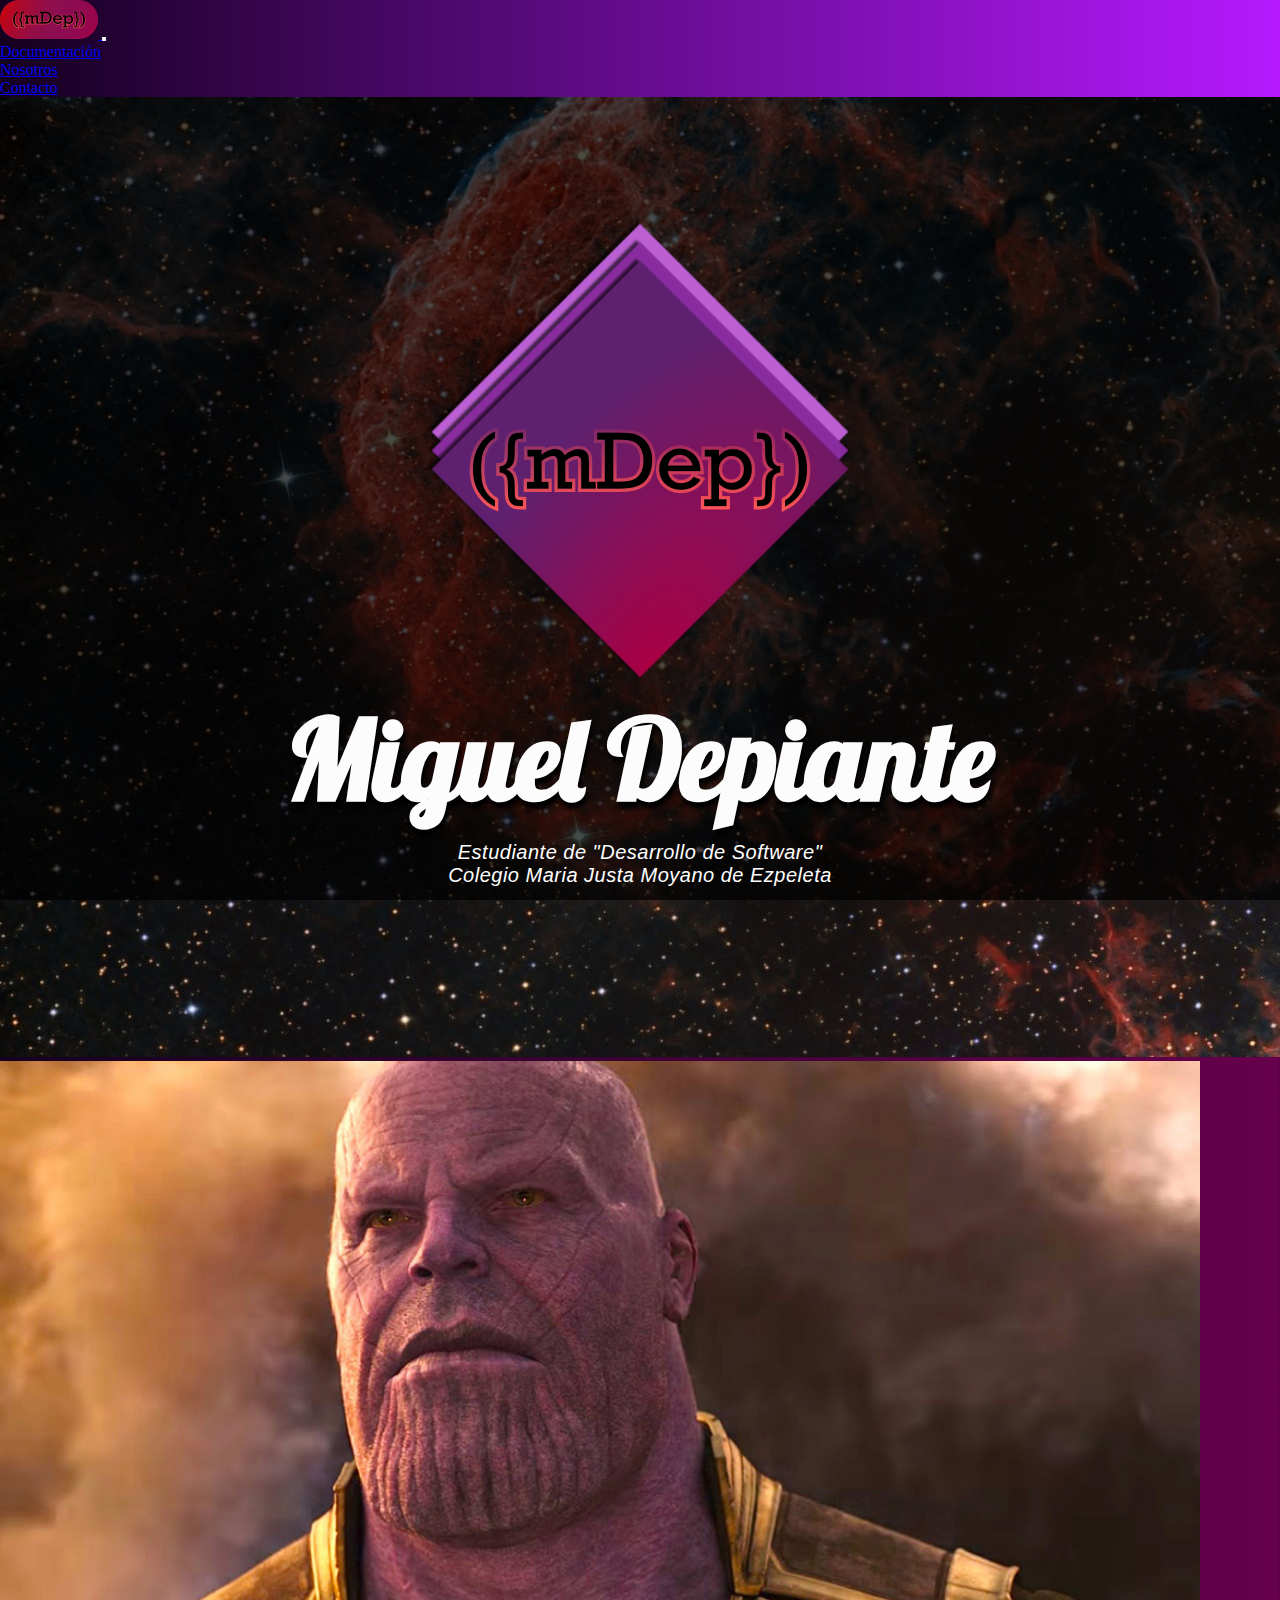
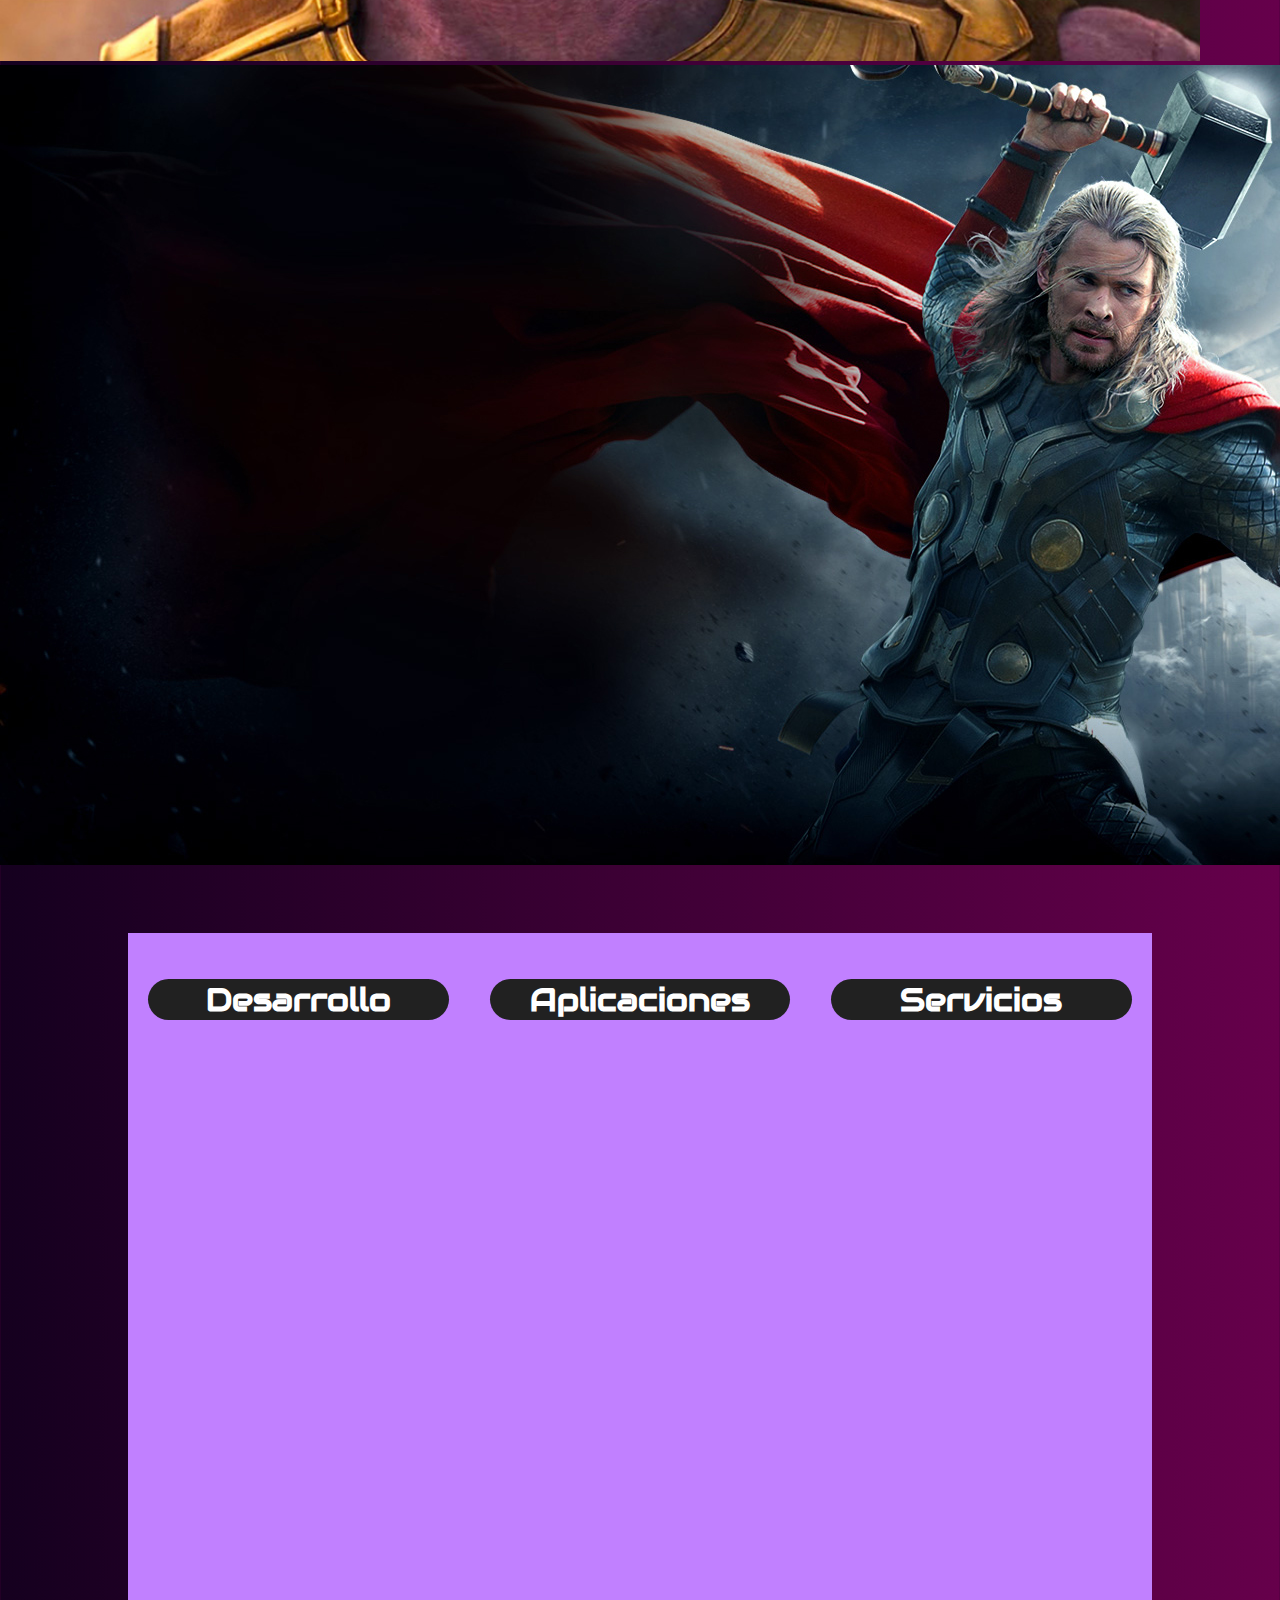
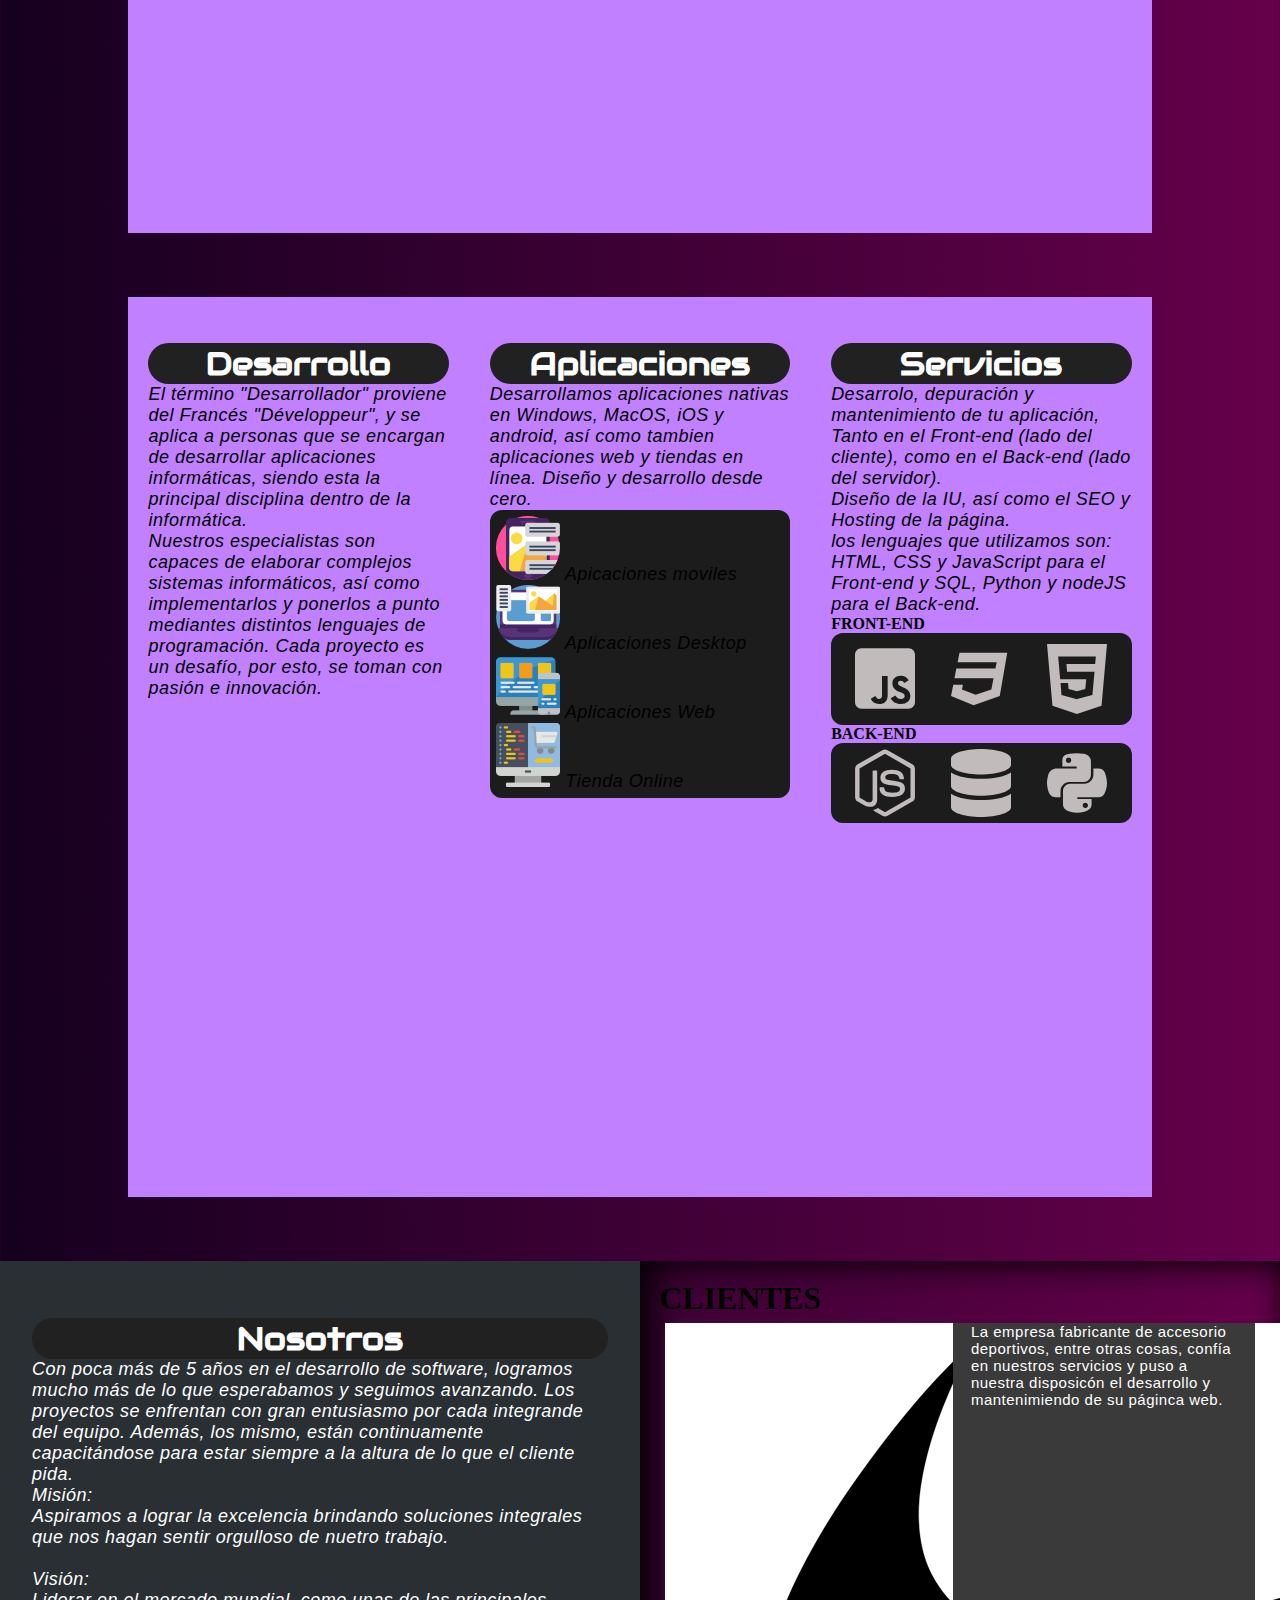
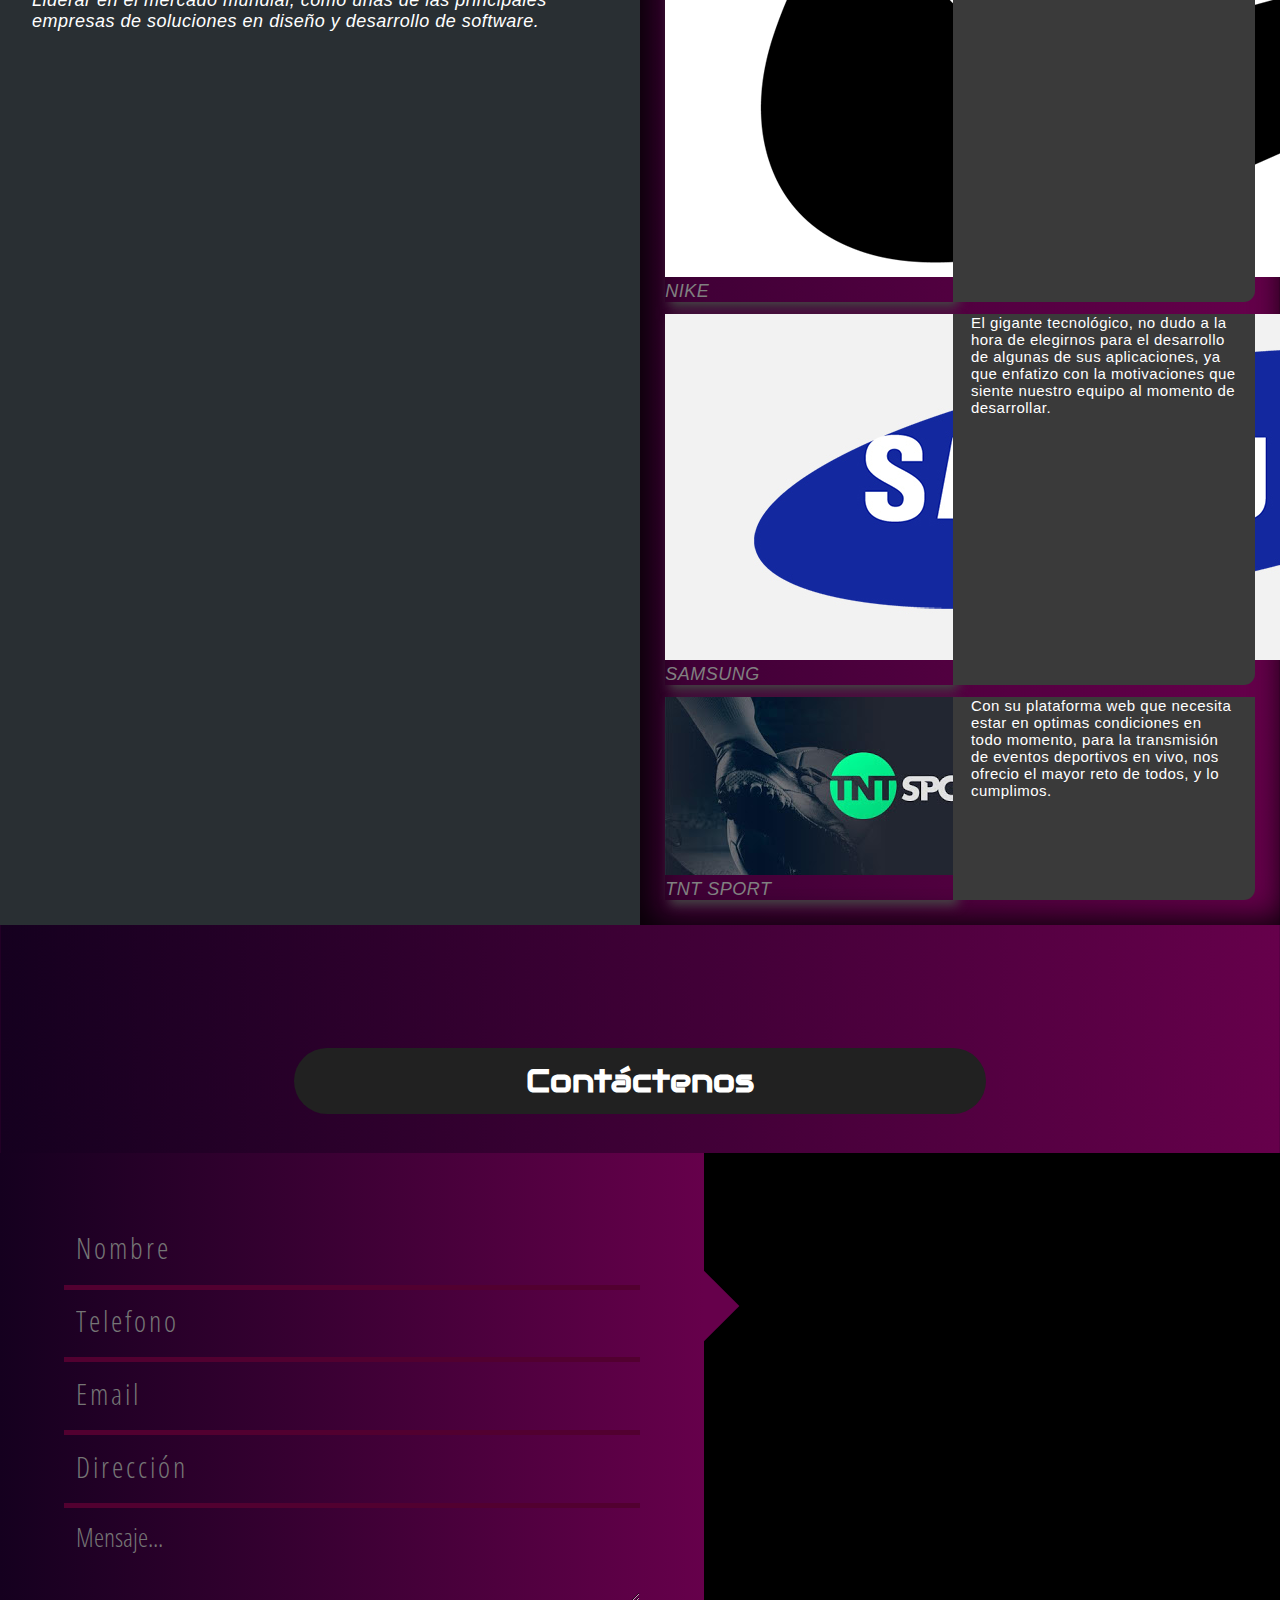
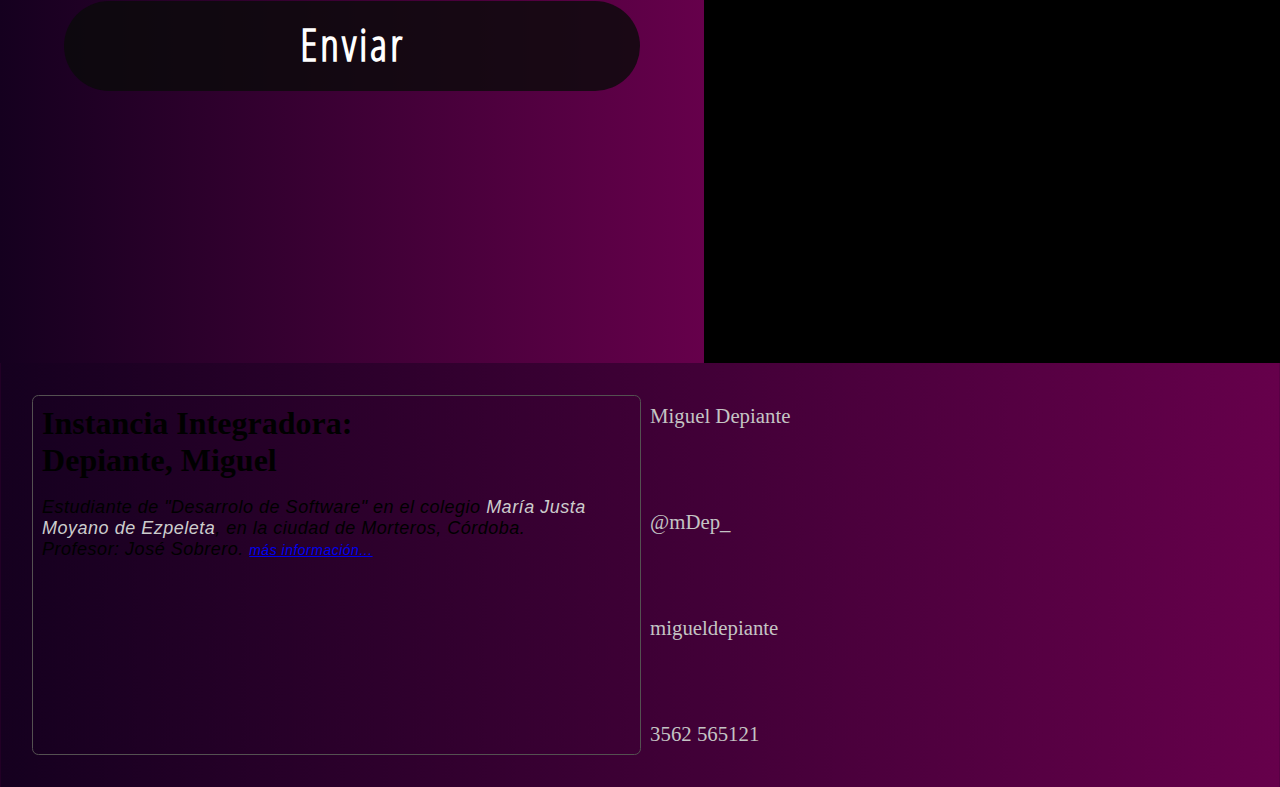
==== index.html @ c92b358d "Primer commit" ====
<!DOCTYPE html>
<html>

<head>
    <meta charset="utf-8" />
    <meta http-equiv="X-UA-Compatible" content="IE=edge">
    <title>Miguel Depiante</title>
    <meta name="viewport" content="width=device-width, initial-scale=1">

    <link rel="shortcut icon" href="img/logos/logo38x25.png" />

    <!-- Fuentes -->
    <!-- Lobster -->
    <link href="https://fonts.googleapis.com/css?family=Lobster" rel="stylesheet">
    <!-- Audiowide -->
    <link href="https://fonts.googleapis.com/css?family=Audiowide" rel="stylesheet">

    <!-- Iconos -->
    <link rel="stylesheet" href="https://use.fontawesome.com/releases/v5.4.1/css/all.css" integrity="sha384-5sAR7xN1Nv6T6+dT2mhtzEpVJvfS3NScPQTrOxhwjIuvcA67KV2R5Jz6kr4abQsz" crossorigin="anonymous">


    <!-- CSS -->
    <link rel="stylesheet" href="style.css">
    <link rel="stylesheet" href="styleForm.css">


    <!-- JavaScript -->
    <script src="main.js"></script>

    <!-- Boostrap -->
    <link rel="stylesheet" href="https://stackpath.bootstrapcdn.com/bootstrap/4.1.3/css/bootstrap.min.css" integrity="sha384-MCw98/SFnGE8fJT3GXwEOngsV7Zt27NXFoaoApmYm81iuXoPkFOJwJ8ERdknLPMO"
        crossorigin="anonymous">
    <script src="https://stackpath.bootstrapcdn.com/bootstrap/4.1.3/js/bootstrap.min.js" integrity="sha384-ChfqqxuZUCnJSK3+MXmPNIyE6ZbWh2IMqE241rYiqJxyMiZ6OW/JmZQ5stwEULTy"
        crossorigin="anonymous"></script>
</head>

<body>

    <!-- *********************Barra de Navegación********************* -->

    <nav id="barraNavegacion" class="navbar navbar-expand-lg navbar-dark" style="background-image: linear-gradient(90deg,#15001f,#b619ff)">
        <a class="navbar-brand" href="#Inicio">
            <img src="img/logos/logo100x40.png" alt="logo">
        </a>
        <button class="navbar-toggler" type="button" data-toggle="collapse" data-target="#navbarNavDropdown"
            aria-controls="navbarNavDropdown" aria-expanded="false" aria-label="Toggle navigation">
            <span class="navbar-toggler-icon"></span>
        </button>
        <div class="collapse navbar-collapse" id="navbarNavDropdown">
            <ul class="navbar-nav">
                <li class="nav-item">
                    <a class="nav-link" href="#Contenido"><i class="fas fa-file-code"></i> Documentación</a>
                </li>
                <li class="nav-item">
                    <a class="nav-link" href="#Nosotros"><i class="fas fa-users"></i> Nosotros</a>
                </li>
                        <!-- <li class="nav-item dropdown">
                            <a class="nav-link dropdown-toggle" href="#" id="navbarDropdownMenuLink" role="button" data-toggle="dropdown"
                                aria-haspopup="true" aria-expanded="false">
                                Nosotros
                            </a>
                            <div class="dropdown-menu" aria-labelledby="navbarDropdownMenuLink">
                                <a class="dropdown-item" href="#">Años</a>
                                <a class="dropdown-item" href="#">Historia</a>
                                <a class="dropdown-item" href="#">Clientes</a>
                            </div>
                        </li> -->
                <li class="nav-item">
                    <a class="nav-link" href="#contacto"><i class="fas fa-at"></i> Contacto</a>
                </li>
            </ul>
        </div>
    </nav>


    <!-- ********************** Carrusel ********************** -->
    <a href="" name="Inicio"></a>
    <div id="carouselExampleSlidesOnly" class="carousel slide carrusel" data-ride="carousel">
        <div class="carousel-inner">
            <div class="carousel-item active">
                <img class="d-block w-100 carruselImg" src="img/imgCarrusel/galaxia.jpg" alt="First slide">
            </div>
            <div class="carousel-item">
                <img class="d-block w-100 carruselImg" src="img/imgCarrusel/thanos.jpg" alt="Second slide">
            </div>
            <div class="carousel-item">
                <img class="d-block w-100 carruselImg" src="img/imgCarrusel/thor.jpg" alt="Third slide">
            </div>
        </div>
        <div class="carrusel-logo">
            <img class="logo" src="img/logos/logo500x537.png" alt="Third slide">
        </div>
        <div class="carrusel-texto">
            <h1 class="texto-carrusel">Miguel Depiante</h1>
            <p class="parrafoCarrusel">
                Estudiante de "Desarrollo de Software"<br>
                Colegio Maria Justa Moyano de Ezpeleta
            </p>
        </div>
    </div>

    <!-- **************************** Contenido **************************** -->


<!-- DESARROLLADOR -->

    <section class="seccionContenido shadow-lg p-3 mb-5 bg-dark text-white rounded" id="Contenido">
        <article class="articulo-1">
            <h1 class="titulos">Desarrollo</h1>

        </article>
        <article class="articulo-2">
          <h1 class="titulos">Aplicaciones</h1>

        </article>
        <article class="articulo-3">
          <h1 class="titulos">Servicios</h1>

        </article>
    </section>

 <!-- NUESTRA EMPRESA -->
    <section class="seccionContenido shadow-lg p-3 mb-5 bg-dark text-white rounded" id="Nosotros">
        <article class="articulo-1">
            <h1 class="titulos">Desarrollo</h1>
            <p>
                El término "Desarrollador" proviene del Francés "Développeur", y se aplica a personas
                que se encargan de desarrollar aplicaciones informáticas, siendo esta la principal disciplina dentro de la informática.
            </p>
            <p>
              Nuestros especialistas son capaces de elaborar complejos sistemas informáticos, así como implementarlos
              y ponerlos a punto mediantes distintos lenguajes de programación.
              Cada proyecto es un desafío, por esto, se toman con pasión e innovación.
            </p>
        </article>
        <article class="articulo-2">
          <h1 class="titulos">Aplicaciones</h1>
            <p>
                Desarrollamos aplicaciones nativas en Windows, MacOS, iOS y android, así como tambien aplicaciones web y tiendas en línea.
                Diseño y desarrollo desde cero.

            </p>
            <div class="contendor-logos-servicios">
                <p><img src="iconos/movil.png" alt="">   <span class="border-bottom shadow">Apicaciones moviles</span> </p>
                <p><img src="iconos/laptop.png" alt="">   <span class="border-bottom shadow">Aplicaciones Desktop</span> </p>
                <p><img src="iconos/disposicion.png" alt="">   <span class="border-bottom shadow">Aplicaciones Web</span> </p>
                <p><img src="iconos/tienda-online.png" alt="">   <span class="border-bottom shadow">Tienda Online</span> </p>
            </div>
        </article>
        <article class="articulo-3">
          <h1 class="titulos">Servicios</h1>
            <p>
                Desarrolo, depuración y mantenimiento de tu aplicación, Tanto en el Front-end (lado del cliente), como en el Back-end
                (lado del servidor).<br>
                Diseño de la IU, así como el SEO y Hosting de la página. <br>
                los lenguajes que utilizamos son: HTML, CSS y JavaScript para el Front-end y SQL, Python y nodeJS para el Back-end.

            </p>
            <strong>FRONT-END</strong>
            <div class="contenedor-logo-lenguajes">
              <img class="logos-Lenguaje"src="iconos/contenido/js-square.svg" alt="">
              <img class="logos-Lenguaje"src="iconos/contenido/css3.svg" alt="">
              <img class="logos-Lenguaje"src="iconos/contenido/html5.svg" alt="">
            </div>

            <strong>BACK-END</strong>
            <div class="contenedor-logo-lenguajes">
              <img class="logos-Lenguaje"src="iconos/contenido/nodeJS.svg" alt="">
              <img class="logos-Lenguaje"src="iconos/contenido/database.svg" alt="">
              <img class="logos-Lenguaje"src="iconos/contenido/python.svg" alt="">
            </div>

        </article>
    </section>


    <!-- **************************** NOSOTROS **************************** -->

    <div class="contenidoNosotros bg-info">
        <section class="sec-1Content">
          <h1 class="titulos">Nosotros</h1>
            <p>
                Con poca más de 5 años en el desarrollo de software, logramos mucho más de lo que esperabamos y seguimos avanzando.
                Los proyectos se enfrentan con gran entusiasmo por cada integrande del equipo. Además, los mismo, están continuamente capacitándose
                para estar siempre a la altura de lo que el cliente pida.
            </p>
            <p>
                <span class="text-info">Misión:</span><br>
                Aspiramos a lograr la excelencia brindando soluciones integrales que nos hagan sentir orgulloso de nuetro trabajo. <br>
                <br>
                <span class="text-info">Visión:</span><br>
                Liderar en el mercado mundial, como unas de las principales empresas de soluciones en diseño y desarrollo de software.
            </p>
        </section>
        <!-- Clienes -->
        <section class="sec-2Content">
          <h1 class="text-light font-weight-bold text-center"> <span class="badge badge-dark">CLIENTES</span></h1>
            <article class="cliente">
            <div class="card tarjetaClientes" style="width: 18rem;">
                <a class="linkClientes" href="https://www.nike.com/ar/es_la/" target="_blanck">
                <img class="card-img-top" src="img/imgClientes/nike.png" alt="Card image cap">
                <div class="card-body">
                    <p class="card-text font-weight-bold">NIKE</p>
                </div>
                </a>
            </div>
            <p class="parrafoCliente shadow">
              La empresa fabricante de accesorio deportivos, entre otras cosas, confía en nuestros servicios
              y puso a nuestra disposicón el desarrollo y mantenimiendo de su páginca web.
            </p>
            </article>

            <article class="cliente">
            <div class="card tarjetaClientes" style="width: 18rem;">
                <a class="linkClientes" href="https://www.samsung.com/ar/" target="_blanck">
                <img class="card-img-top" src="img/imgClientes/samsung.png" alt="Card image cap">
                <div class="card-body">
                    <p class="card-text font-weight-bold">SAMSUNG</p>
                </div>
                </a>
            </div>
                <p class="parrafoCliente shadow">
                  El gigante tecnológico, no dudo a la hora de elegirnos para el desarrollo de algunas de sus aplicaciones, ya que enfatizo
                  con la motivaciones que siente nuestro equipo al momento de desarrollar.
                </p>
            </article>

            <article class="cliente">
            <div class="card tarjetaClientes" style="width: 18rem;">
                <a class="linkClientes" href="https://tntsportsla.com/home" target="_blanck">
                <img class="card-img-top" src="img/imgClientes/tntSport.png" alt="Card image cap">
                <div class="card-body">
                    <p class="card-text font-weight-bold">TNT SPORT</p>
                </div>
                </a>
            </div>
                <p class="parrafoCliente shadow">
                  Con su plataforma web que necesita estar en optimas condiciones en todo momento, para la transmisión de eventos deportivos
                  en vivo, nos ofrecio el mayor reto de todos, y lo cumplimos.
                </p>
            </article>
        </section>
    </div>

    <!-- **************************** CONTACTO **************************** -->

    <div class="tituloContacto" id="contacto">
      <h1 class="titulos" >Contáctenos</h1>
    </div>
    <div class="contenedor">
        <form action="" class="formulario">
            <input type="text" name="nombre" id="" placeholder="Nombre" required>
            <input type="phone" name="telefono" id="" placeholder="Telefono" required>
            <input type="email" name="email" id="" placeholder="Email" required>
            <input type="address" name="direccion" id="" placeholder="Dirección">
            <textarea class="textarea" name="mensaje" id="" cols="30" rows="2" placeholder="Mensaje..."></textarea>
            <input type="submit" value="Enviar">
        </form>
        <map class="contenedorMapa">
            <iframe class="mapa" src="https://www.google.com/maps/embed?pb=!1m14!1m12!1m3!1d6859.960522913462!2d-62.01240030000001!3d-30.718955299999994!2m3!1f0!2f0!3f0!3m2!1i1024!2i768!4f13.1!5e0!3m2!1ses-419!2sar!4v1538757804366" width="600" height="450" frameborder="0" style="border:0" allowfullscreen></iframe>
        </map>
    </div>






    <!-- ************************** FOOTER ************************** -->

    <footer class="footer bg-dark ">
      <section class="seccion-1-Fooster">
          <h1 class="text-muted tituloFooster">Instancia Integradora: <br>
            Depiante, Miguel</h1>
          <p class="text-muted textoFooster">
            Estudiante de "Desarrolo de Software" en el colegio <a class="linkEzp" href="http://www.colegioezpeleta.edu.ar/">María Justa Moyano de Ezpeleta</a>, en la ciudad de Morteros, Córdoba. <br>
            Profesor: José Sobrero. <a class="text-secundary" style="font-size: 14px;" href="actividades.html">más información...</a>
          </p>
      </section>
      <section class="seccion-2-Fooster">
        <a class="facebook linkRedes textoFooster" href="https://www.facebook.com/migDepiante" target="_blank">
          <i class="fab fa-facebook-f"></i>
          Miguel Depiante
        </a>
        <a class="twitter linkRedes textoFooster" href="https://twitter.com/mDep_" target="_blank">
          <i class="fab fa-twitter"></i>
          @mDep_
        </a>
        <a class="instagram linkRedes textoFooster" href="https://www.instagram.com/migueldepiante/" target="_blank">
          <i class="fab fa-instagram"></i>
          migueldepiante
        </a>
        <a class="whatsapp linkRedes textoFooster" href="https://api.whatsapp.com/send?phone=3562565121&text=hola,%20cómo%20estás?" target="_blank">
          <i class="fab fa-whatsapp"></i>
          3562 565121
        </a>
      </section>

      <section class="seccion-2-FoosterMovil">
        <a class="facebook linkRedes" href="https://www.facebook.com/migDepiante" target="_blank">
          <img class="iconos" src="iconos/facebook.png" alt="">
        </a>
        <a class="twitter linkRedes" href="https://twitter.com/mDep_" target="_blank">
          <img class="iconos" src="iconos/gorjeo.png" alt="">
        </a>
        <a class="instagram linkRedes" href="https://www.instagram.com/migueldepiante/" target="_blank">
          <img class="iconos" src="iconos/instagram.png" alt="">
        </a>
        <a class="whatsapp linkRedes" href="https://api.whatsapp.com/send?phone=3562565121&text=hola,%20cómo%20estás?" target="_blank">
          <img class="iconos" src="iconos/whatsapp.png" alt="">
        </a>
      </section>
    </footer>




























    <!-- ********************** no mas código ********************** -->

    <script src="https://code.jquery.com/jquery-3.3.1.slim.min.js" integrity="sha384-q8i/X+965DzO0rT7abK41JStQIAqVgRVzpbzo5smXKp4YfRvH+8abtTE1Pi6jizo"
        crossorigin="anonymous"></script>
    <script src="https://cdnjs.cloudflare.com/ajax/libs/popper.js/1.14.3/umd/popper.min.js" integrity="sha384-ZMP7rVo3mIykV+2+9J3UJ46jBk0WLaUAdn689aCwoqbBJiSnjAK/l8WvCWPIPm49"
        crossorigin="anonymous"></script>
    <script src="https://stackpath.bootstrapcdn.com/bootstrap/4.1.3/js/bootstrap.min.js" integrity="sha384-ChfqqxuZUCnJSK3+MXmPNIyE6ZbWh2IMqE241rYiqJxyMiZ6OW/JmZQ5stwEULTy"
        crossorigin="anonymous"></script>
</body>

</html>
---- style.css ----
*{
    margin: 0; padding: 0;
}
body{
  background-image: linear-gradient(90deg,#15001f,#66004b);
}
.titulos{
  margin-top: .79em;
  color: #fff;
  border-radius: 50px;
  font-family: 'Audiowide', cursive;
  background-color: #212121;
  text-align: center;
}
#contacto > .titulos{
  padding: 1.8%;
}
.tituloContacto{
  padding: 3%;
  margin: 4.6% 20% .05% 20%;
}
p{
  font-size: 1.125em;
  letter-spacing: .5px;
  font-family: 'Kodchasan', sans-serif;
  font-weight: lighter;
  font-style: italic;
}
/* FUENTES */
@font-face {
  font-family: 'Kodchasan';
  src: url('fuentes/Kodchasan/Lobster-Regular.ttf');
}
@font-face {
  font-family: 'Audiowide';
  src: url('fuentes/Audiowide/Audiowide-Regular.ttf');
}
/* ==============BARRA NAEGACIÓN */
#barraNavegacion{
  position: sticky;
  top: 0;
  /* width: 100%; */
  z-index: 9999;
}



/* ==============CARRUSEL */
.carruselImg{
    min-width: 1200px;
}
.carrusel-logo{
    position: absolute;
    top: 0;
    width: 100%;
    height: 100%;
    overflow: hidden;
    background:rgba(0, 0, 0, .7);
    display: flex;
    flex-direction: column;
    justify-content: center;
    align-items: center;
}
.carrusel-texto{
    position: absolute;
    top: 0;
    width: 100%;
    height: 100%;
    overflow: hidden;
    display: flex;
    flex-direction: column;
    justify-content: flex-end;
    align-items: center;
}
.texto-carrusel{
    font-family: 'Lobster', cursive;
    font-size: 7rem;
    color: #fcfcfc;
    text-shadow: 2px 6px 4px black;
}
.parrafoCarrusel{
    font-size: 1.25em;
    font-style: oblique;
    color: white;
    text-align: center;
    margin: 1% 30%;
}
.logo{
    width: auto;
    height: auto;
}

@media screen and (min-width: 300px) and (max-width: 1000px){
    .carrusel, .carruselImg{
        height: 100vh;
    }
    .logo{
        content: url('img/logos/logo200x215.png');
    }
    .texto-carrusel{
        font-size: 3rem;
    }
    .parrafoCarrusel{
    color: white;
    text-align: center;
    margin: 1%;
}
}


/* ==============CONTENIDO */

.seccionContenido{
    margin: 5% 10%;
    height: auto;
    min-height: 100vh;
    display: flex;
    flex-direction: row;
    background-color: #c180ff;
}
.articulo-1 , .articulo-2 , .articulo-3{
  flex: 1 3 33%;
}
.seccionContenido article{
    margin: 2%;
}
.contenedor-logo-lenguajes{
  display: flex;
  flex-direction: row;
  align-items: center;
  justify-content: space-around;
  padding: 2%;
  border-radius: .75em;
  background-color: #1c1c1c;
}
.logos-Lenguaje{
  width: 60px;
  height: auto;
}
.contendor-logos-servicios{
  display: flex;
  flex-direction: column;
  justify-content: center;
  align-items: flex-start;
  padding: 2%;
  border-radius: .75em;
  background-color: #1c1c1c;
}
@media screen and (min-width: 300px) and (max-width: 1100px){
    .seccionContenido{
        flex-direction: column;
        overflow: auto scroll;
        height: 80vh;
        margin: 1% 2%;
    }
}

/* ==============NOSOTROS */
.contenidoNosotros{
    height: auto;
    display: grid;
    grid-template-columns: 50% 50%;
    grid-template-rows: repeat(2, 100%);
    /* background-color: #CCC; */
}
.sec-1Content{
    color: white;
    padding: 5%;
    background-color: #292F33;
}
.sec-2Content{
    padding: 3%;
    display: flex;
    flex-direction: column;
    justify-content: space-between;
    box-shadow: inset 5px 0 30px rgba(0, 0, 0, 0.8), inset 15px 0 40px rgba(0,0,0, .6);
}
.cliente{
    padding: 1%;
    display: flex;
    flex-direction: row;
}
.parrafoCliente{
    font-weight: lighter;
    font-style: normal;
    font-size: 0.9375em;
    padding: 0 3% 0 3%;
    width: 47%;
    color: #fff;
    border-radius: 0 0 .75em 0;
    background-color: rgb(58, 58, 58);
}
.linkClientes{
    text-decoration: none;
    transition: .3s;
    color: grey;
}
.linkClientes:hover{
    color: black;
    text-decoration: none;
    transition: .4s;
}
.tarjetaClientes{
  box-shadow: 5px 5px 10px #444444;
}


@media screen and (min-width: 300px) and (max-width: 1000px){
    .contenidoNosotros{
        display: flex;
        flex-direction: column;
    }
    .cliente{
        flex-direction: column;
        justify-content: center;
        align-items: center;
    }
    .parrafoCliente{
        width: 100%;
        border-radius:.75em ;
        text-align: center;
        padding-top: .4em;
    }
    .linkClientes{
        color: black;
    }
    .linkClientes:hover{
        transform: none;
    }
    .sec-2Content{
      box-shadow: inset 0 10px 30px rgba(0, 0, 0, 0.8), inset 0 150px 200px rgba(0,0,0, .6);
    }
}
/* ==============FOOTER */
.footer{

    height: 40vh;
    padding: 2.5%;
    display: flex;
    flex-direction: row;

}
.linkRedes{
  text-decoration: none;
  color: #c4c4c4;
  font-weight: 200;
  font-size: 1.3em;
}
.textoFooster, .tituloFooster{
  padding: 1.5%;
}
.facebook:hover{
  text-decoration: none;
  color: 	#3b5998;
}
.twitter:hover{
  text-decoration: none;
  color: 	#2FE0ED;
}
.instagram:hover{
  text-decoration: none;
  color: 	violet;
}
.whatsapp:hover{
  text-decoration: none;
  color: lightgreen;
}
.seccion-1-Fooster{
  width: 50vw;
  border: 1px solid #545151;
  border-radius: .4em;
}
.seccion-2-Fooster{
  width: 50vw;
  display: flex;
  flex-direction: column;
  justify-content: space-between;
}
.seccion-2-FoosterMovil{
 display: none;
}
.linkEzp{
  text-decoration: none;
  color: #ccc;
  transition: .5s;
}
.linkEzp:hover{
  text-decoration: none;
  color: rgb(255, 0, 0);
}
@media screen and (min-width: 300px) and (max-width: 1000px){
  .footer{
    height: 50vh;
      flex-direction: column;
  }
  .seccion-1-Fooster{
    width: 100%;
    border: none;
  }
  .seccion-2-Fooster{
    display: none;
  }
  .seccion-2-FoosterMovil{
    height: auto;
    display: flex;
    flex-direction: row;
    justify-content: center;
    align-items: center;
    background-color: rgba(0,0,0, .6);
    border-radius: 1em;
  }
  .tituloFooster{
    font-size: 1.7em;
    color: #dbd4d4;
  }
  .textoFooster{
    font-size: .95em;
  }
  .facebook , .twitter , .instagram , .whatsapp{
    padding: 2.5%;
  }
  .iconos{
  }
  /* #contacto > .titulos{
    padding: 0;
    margin: 0;
  } */
  .tituloContacto{
    margin: 0;
  }
}
/* Tablets */
@media screen and (max-width: 800px) and (max-height: 400px){
  .footer{
    height: 100vh;
  }
}

/* Dispositivos menos a width:300px */
@media screen and (max-width:300px) {
  body{
    width: 100vw;
  }
  .logo{
    width: 80%;
    height: auto;
  }
  .texto-carrusel{
    font-size: 250%;
  }
  .parrafoCarrusel{
    font-size: 80%;
    margin: 0;
  }
  .seccionContenido{
    margin: 0;
    width: 100vw;
    height: 70vh;
    flex-direction: column;
    overflow: auto;
  }
  .titulos{
    font-size: 120%;
  }
  p{
    font-size: 100%;
  }
  .contenidoNosotros{
    display: flex;
    flex-direction: column;
  }
  .sec-2Content{
    padding: 0;
  }
  .parrafoCliente{
    overflow: auto;
    width: 100vw;
    max-height: 40vh;
  }
  .cliente{
    padding: 0;
    flex-direction: column;
  }
  .tarjetaClientes{
    width: 100vw;
    box-shadow: none;
  }
  .footer{
    flex-direction: column;
  }
  .seccion-1-Fooster{
    width: 100%;
    border: none;
  }
  .tituloFooster{
    font-size: 120%;
  }
  .textoFooster{
    font-size: 100%;
  }
---- styleForm.css ----
*{
    margin: 0; padding: 0;
}
/* FUENTES */
@font-face {
  font-family: 'Kodchasan';
  src: url('fuentes/Kodchasan/Lobster-Regular.ttf');
}
@font-face {
  font-family: 'Audiowide';
  src: url('fuentes/Audiowide/Audiowide-Regular.ttf');
}
@font-face {
  font-family: 'Open Sans Condensed';
  src: url('fuentes/OpenSansCondensed/OpenSansCondensed-Light.ttf');
}
.contenedor{
    height: 90vh;
    display: flex;
    flex-direction: row;
}
.contenedorMapa::before{
  content: '';
  position: absolute;
  margin-top: 10%;
  margin-left: -25px;
  transform: rotate(225deg);
  width: 50px;
  height: 50px;
  background-color: green;
  z-index: 998;
  box-shadow: -1.5px -3px 7px black;
  background-color: #66004b;
}
.formulario{
    display: flex;
    flex-direction: column;
    width: 100%;
    padding: 5%;
    z-index: 999;
    background-image: linear-gradient(90deg,#15001f,#66004b);
}
.formulario input{
    color: white;
    letter-spacing: 3px;
    font-family: 'Open Sans Condensed', sans-serif;
    font-weight: 500;
    padding: 2%;
    padding-bottom: 3%;
    /* margin: 1.5%; */
    border: none;
    background: transparent;
    border-bottom: 5px solid rgb(82, 0, 48);
    font-size: 1.8rem;
}
/* .label{
  font-size: 1.8rem;
  font-family: 'Open Sans Condensed', sans-serif;
  font-weight: 700;

} */
input[type="submit"]{
    letter-spacing: 3px;
    font-family: 'Open Sans Condensed', sans-serif;
    text-align: center;
    border-bottom: none;
    border-radius: 50px;
    background-color: rgba(10, 10, 10, 0.808);
    transition: .2s;
    font-size: 2.8rem;
    color: white;
    font-weight: 700;
}
input[type="submit"]:hover{
  transform: scaleX(1.03);
}
input[type="submit"]:active{
  transform: scaleX(0.97);
  transition: .3s;
}
.textarea{
    font-family: 'Open Sans Condensed', sans-serif;
    font-weight: 500;
    background-color: transparent;
    border: none;
    padding: 2%;
    font-size: 1.6rem;
}

textarea:focus, input:focus{
	outline: none;
	transition: .3s;
  box-shadow: inset 0 -60px 60px rgba(68, 0, 67, .8);
  border-bottom-color: rgb(124, 0, 72);
}
.contenedorMapa{
    width: 100%;
    background-color: rgb(0, 0, 0);
}
.mapa{
    width: 100%;
    height: 100%;
    filter: grayscale(100%) brightness(55%);
}

@media screen and (min-width: 300px) and (max-width: 1000px){
    .contenedor{
        flex-direction: column;
        height: auto;
    }
    .contenedorMapa::before{
      content: none;
    }
    .formulario input , textarea{
      text-align: center;
      font-size: 1.2rem;
      font-weight: bold;
    }
    input[type="submit"]{
      font-size: 2rem;
    }
    input[type="submit"]:hover{
      transform: none;
    }
    input[type="submit"]:active{
      transform: scaleX(1.08);
      transition: .2s;
    }
    .contenedorMapa{
      height: 70vh;
      padding:  1%;
      background-color: rgba(0,0,0, .5);
    }

}

@media screen and (max-width: 300px){
  .contenedor{
      flex-direction: column;
      height: auto;
    }
  .formulario{
    height: auto;
  }
  .formulario input , textarea{
    font-size: 100%;
  }
  .contenedorMapa{
    height: 80vh;
    width: 100vw;
    margin: 0;
  }
}
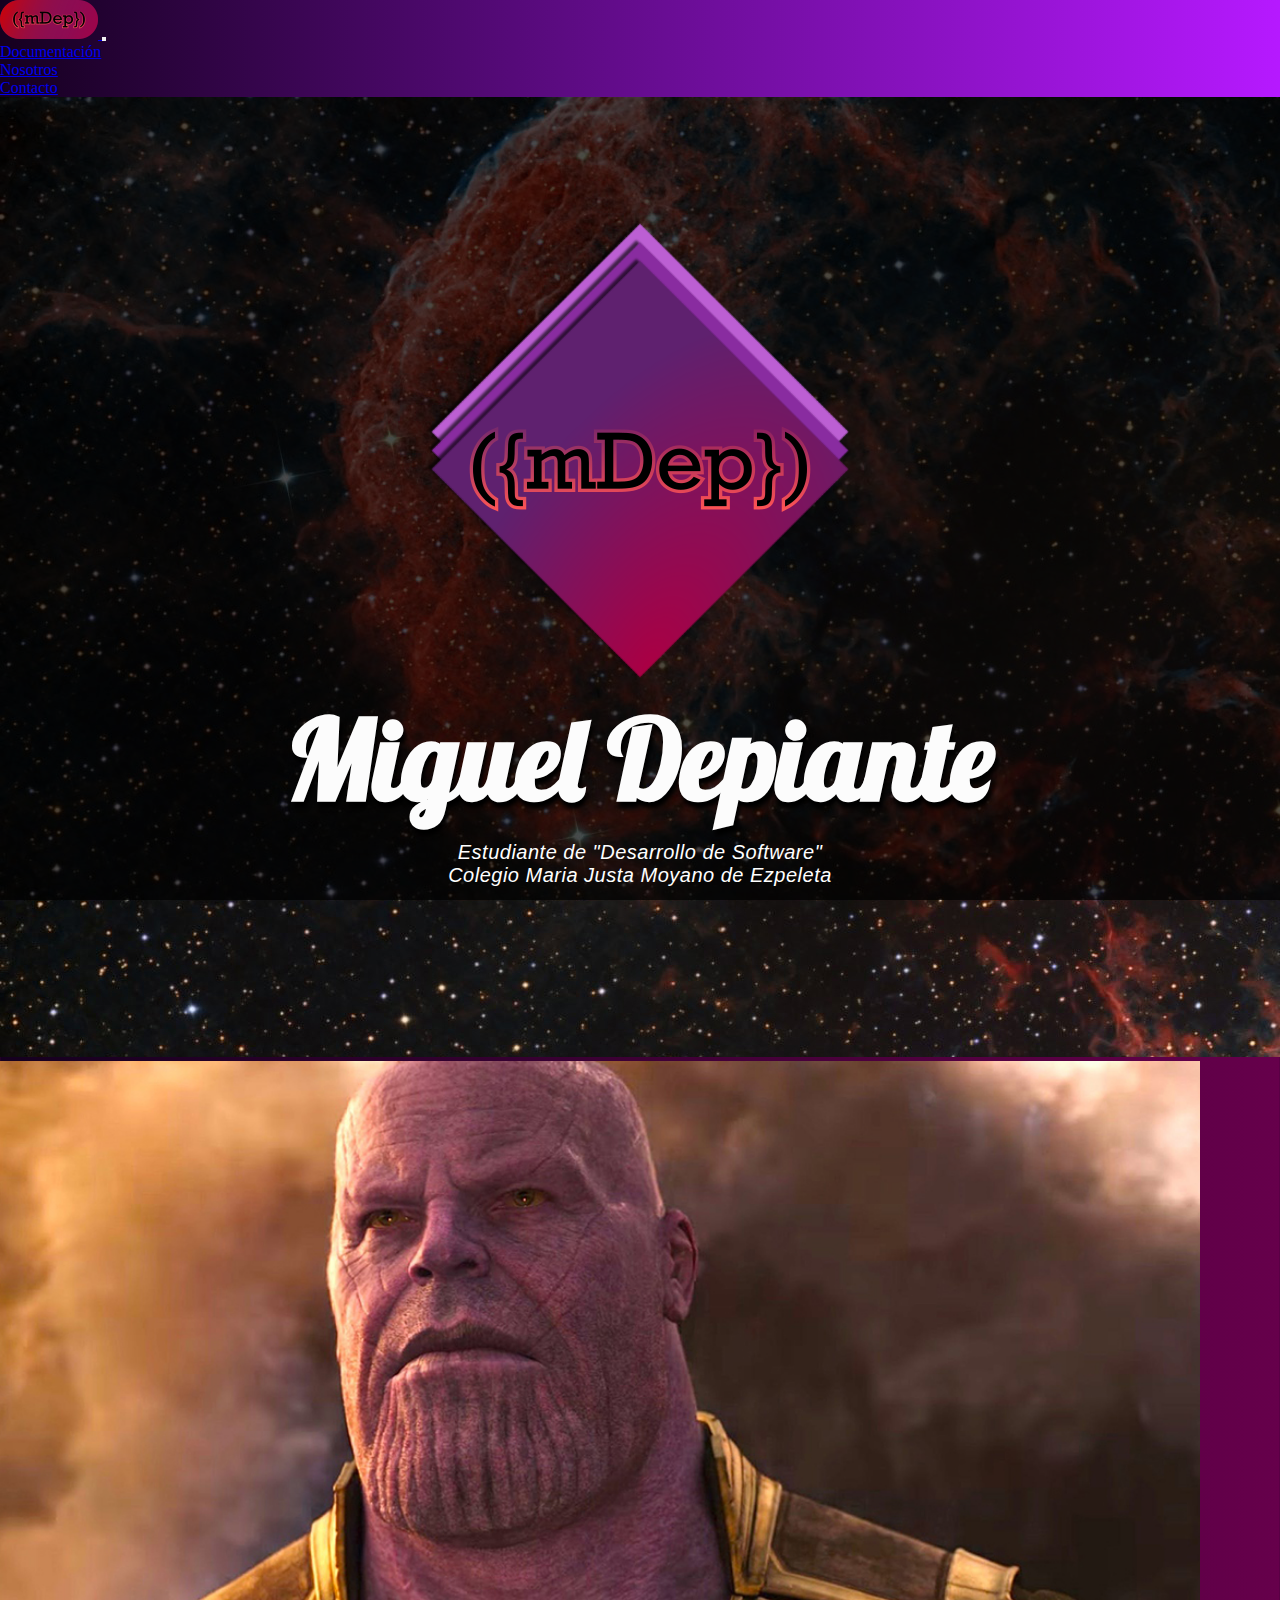
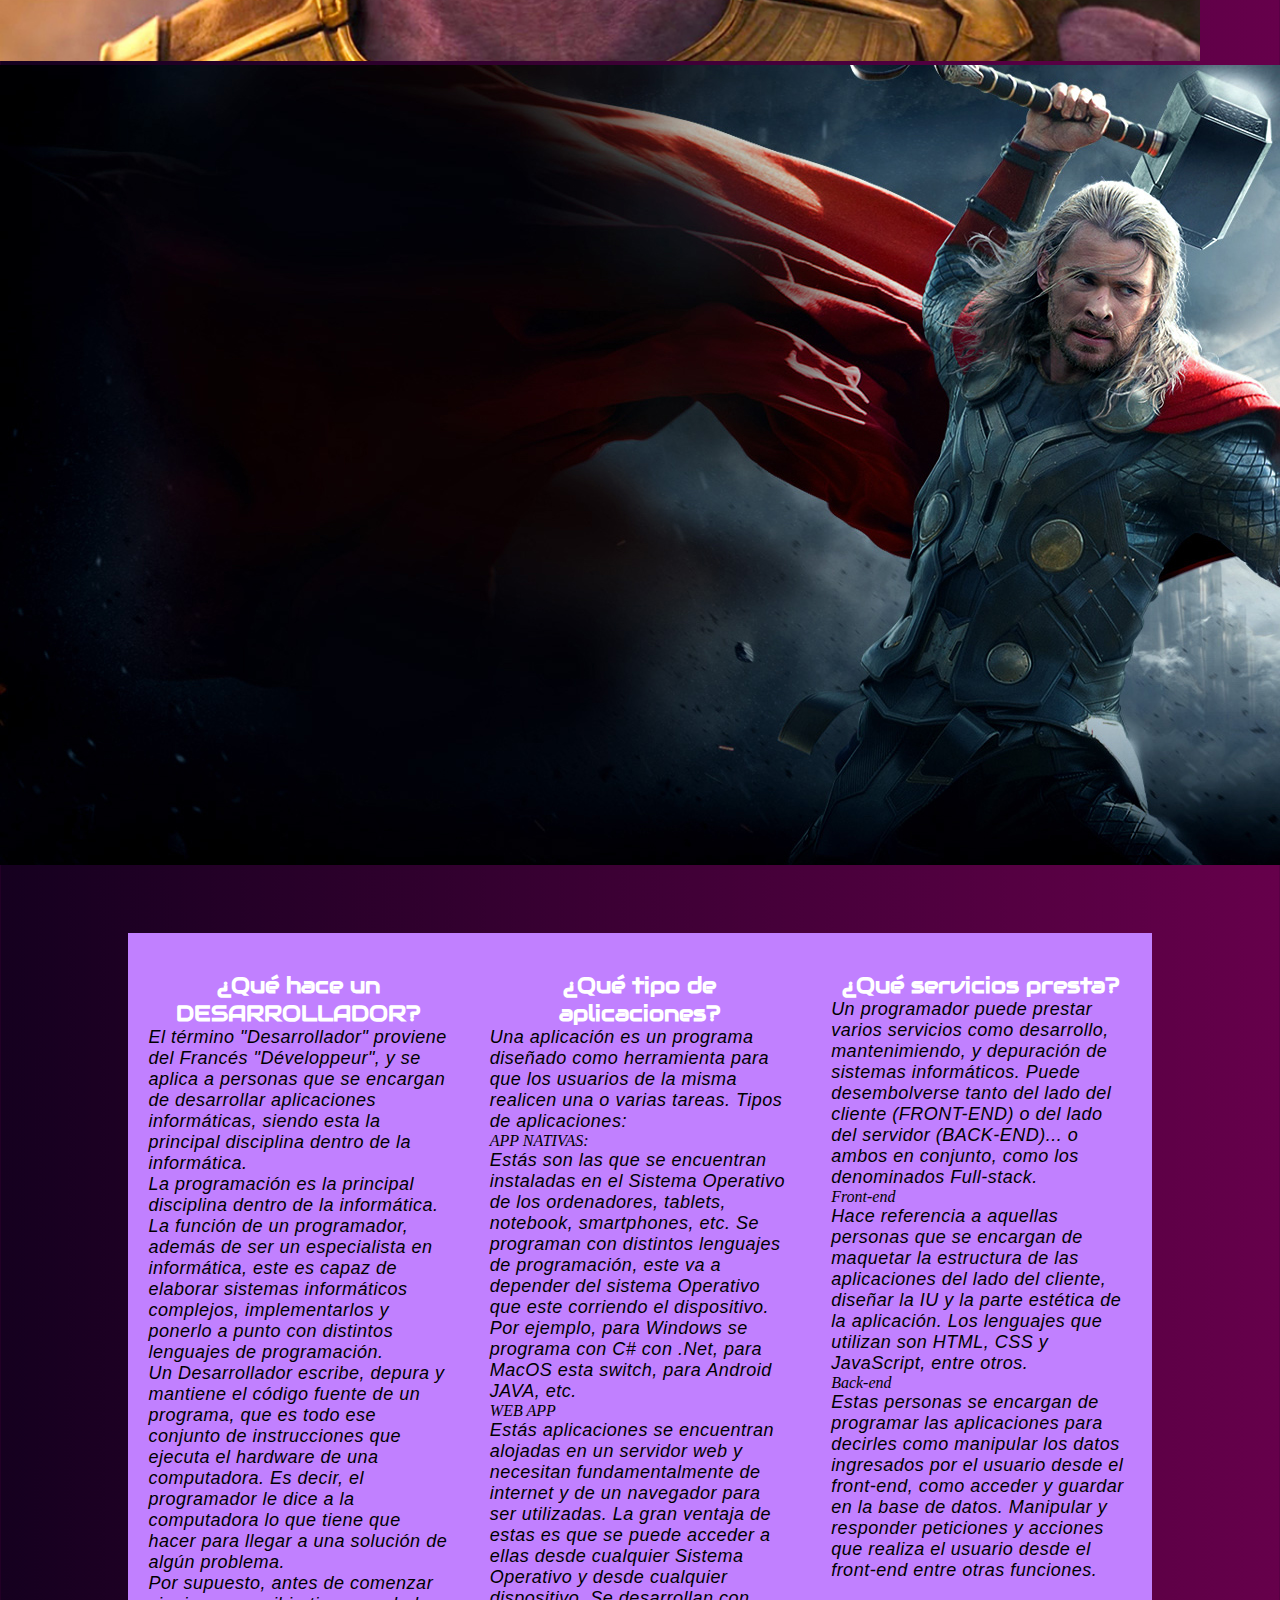
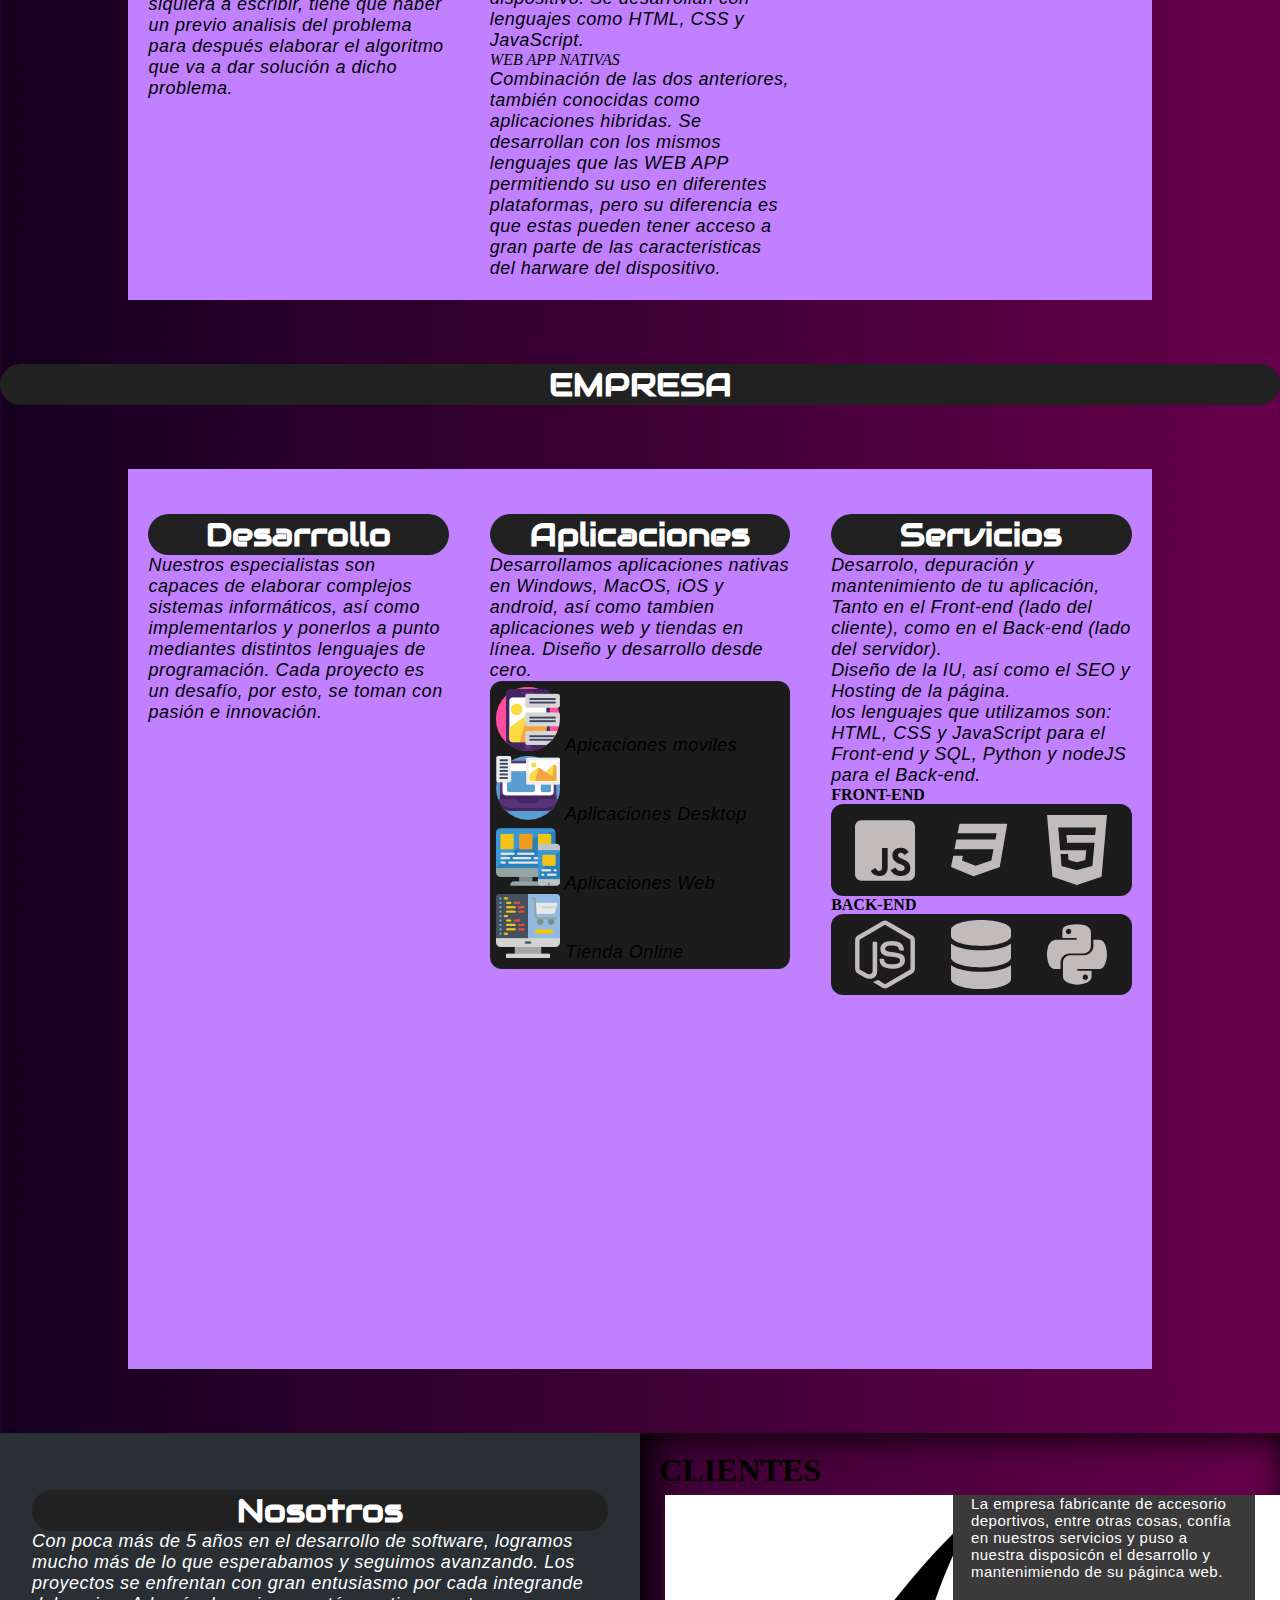
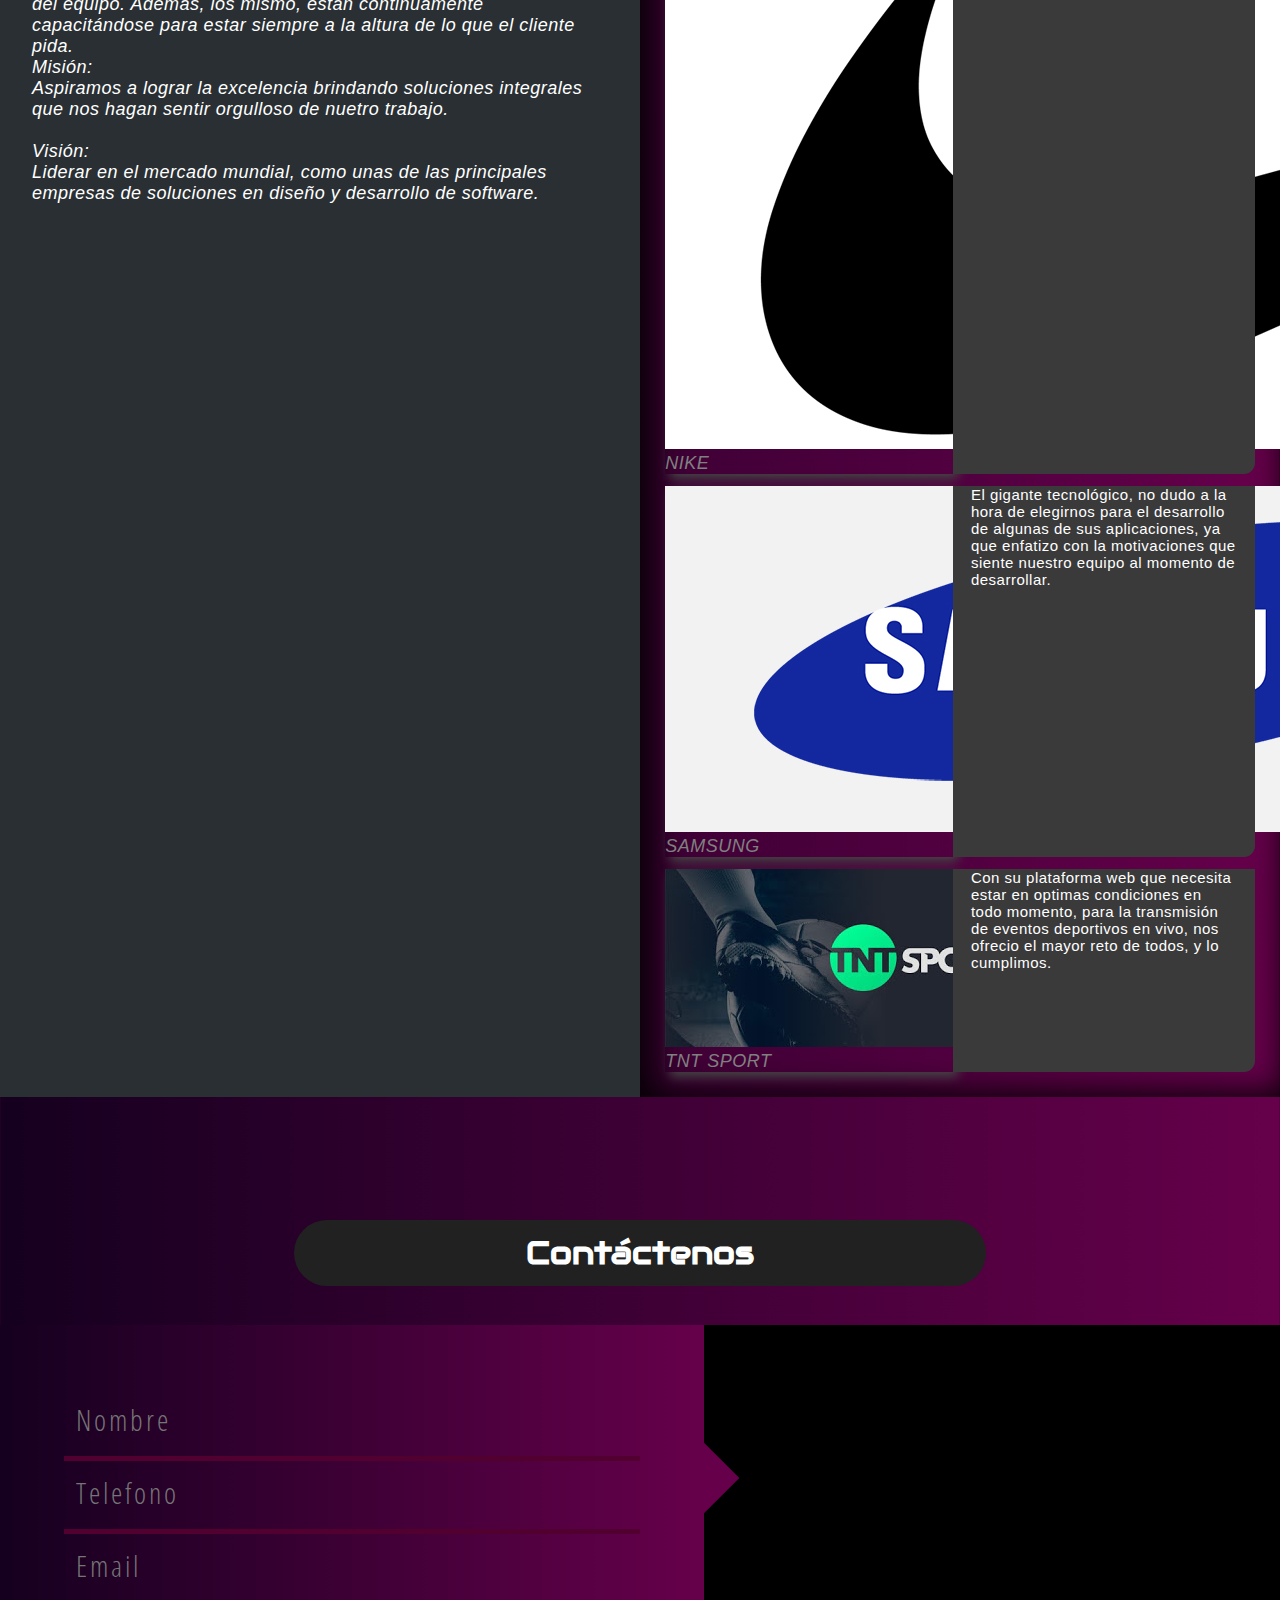
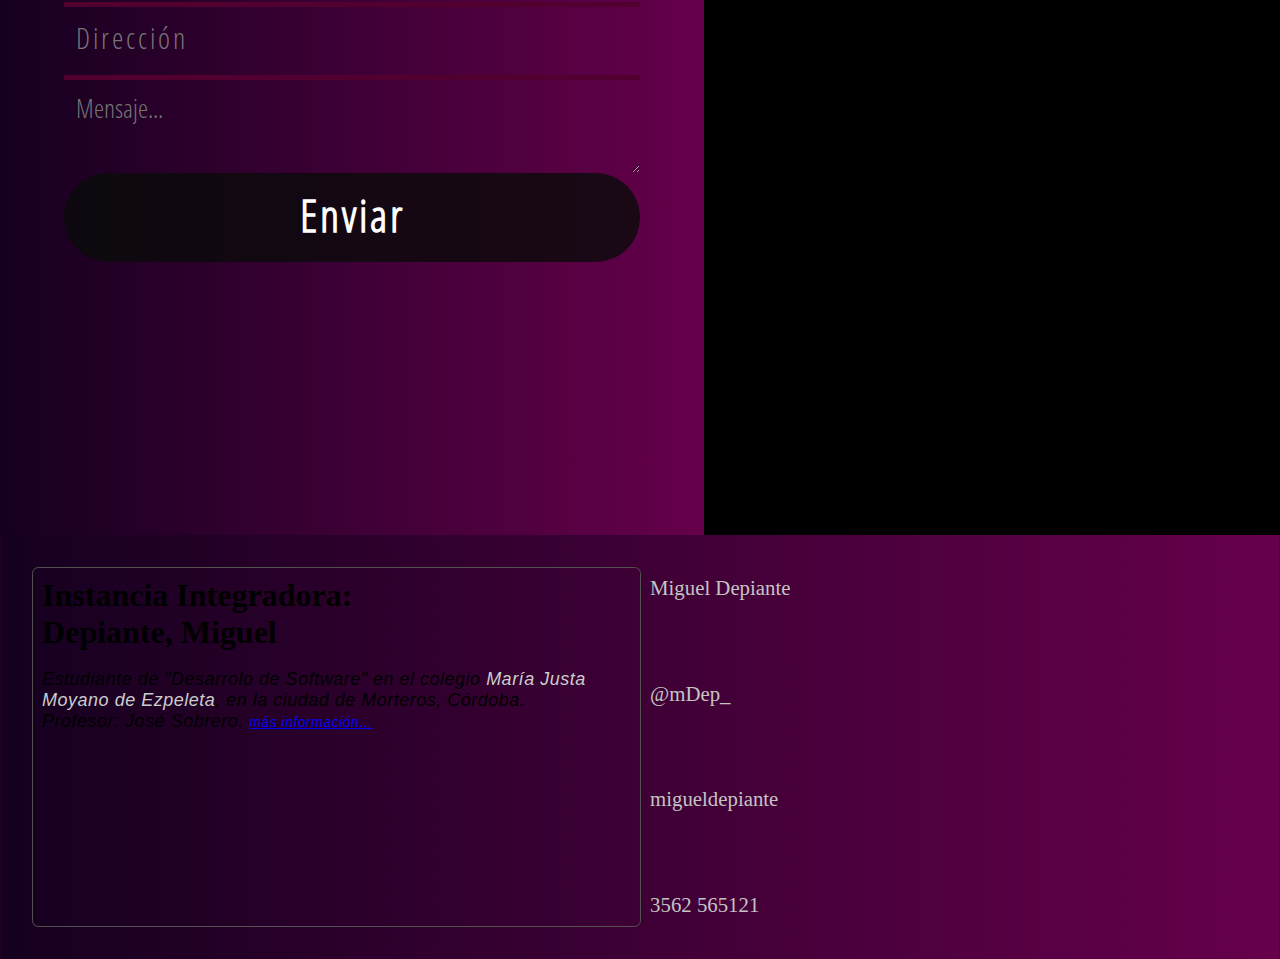
==== commit c1d4cb07: "segundo commit" ====
--- a/index.html
+++ b/index.html
@@ -106,27 +106,75 @@
 
     <section class="seccionContenido shadow-lg p-3 mb-5 bg-dark text-white rounded" id="Contenido">
         <article class="articulo-1">
-            <h1 class="titulos">Desarrollo</h1>
-
+            <h1 class="titulos-dos">¿Qué hace un DESARROLLADOR?</h1>
+            <p>
+                El término "Desarrollador" proviene del Francés "Développeur", y se aplica a personas
+                que se encargan de desarrollar aplicaciones informáticas, siendo esta la principal disciplina dentro de la informática.
+            </p>
+          <p>
+            La programación es la principal disciplina dentro de la informática. La función de un programador,
+            además de ser un especialista en informática, este es capaz de elaborar sistemas informáticos complejos,
+            implementarlos y ponerlo a punto con distintos lenguajes de programación. <br>
+            Un Desarrollador escribe, depura y mantiene el código fuente de un programa, que es todo ese conjunto de
+            instrucciones que ejecuta el hardware de una computadora. Es decir, el programador le dice a la computadora
+            lo que tiene que hacer para llegar a una solución de algún problema. <br>
+            Por supuesto, antes de comenzar siquiera a escribir, tiene que haber un previo analisis del problema para después elaborar
+            el algoritmo que va a dar solución a dicho problema.
+          </p>
         </article>
         <article class="articulo-2">
-          <h1 class="titulos">Aplicaciones</h1>
+          <h1 class="titulos-dos">¿Qué tipo de aplicaciones?</h1>
+          <p>
+            Una aplicación es un programa diseñado como herramienta para que los usuarios de la misma realicen una o varias tareas.
+            Tipos de aplicaciones:
+          </p>
+          <i>APP NATIVAS:</i>
+          <p>
+            Estás son las que se encuentran instaladas en el Sistema Operativo de los ordenadores, tablets, notebook, smartphones, etc.
+            Se programan con distintos lenguajes de programación, este va a depender del sistema Operativo que este corriendo el dispositivo.
+            Por ejemplo, para Windows se programa con C# con .Net, para MacOS esta switch, para Android JAVA, etc.
+          </p>
+          <i>WEB APP</i>
+          <p>
+            Estás aplicaciones se encuentran alojadas en un servidor web y necesitan fundamentalmente de internet y de un navegador para ser
+            utilizadas. La gran ventaja de estas es que se puede acceder a ellas desde cualquier Sistema Operativo y desde cualquier dispositivo.
+            Se desarrollan con lenguajes como HTML, CSS y JavaScript.
+          </p>
+          <i>WEB APP NATIVAS</i>
+          <p>
+            Combinación de las dos anteriores, también conocidas como aplicaciones hibridas.
+            Se desarrollan con los mismos lenguajes que las WEB APP permitiendo su uso en diferentes plataformas, pero su diferencia es
+            que estas pueden tener acceso a gran parte de las caracteristicas del harware del dispositivo.
+          </p>
 
         </article>
         <article class="articulo-3">
-          <h1 class="titulos">Servicios</h1>
+          <h1 class="titulos-dos">¿Qué servicios presta?</h1>
+          <p>
+            Un programador puede prestar varios servicios como desarrollo, mantenimiendo, y depuración de sistemas informáticos.
+            Puede desembolverse tanto del lado del cliente (FRONT-END) o del lado del servidor (BACK-END)... o ambos en conjunto,
+            como los denominados Full-stack.
+          </p>
+          <i>Front-end</i>
+          <p>
+            Hace referencia a aquellas personas que se encargan de maquetar la estructura de las aplicaciones del lado del cliente,
+            diseñar la IU y la parte estética de la aplicación. Los lenguajes que utilizan son HTML, CSS y JavaScript, entre otros.
+          </p>
+          <i>Back-end</i>
+          <p>
+            Estas personas se encargan de programar las aplicaciones para decirles como manipular los datos ingresados por el usuario desde el front-end,
+            como acceder y guardar en la base de datos. Manipular y responder peticiones y acciones que realiza el usuario desde el front-end entre otras funciones.
+          </p>
 
         </article>
     </section>
 
  <!-- NUESTRA EMPRESA -->
+   <h1 class="titulos">EMPRESA</h1>
     <section class="seccionContenido shadow-lg p-3 mb-5 bg-dark text-white rounded" id="Nosotros">
         <article class="articulo-1">
             <h1 class="titulos">Desarrollo</h1>
-            <p>
-                El término "Desarrollador" proviene del Francés "Développeur", y se aplica a personas
-                que se encargan de desarrollar aplicaciones informáticas, siendo esta la principal disciplina dentro de la informática.
-            </p>
+
             <p>
               Nuestros especialistas son capaces de elaborar complejos sistemas informáticos, así como implementarlos
               y ponerlos a punto mediantes distintos lenguajes de programación.
--- a/style.css
+++ b/style.css
@@ -10,6 +10,14 @@
   border-radius: 50px;
   font-family: 'Audiowide', cursive;
   background-color: #212121;
+  text-align: center;
+}
+.titulos-dos{
+  margin-top: .79em;
+  color: #fff;
+  font-size: 1.4em;
+  border-radius: 50px;
+  font-family: 'Audiowide', cursive;
   text-align: center;
 }
 #contacto > .titulos{
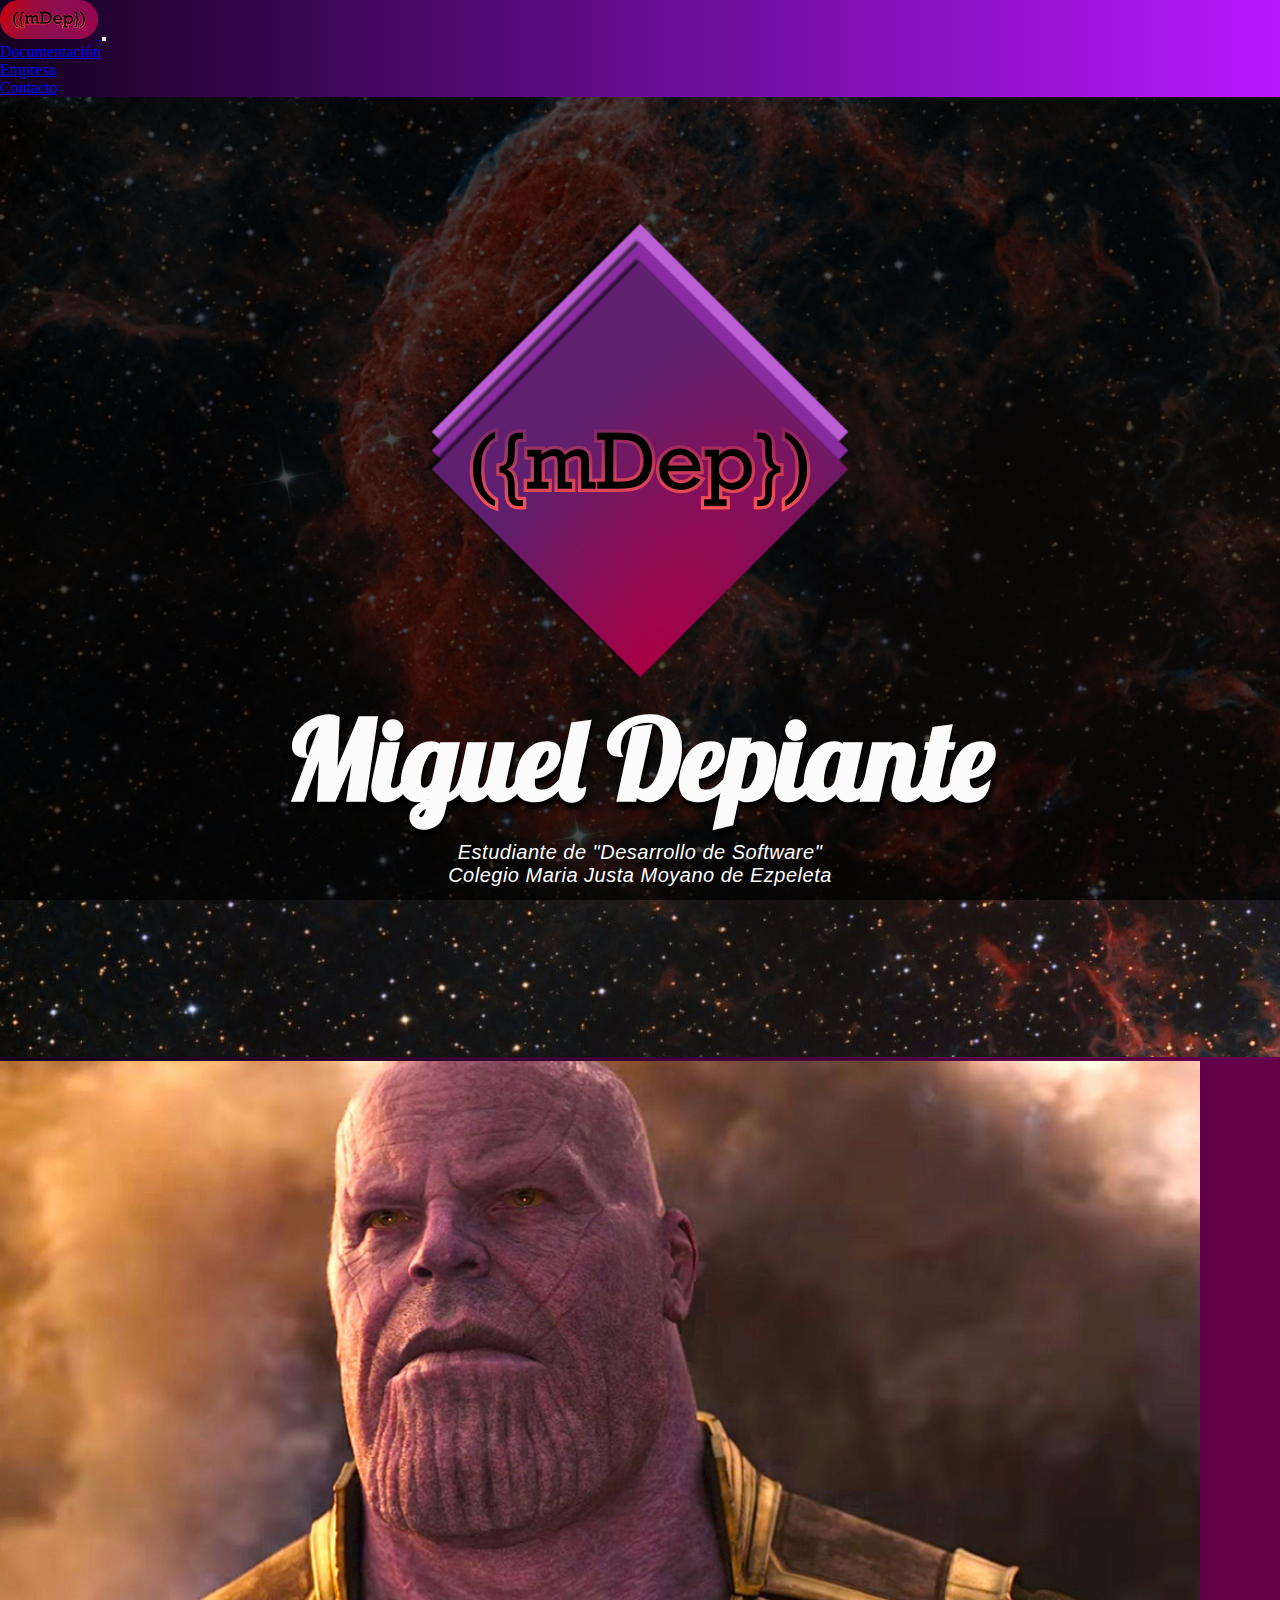
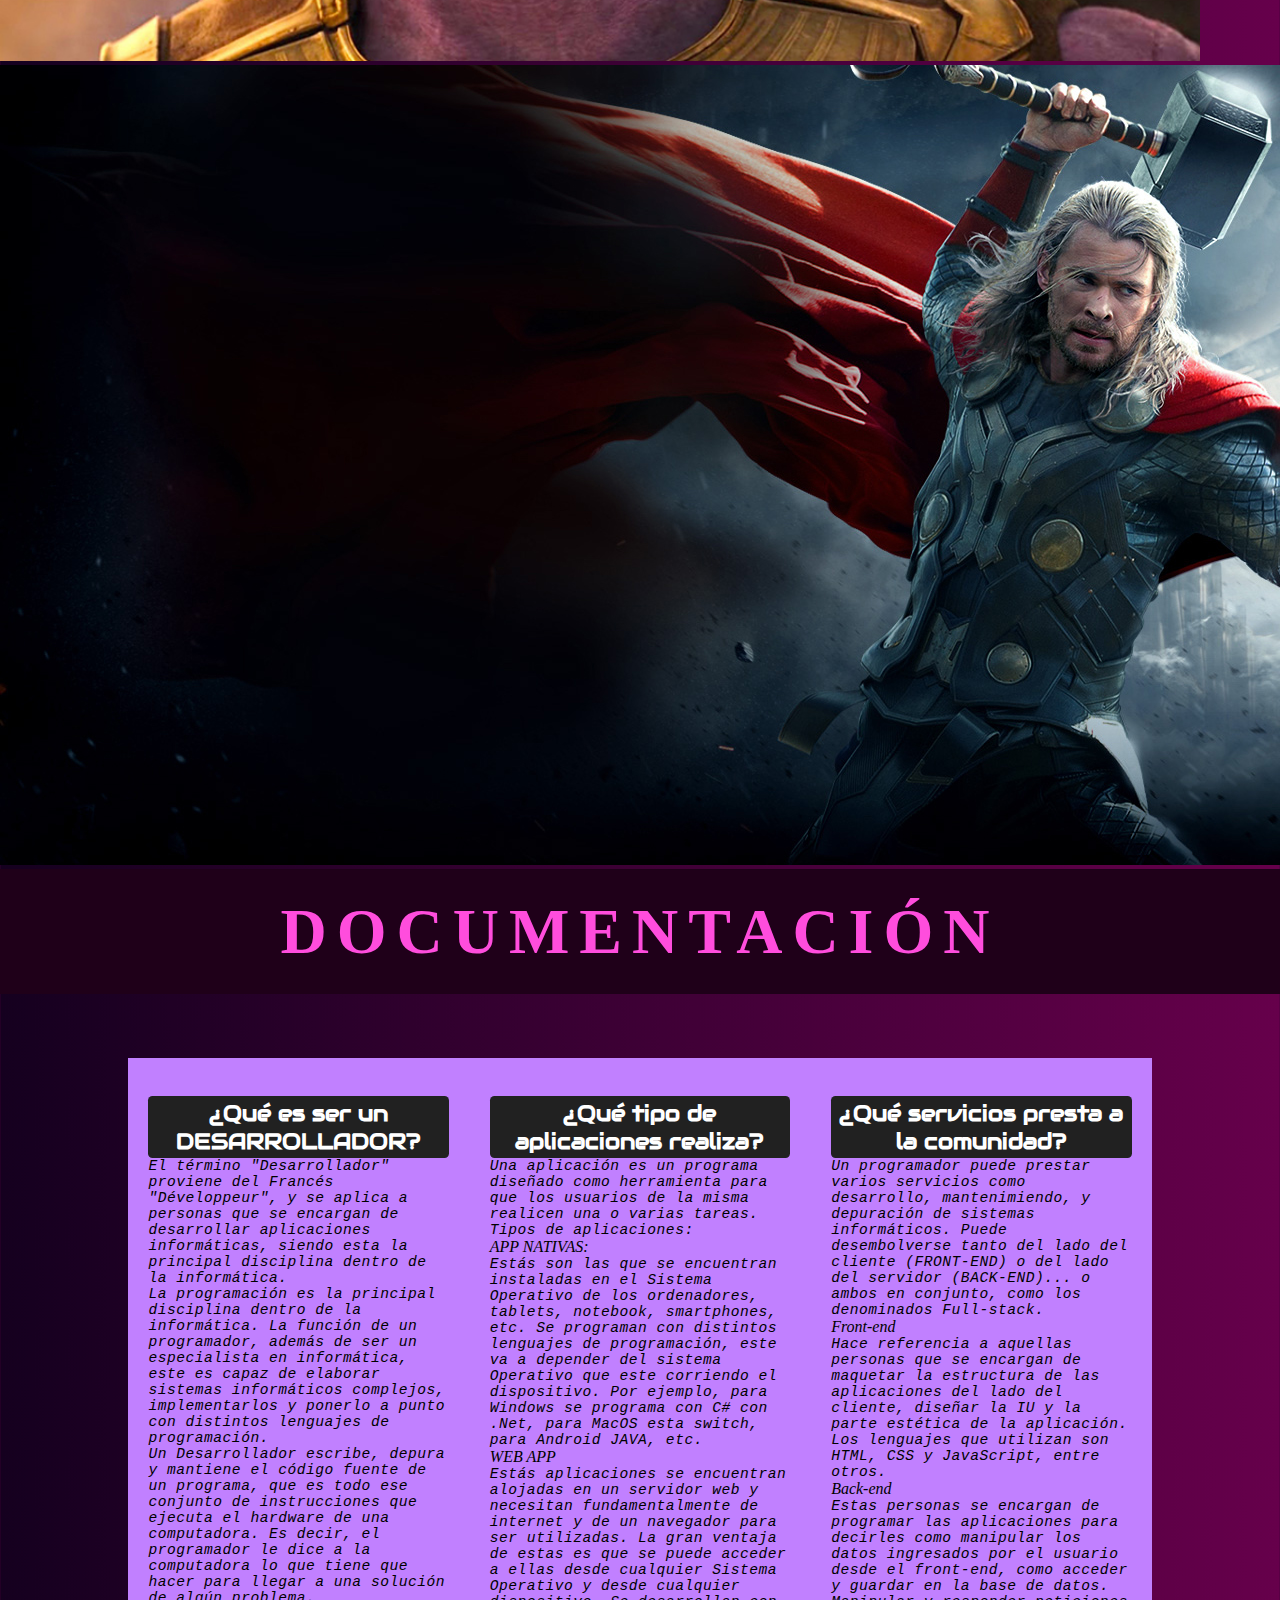
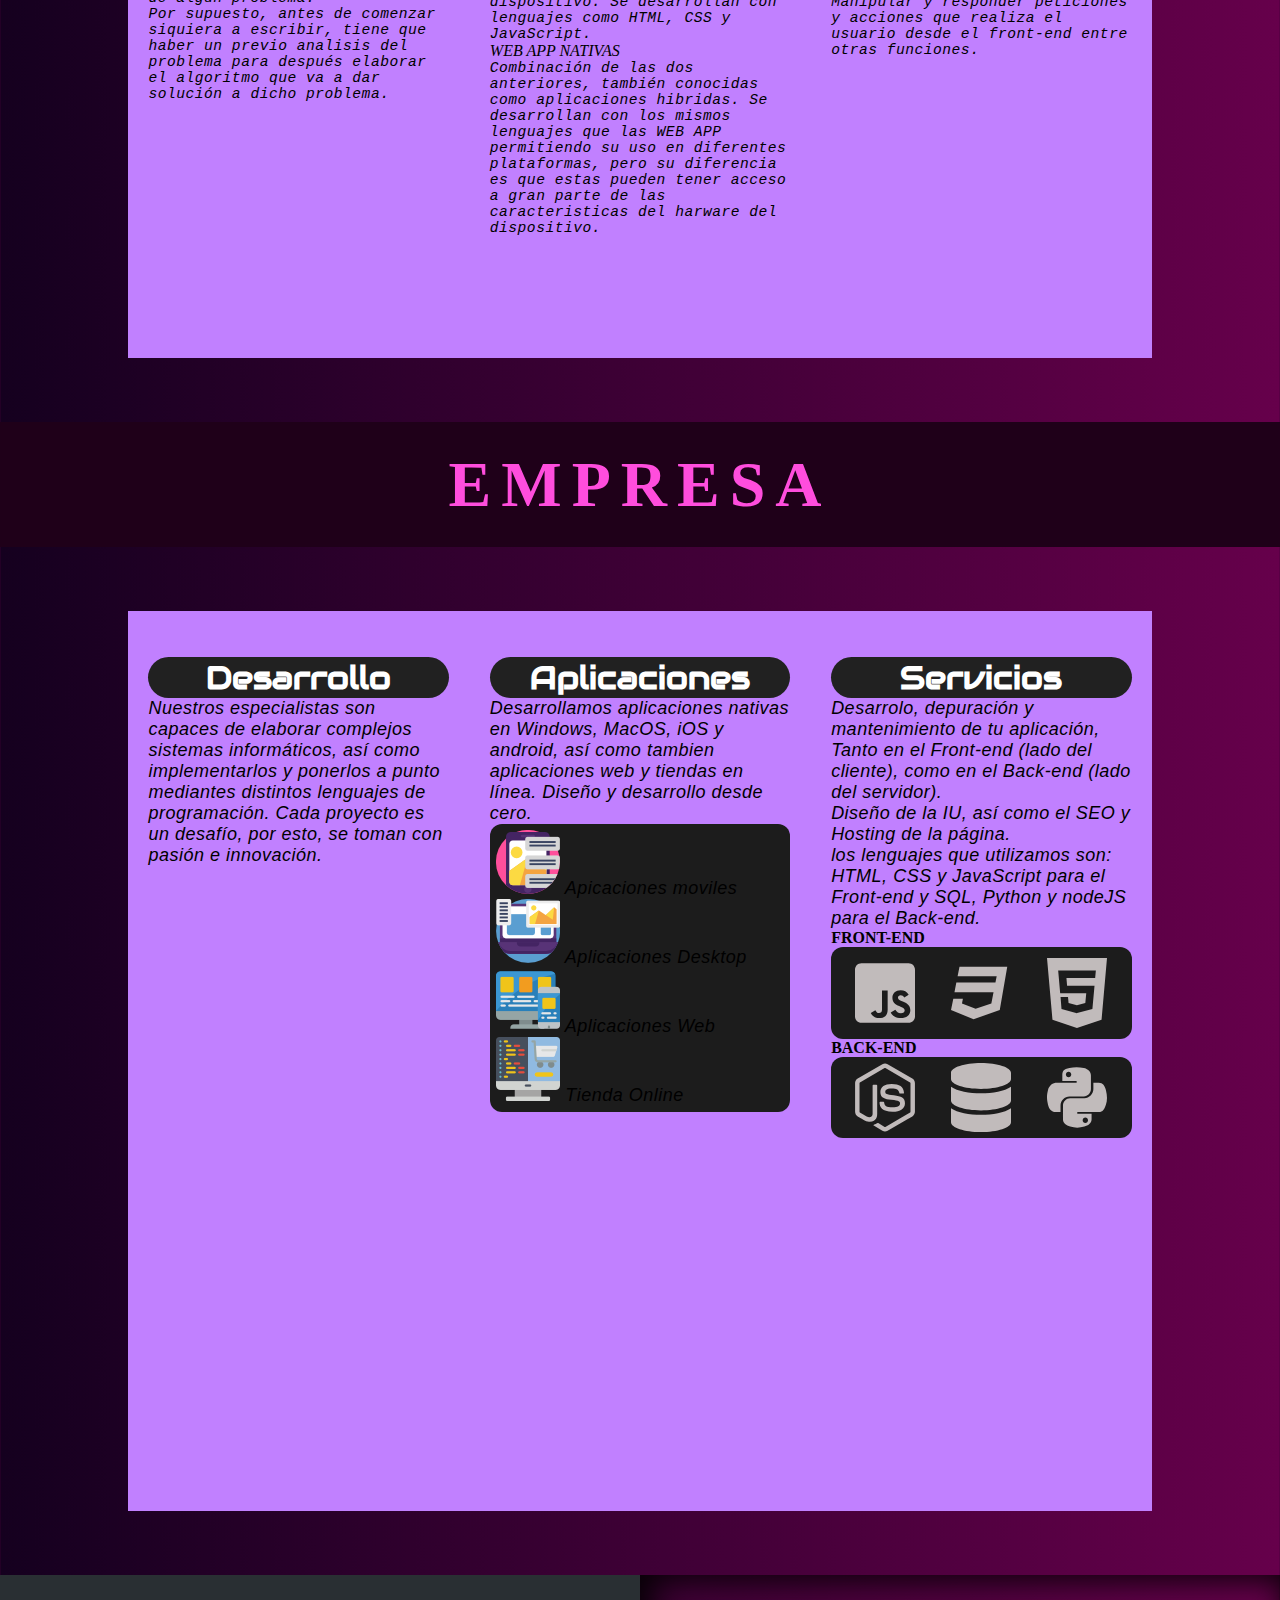
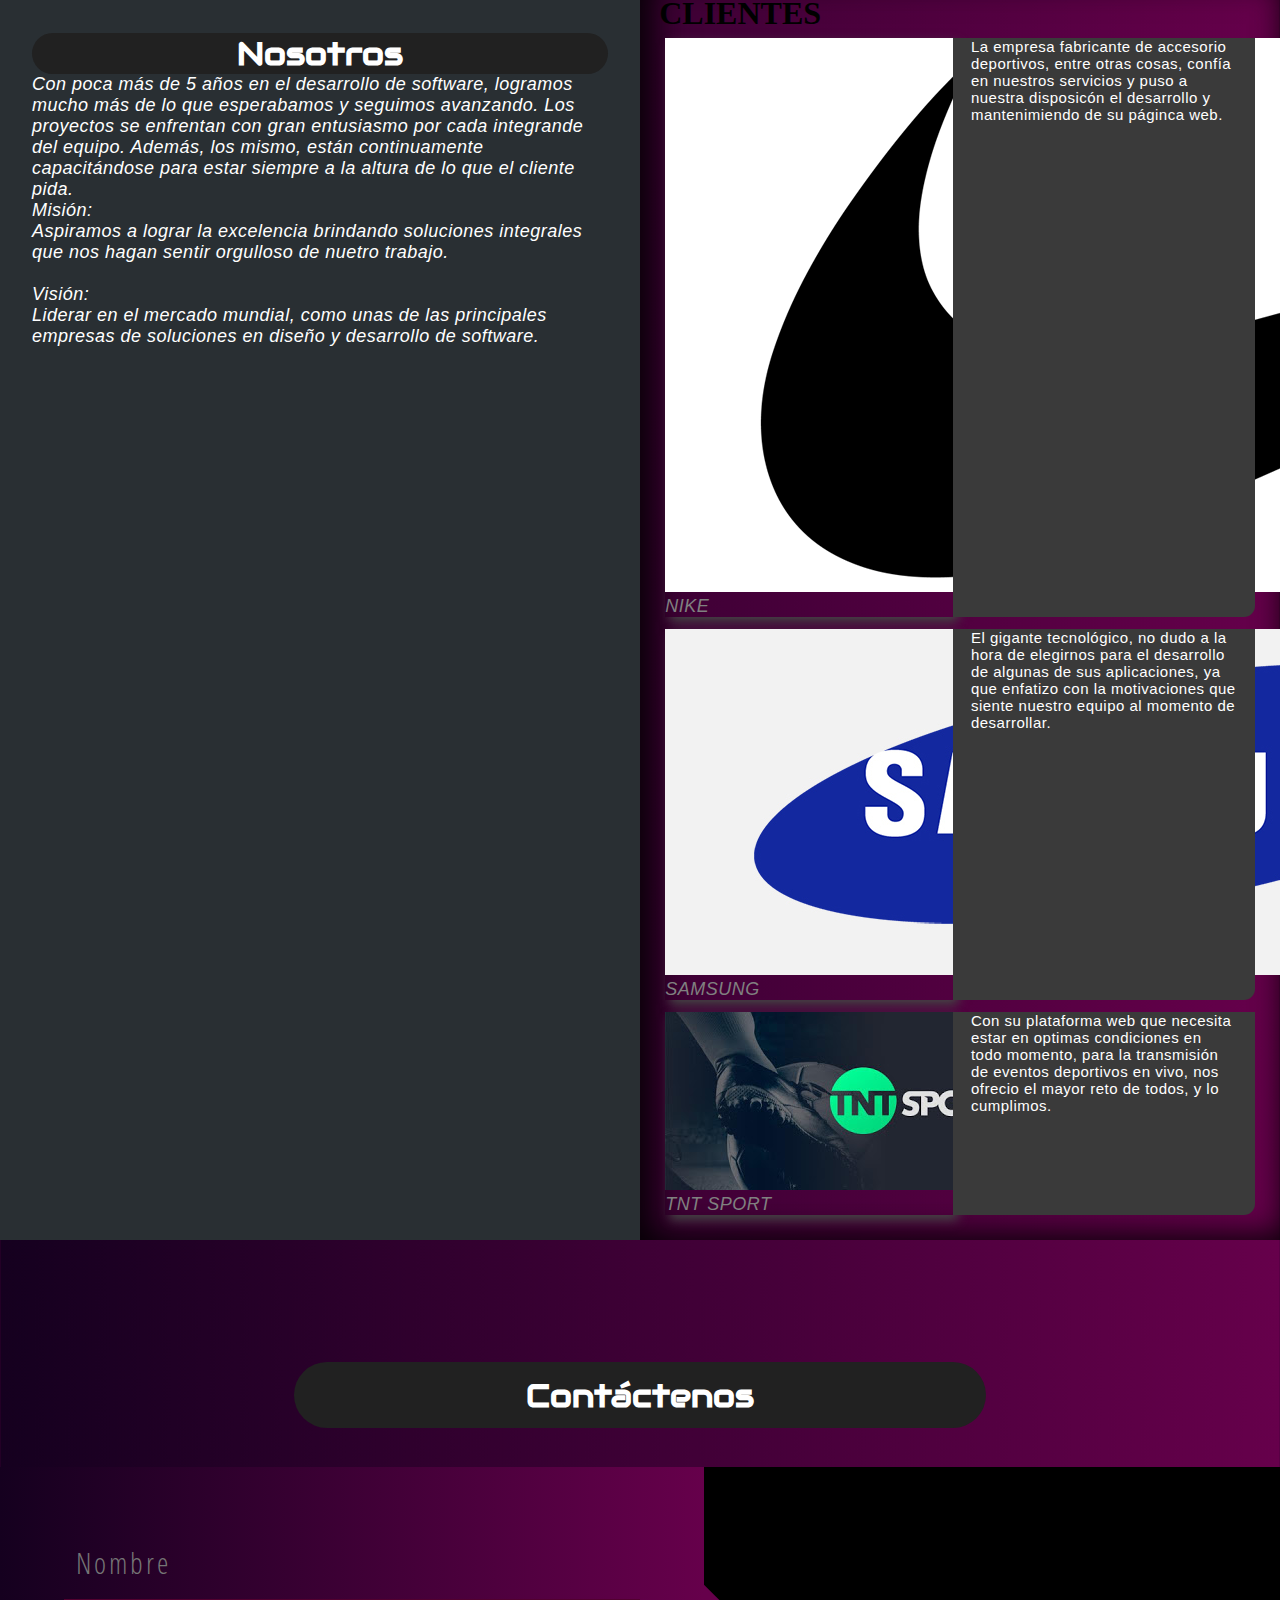
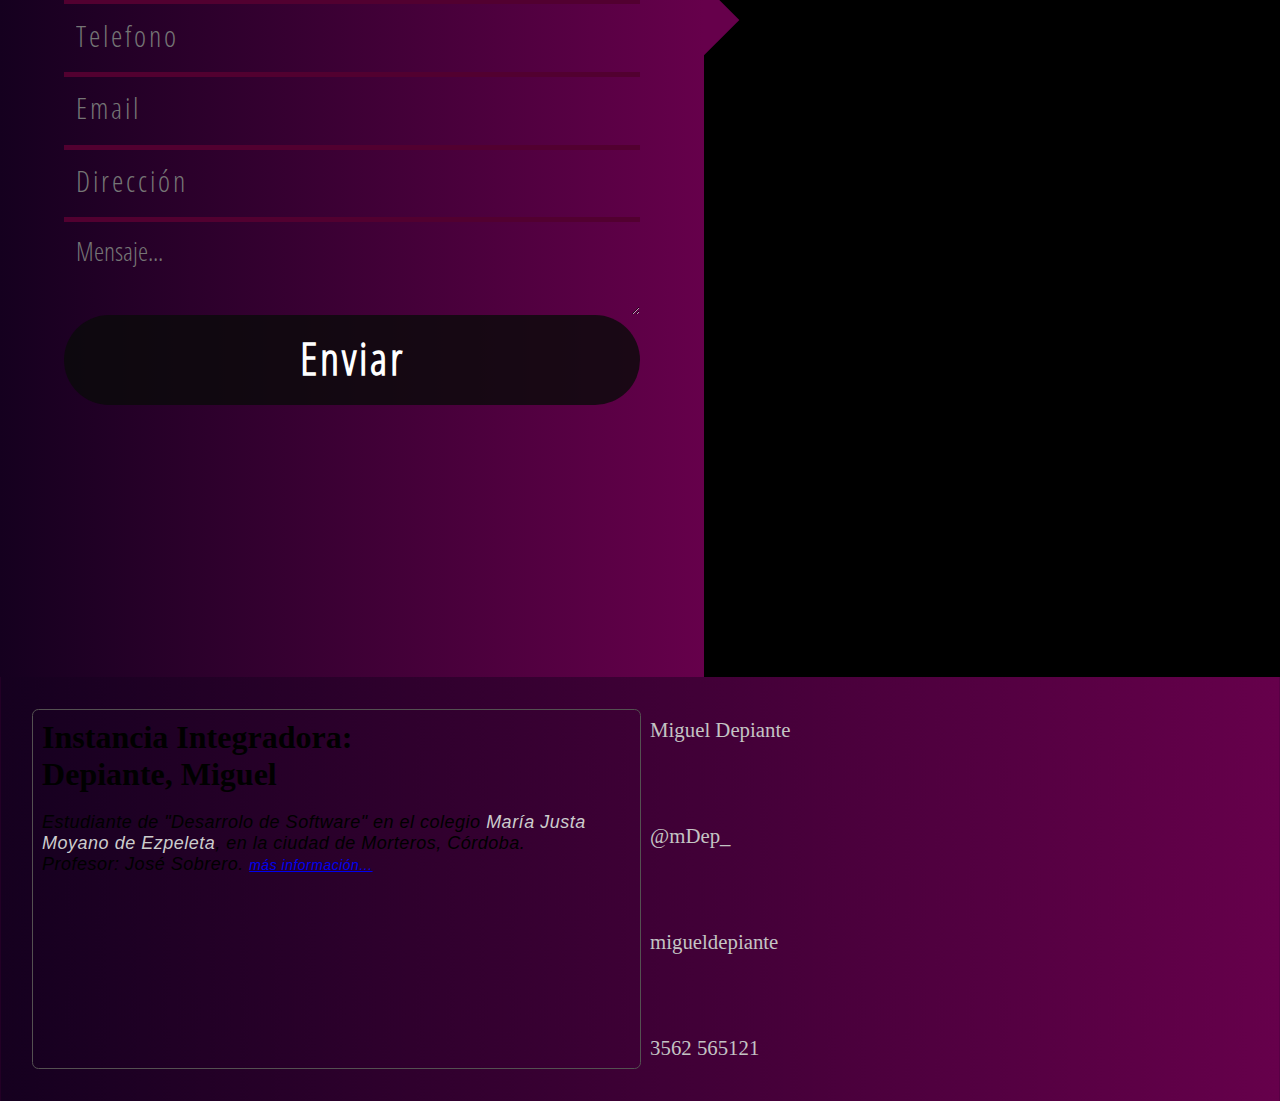
==== commit 003ff534: "tercer commit" ====
--- a/index.html
+++ b/index.html
@@ -52,7 +52,7 @@
                     <a class="nav-link" href="#Contenido"><i class="fas fa-file-code"></i> Documentación</a>
                 </li>
                 <li class="nav-item">
-                    <a class="nav-link" href="#Nosotros"><i class="fas fa-users"></i> Nosotros</a>
+                    <a class="nav-link" href="#Nosotros"><i class="fas fa-users"></i> Empresa</a>
                 </li>
                         <!-- <li class="nav-item dropdown">
                             <a class="nav-link dropdown-toggle" href="#" id="navbarDropdownMenuLink" role="button" data-toggle="dropdown"
@@ -103,10 +103,10 @@
 
 
 <!-- DESARROLLADOR -->
-
+<h1 class="titulosSecciones">DOCUMENTACIÓN</h1>
     <section class="seccionContenido shadow-lg p-3 mb-5 bg-dark text-white rounded" id="Contenido">
         <article class="articulo-1">
-            <h1 class="titulos-dos">¿Qué hace un DESARROLLADOR?</h1>
+            <h1 class="titulos-dos">¿Qué es ser un DESARROLLADOR?</h1>
             <p>
                 El término "Desarrollador" proviene del Francés "Développeur", y se aplica a personas
                 que se encargan de desarrollar aplicaciones informáticas, siendo esta la principal disciplina dentro de la informática.
@@ -114,7 +114,7 @@
           <p>
             La programación es la principal disciplina dentro de la informática. La función de un programador,
             además de ser un especialista en informática, este es capaz de elaborar sistemas informáticos complejos,
-            implementarlos y ponerlo a punto con distintos lenguajes de programación. <br>
+            implementarlos y ponerlo a punto con distintos lenguajes de programación.  <br>
             Un Desarrollador escribe, depura y mantiene el código fuente de un programa, que es todo ese conjunto de
             instrucciones que ejecuta el hardware de una computadora. Es decir, el programador le dice a la computadora
             lo que tiene que hacer para llegar a una solución de algún problema. <br>
@@ -123,24 +123,24 @@
           </p>
         </article>
         <article class="articulo-2">
-          <h1 class="titulos-dos">¿Qué tipo de aplicaciones?</h1>
+          <h1 class="titulos-dos">¿Qué tipo de aplicaciones realiza?</h1>
           <p>
             Una aplicación es un programa diseñado como herramienta para que los usuarios de la misma realicen una o varias tareas.
             Tipos de aplicaciones:
           </p>
-          <i>APP NATIVAS:</i>
+          <i class="text-info">APP NATIVAS:</i>
           <p>
             Estás son las que se encuentran instaladas en el Sistema Operativo de los ordenadores, tablets, notebook, smartphones, etc.
             Se programan con distintos lenguajes de programación, este va a depender del sistema Operativo que este corriendo el dispositivo.
             Por ejemplo, para Windows se programa con C# con .Net, para MacOS esta switch, para Android JAVA, etc.
           </p>
-          <i>WEB APP</i>
+          <i class="text-info">WEB APP</i>
           <p>
             Estás aplicaciones se encuentran alojadas en un servidor web y necesitan fundamentalmente de internet y de un navegador para ser
             utilizadas. La gran ventaja de estas es que se puede acceder a ellas desde cualquier Sistema Operativo y desde cualquier dispositivo.
             Se desarrollan con lenguajes como HTML, CSS y JavaScript.
           </p>
-          <i>WEB APP NATIVAS</i>
+          <i class="text-info">WEB APP NATIVAS</i>
           <p>
             Combinación de las dos anteriores, también conocidas como aplicaciones hibridas.
             Se desarrollan con los mismos lenguajes que las WEB APP permitiendo su uso en diferentes plataformas, pero su diferencia es
@@ -149,18 +149,18 @@
 
         </article>
         <article class="articulo-3">
-          <h1 class="titulos-dos">¿Qué servicios presta?</h1>
+          <h1 class="titulos-dos">¿Qué servicios presta a la comunidad?</h1>
           <p>
             Un programador puede prestar varios servicios como desarrollo, mantenimiendo, y depuración de sistemas informáticos.
             Puede desembolverse tanto del lado del cliente (FRONT-END) o del lado del servidor (BACK-END)... o ambos en conjunto,
             como los denominados Full-stack.
           </p>
-          <i>Front-end</i>
+          <i class="text-info">Front-end</i>
           <p>
             Hace referencia a aquellas personas que se encargan de maquetar la estructura de las aplicaciones del lado del cliente,
             diseñar la IU y la parte estética de la aplicación. Los lenguajes que utilizan son HTML, CSS y JavaScript, entre otros.
           </p>
-          <i>Back-end</i>
+          <i class="text-info">Back-end</i>
           <p>
             Estas personas se encargan de programar las aplicaciones para decirles como manipular los datos ingresados por el usuario desde el front-end,
             como acceder y guardar en la base de datos. Manipular y responder peticiones y acciones que realiza el usuario desde el front-end entre otras funciones.
@@ -170,7 +170,7 @@
     </section>
 
  <!-- NUESTRA EMPRESA -->
-   <h1 class="titulos">EMPRESA</h1>
+   <h1 class="titulosSecciones">EMPRESA</h1>
     <section class="seccionContenido shadow-lg p-3 mb-5 bg-dark text-white rounded" id="Nosotros">
         <article class="articulo-1">
             <h1 class="titulos">Desarrollo</h1>
--- a/style.css
+++ b/style.css
@@ -15,10 +15,20 @@
 .titulos-dos{
   margin-top: .79em;
   color: #fff;
+  padding: 1%;
+  border-radius: .2em;
+  font-family: 'Audiowide', cursive;
   font-size: 1.4em;
-  border-radius: 50px;
-  font-family: 'Audiowide', cursive;
   text-align: center;
+  background-color: rgb(33, 33, 33);
+}
+.titulosSecciones{
+  text-align: center;
+  color: rgb(255, 77, 221);
+  padding: 2%;
+  background-color: rgb(31, 0, 25);
+  letter-spacing: 10px;
+  font-size: 4em;
 }
 #contacto > .titulos{
   padding: 1.8%;
@@ -33,6 +43,9 @@
   font-family: 'Kodchasan', sans-serif;
   font-weight: lighter;
   font-style: italic;
+}
+#Contenido p{
+  font-family: monospace;
 }
 /* FUENTES */
 @font-face {
@@ -160,6 +173,9 @@
         overflow: auto scroll;
         height: 80vh;
         margin: 1% 2%;
+    }
+    .titulosSecciones{
+      font-size: 2em;
     }
 }
 
@@ -406,3 +422,7 @@
   .textoFooster{
     font-size: 100%;
   }
+}
+
+
+/* clases de parrafos ver más */
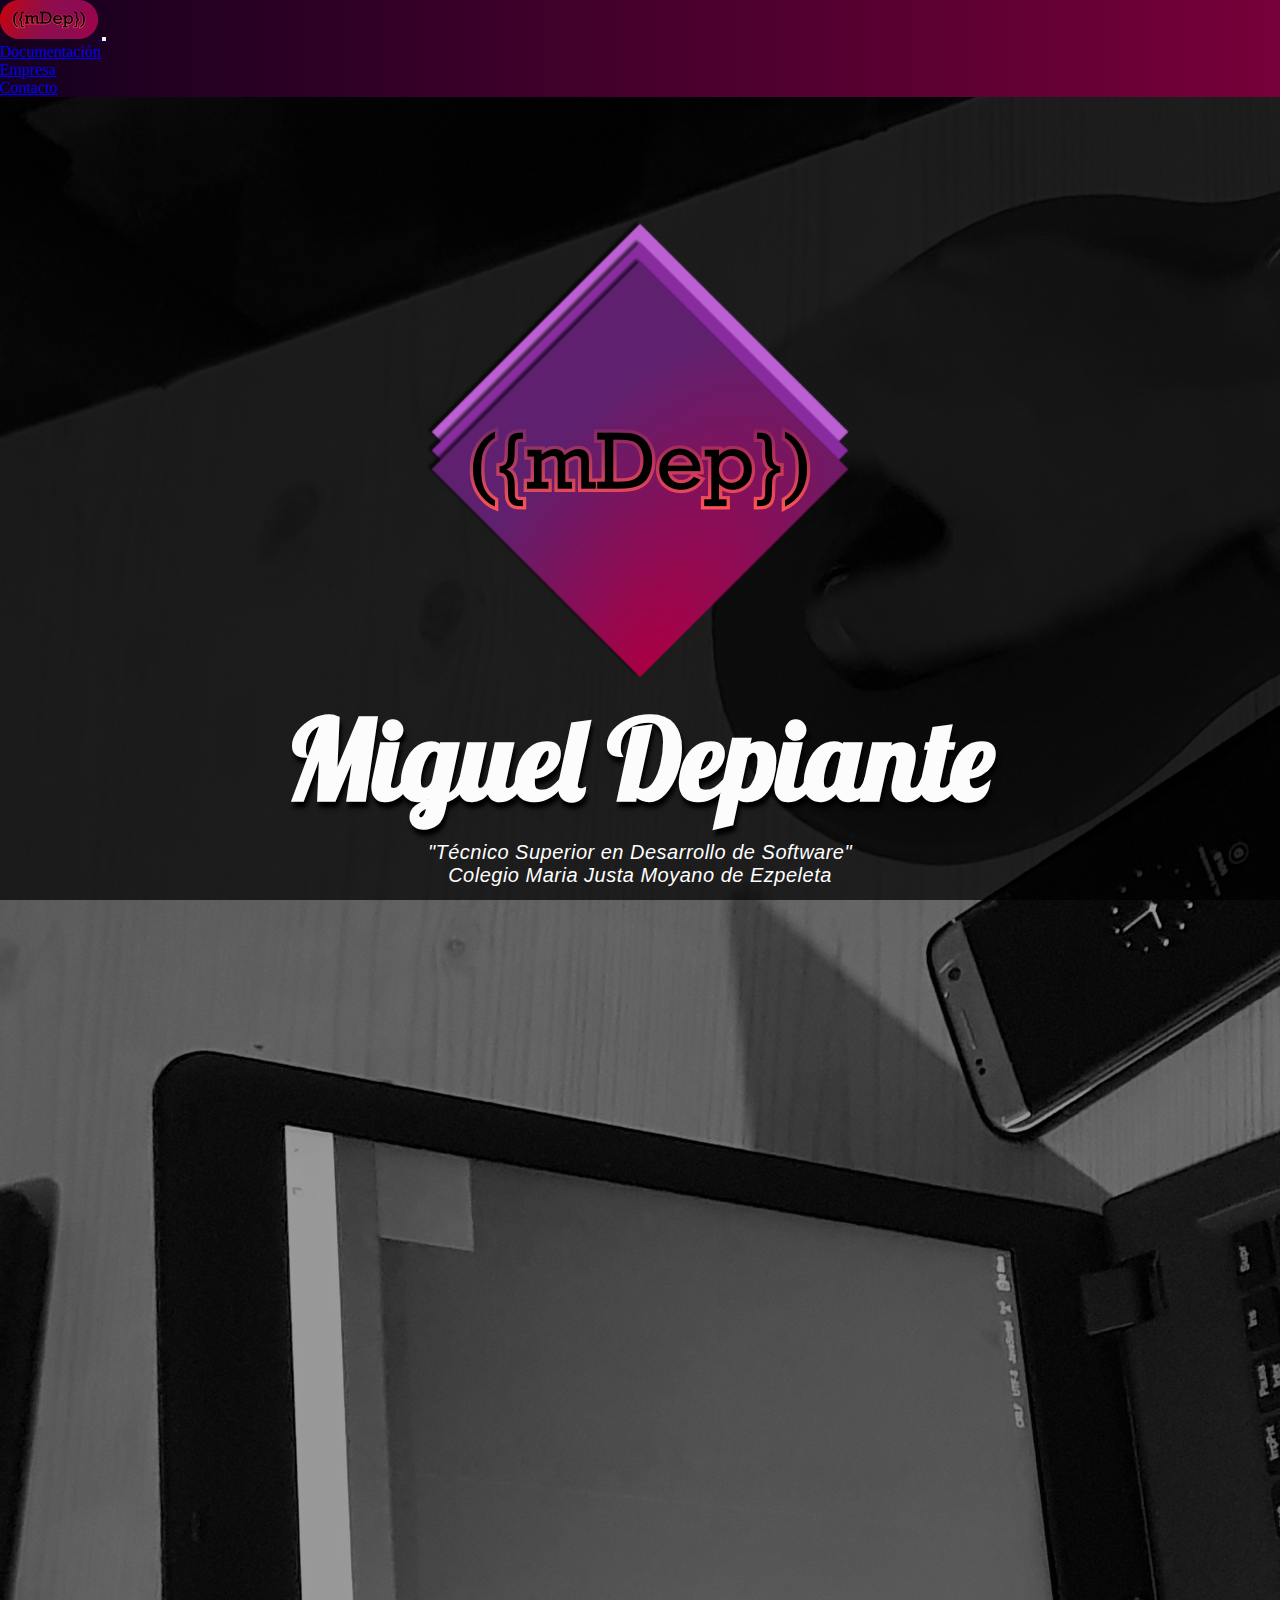
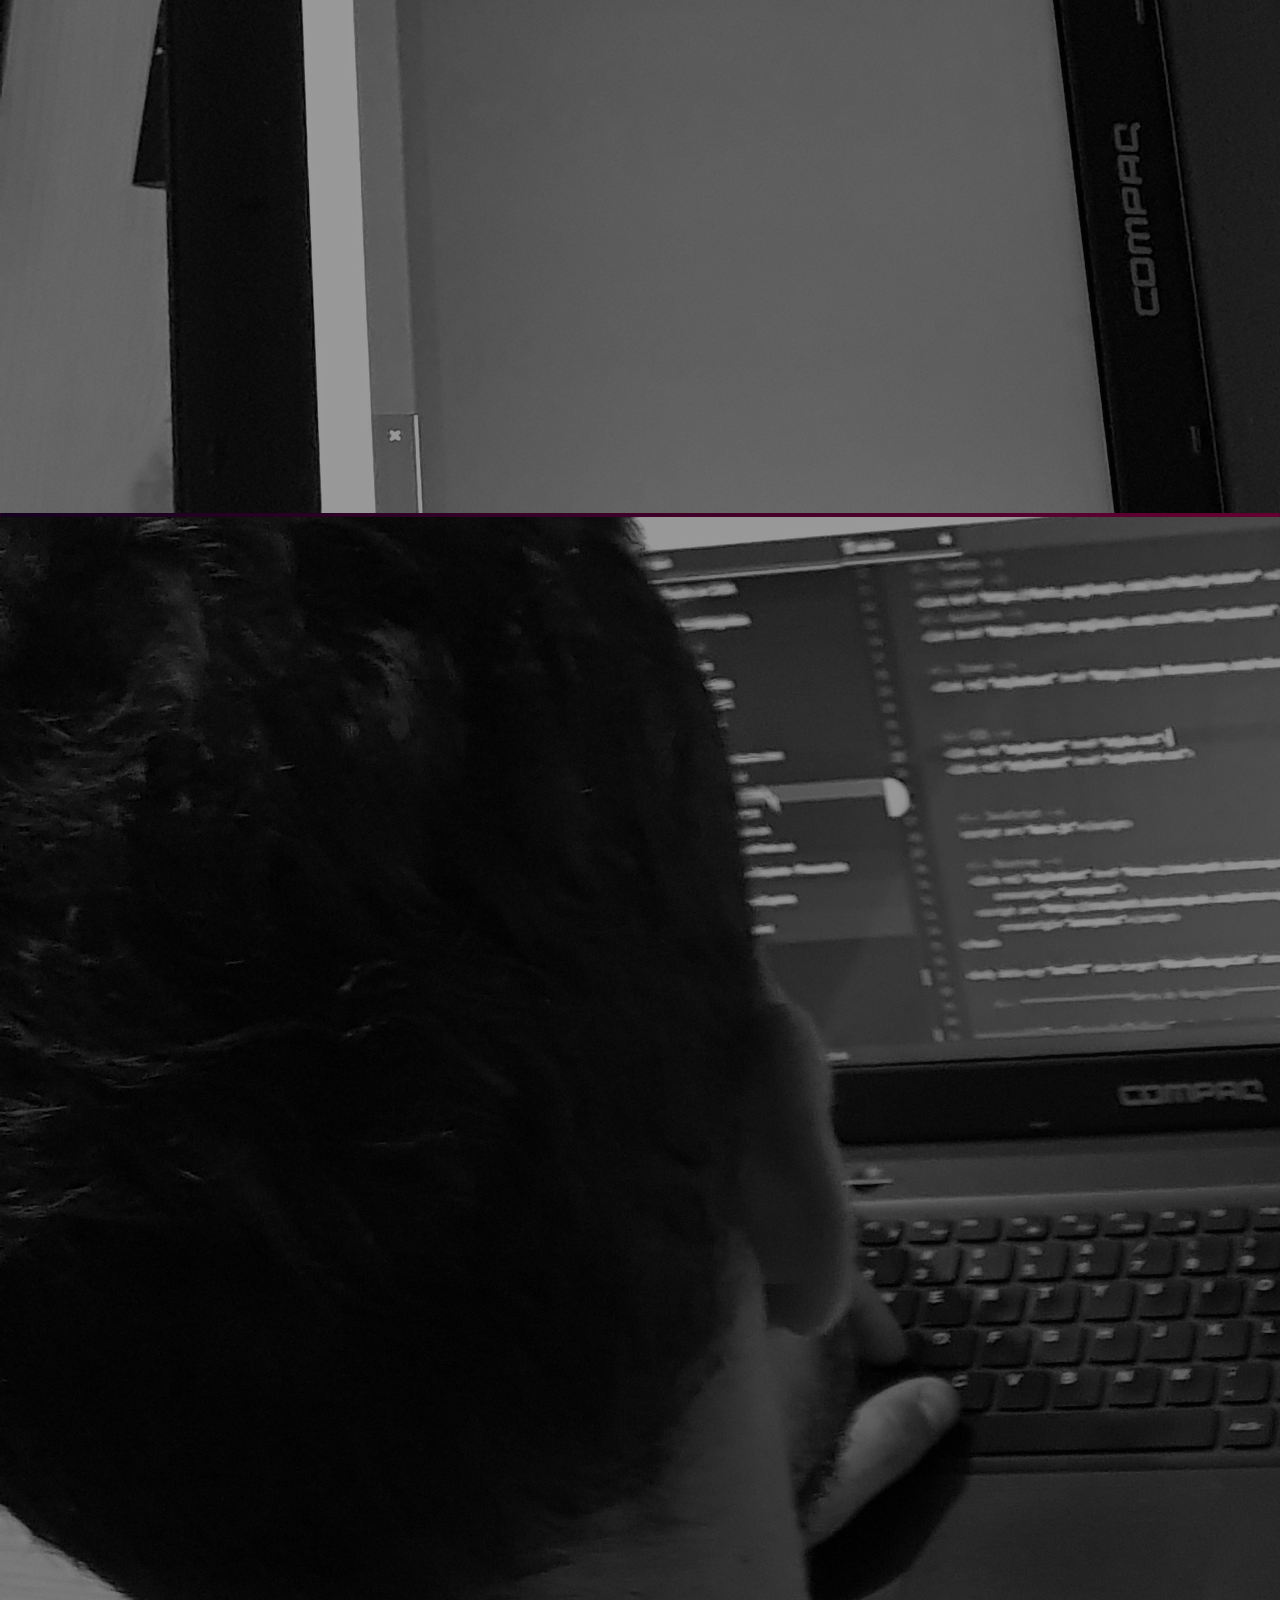
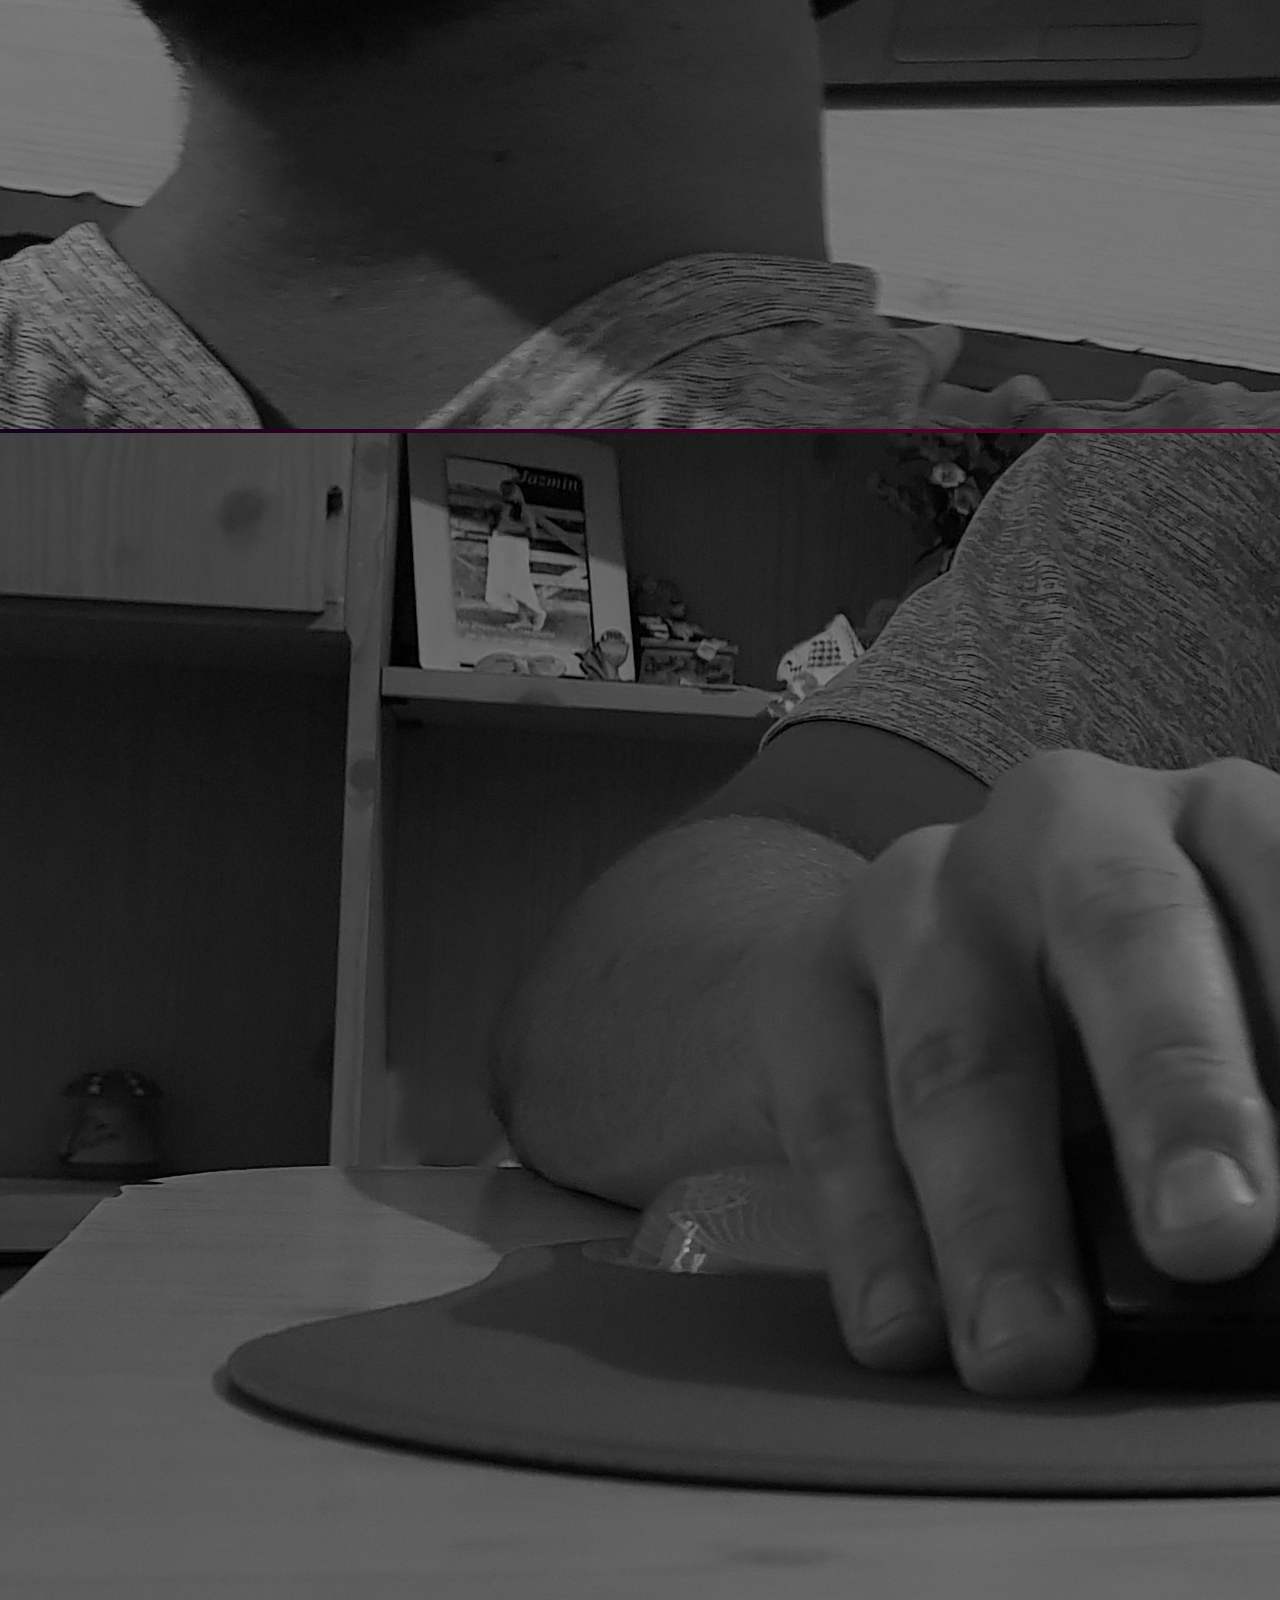
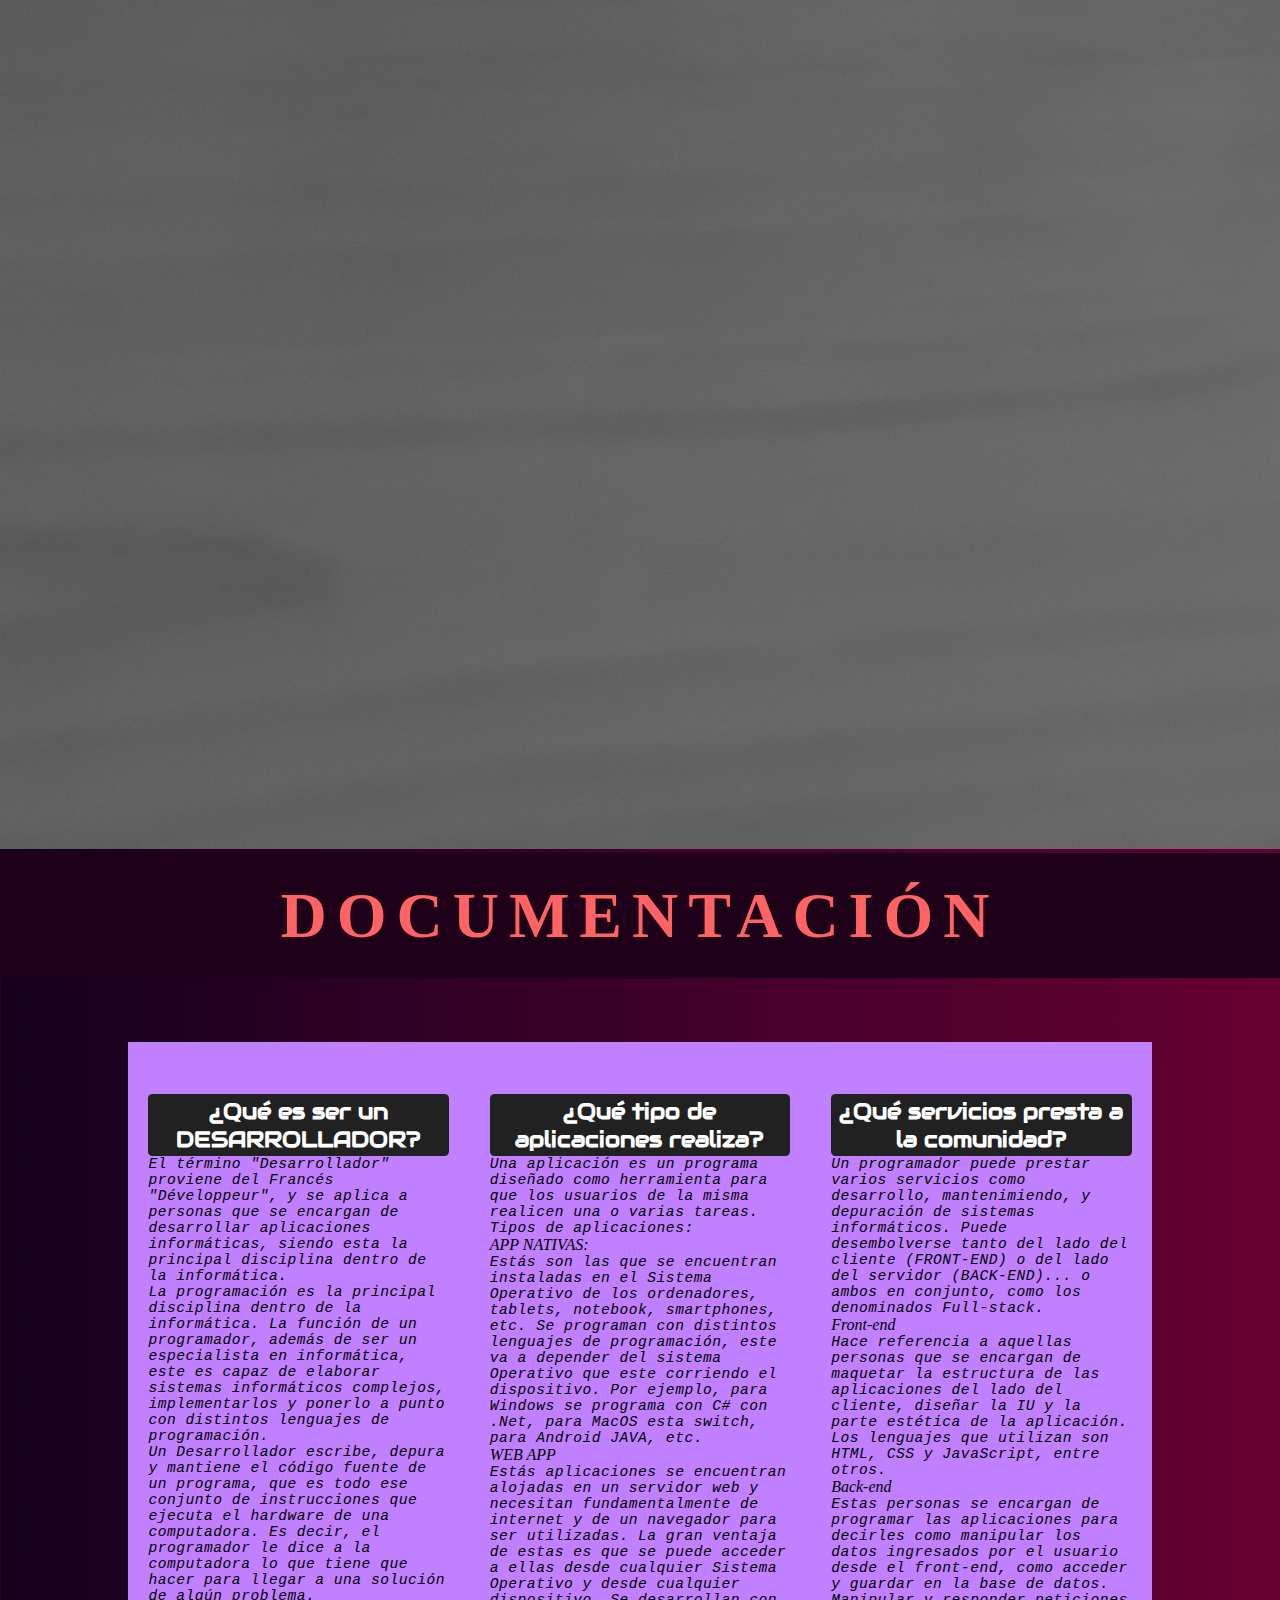
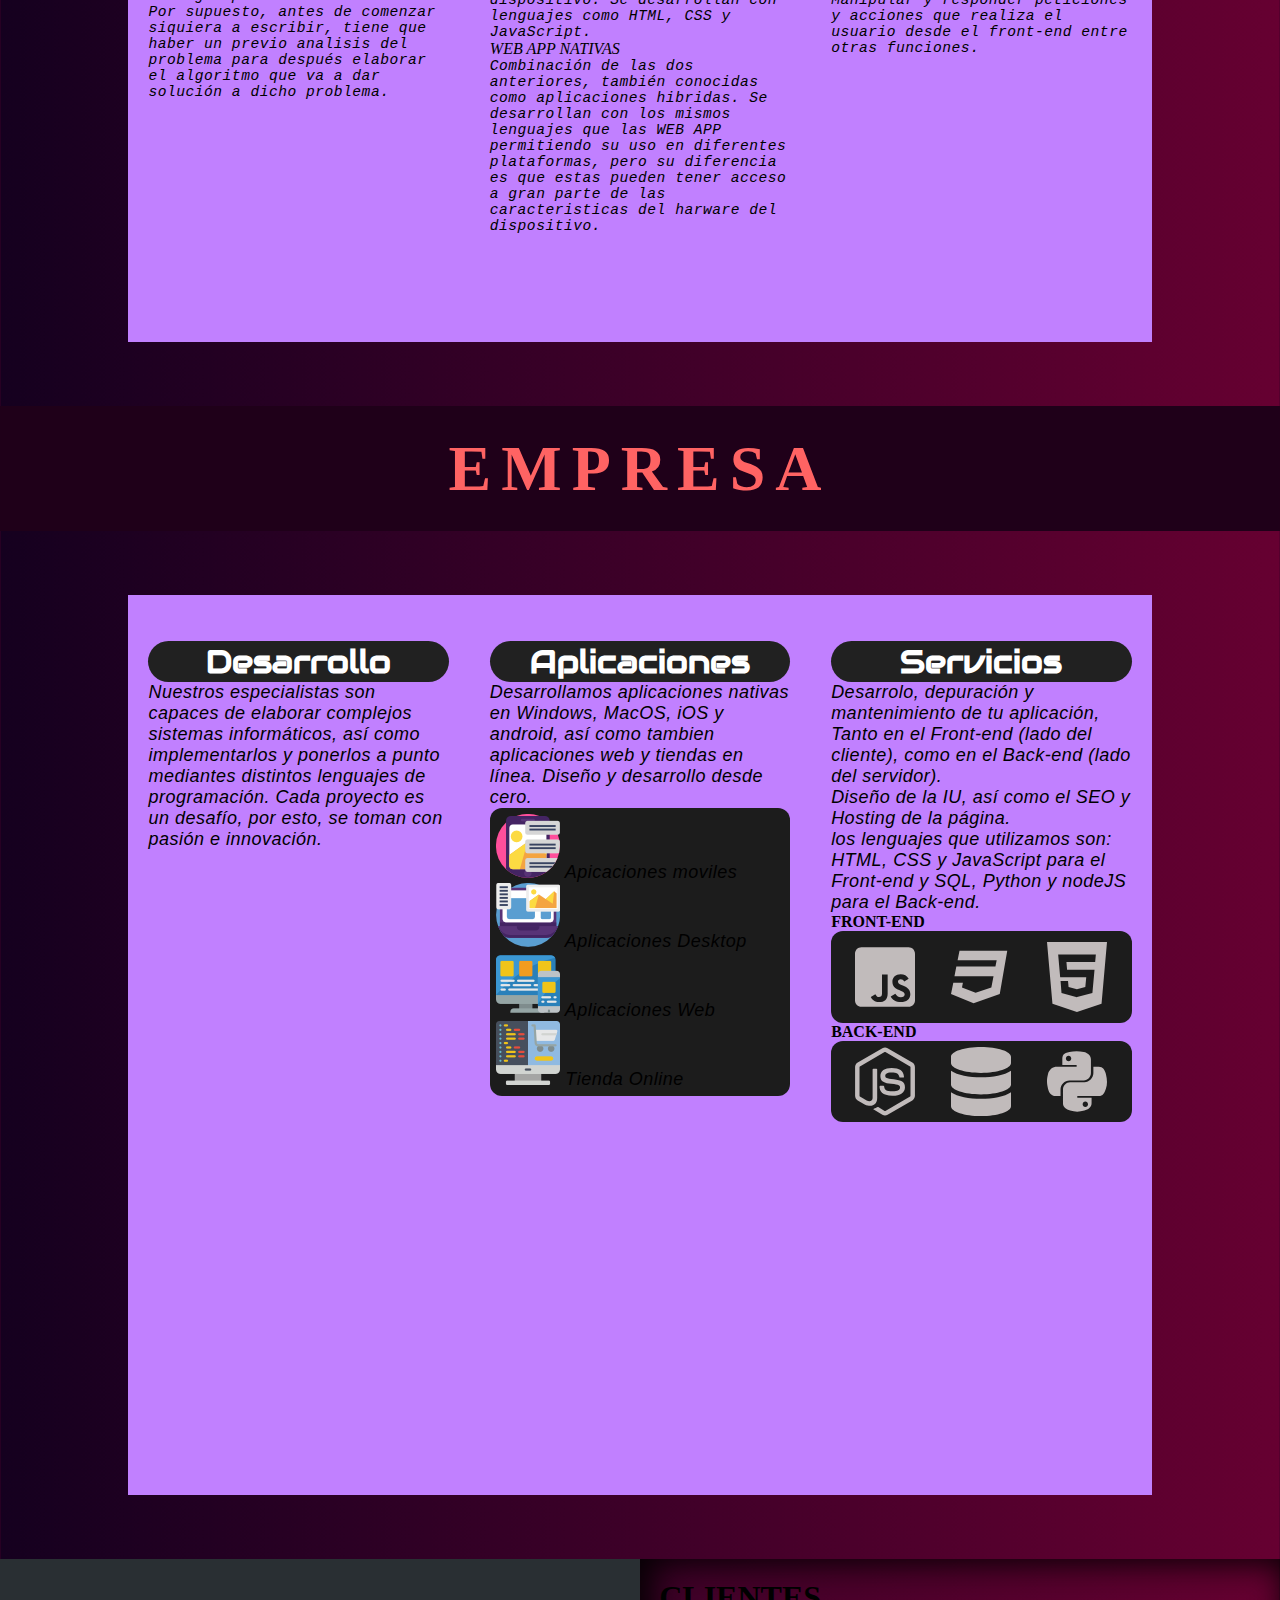
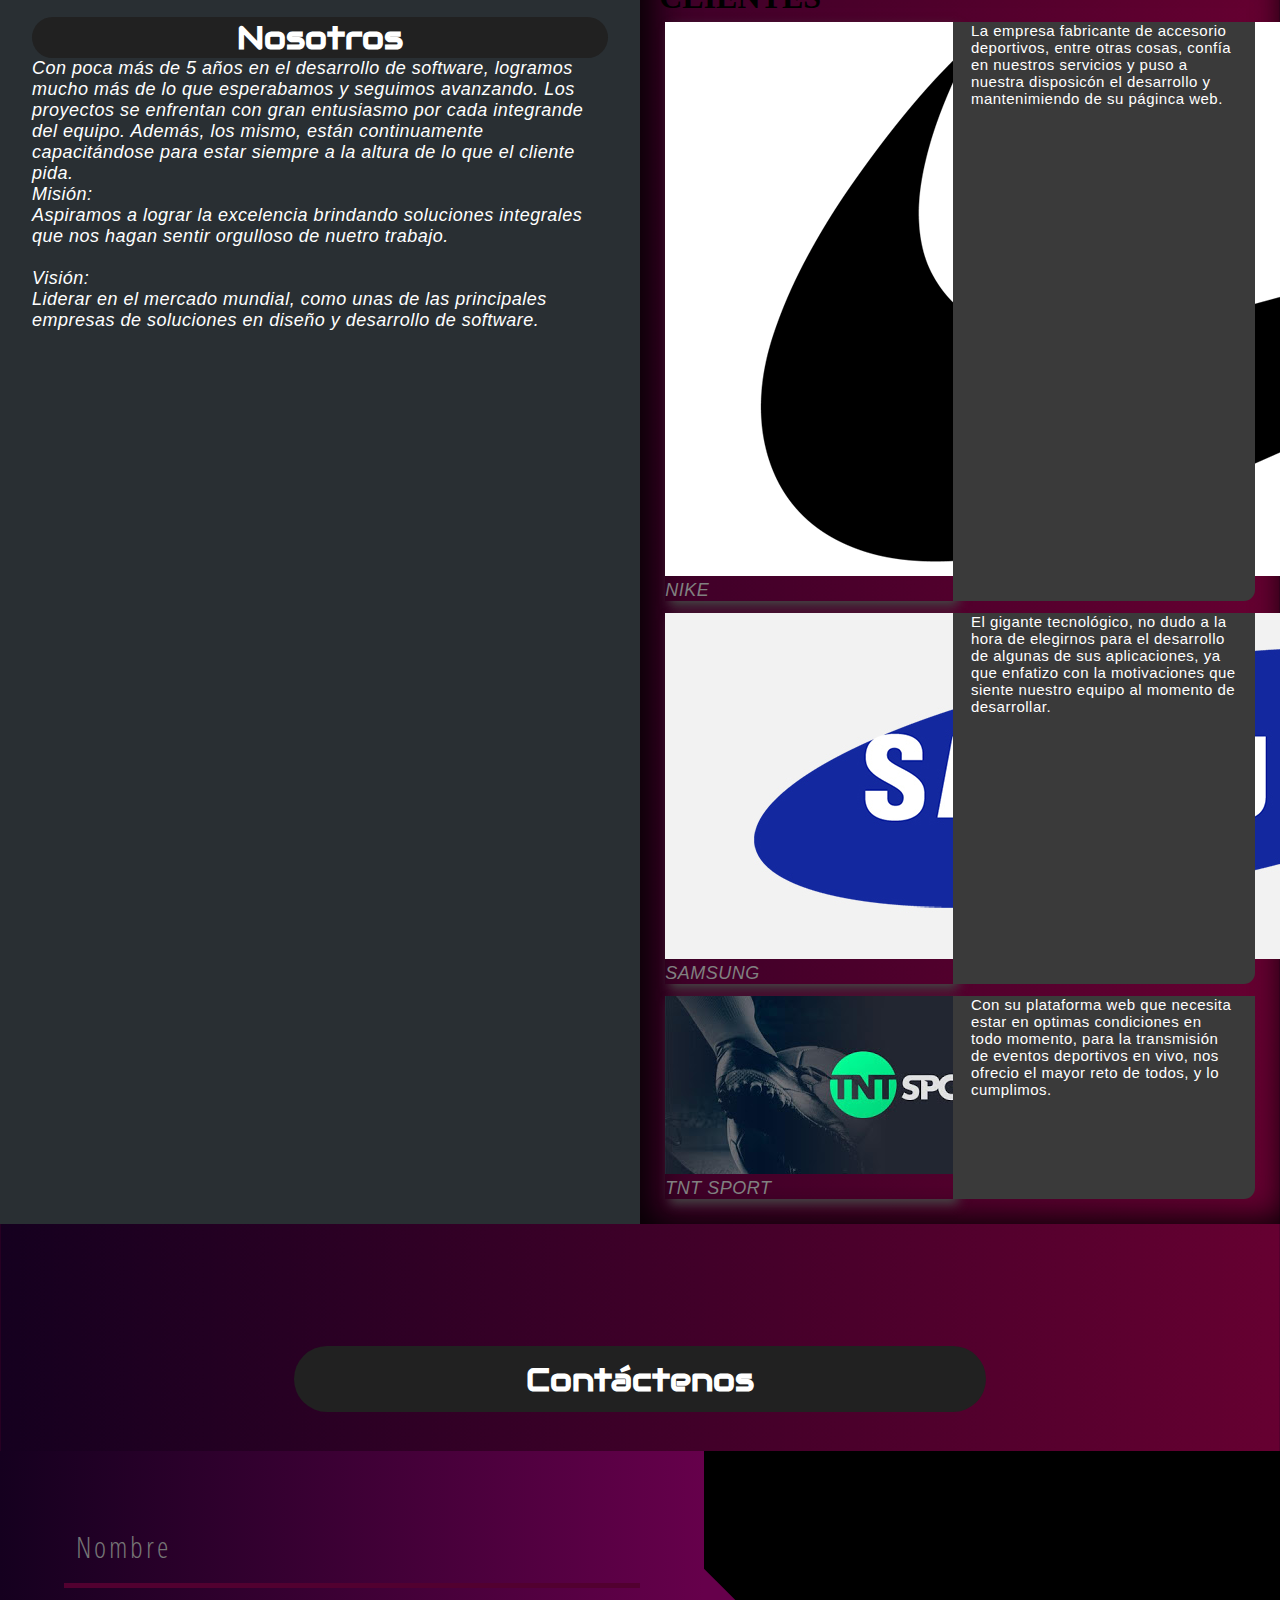
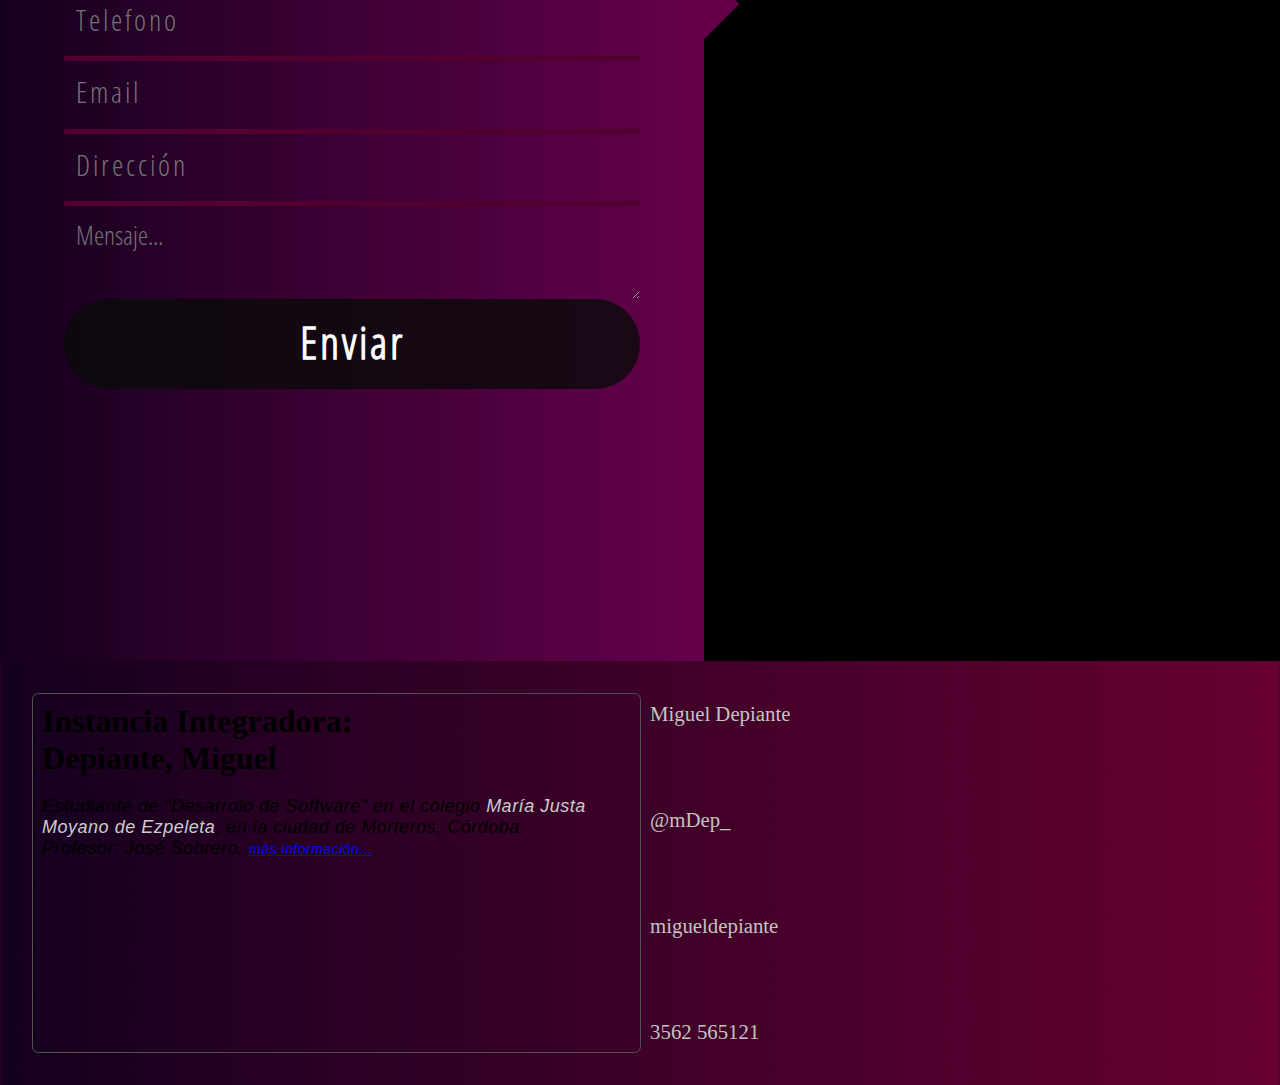
==== commit a753dae0: "cuarto commit" ====
--- a/index.html
+++ b/index.html
@@ -34,11 +34,11 @@
         crossorigin="anonymous"></script>
 </head>
 
-<body>
+<body data-spy="scroll" data-target="#barraNavegacion" data-offset="0">
 
     <!-- *********************Barra de Navegación********************* -->
 
-    <nav id="barraNavegacion" class="navbar navbar-expand-lg navbar-dark" style="background-image: linear-gradient(90deg,#15001f,#b619ff)">
+    <nav id="barraNavegacion" class="navbar navbar-expand-lg navbar-dark" style="background-image: linear-gradient(90deg,#15001f,#770039)">
         <a class="navbar-brand" href="#Inicio">
             <img src="img/logos/logo100x40.png" alt="logo">
         </a>
@@ -47,7 +47,7 @@
             <span class="navbar-toggler-icon"></span>
         </button>
         <div class="collapse navbar-collapse" id="navbarNavDropdown">
-            <ul class="navbar-nav">
+            <ul class="navbar-nav ml-auto">
                 <li class="nav-item">
                     <a class="nav-link" href="#Contenido"><i class="fas fa-file-code"></i> Documentación</a>
                 </li>
@@ -78,13 +78,13 @@
     <div id="carouselExampleSlidesOnly" class="carousel slide carrusel" data-ride="carousel">
         <div class="carousel-inner">
             <div class="carousel-item active">
-                <img class="d-block w-100 carruselImg" src="img/imgCarrusel/galaxia.jpg" alt="First slide">
+                <img class="d-block w-100 carruselImg" src="img/imgCarrusel/yo.jpg" alt="First slide">
             </div>
             <div class="carousel-item">
-                <img class="d-block w-100 carruselImg" src="img/imgCarrusel/thanos.jpg" alt="Second slide">
+                <img class="d-block w-100 carruselImg" src="img/imgCarrusel/yo-2.jpg" alt="Second slide">
             </div>
             <div class="carousel-item">
-                <img class="d-block w-100 carruselImg" src="img/imgCarrusel/thor.jpg" alt="Third slide">
+                <img class="d-block w-100 carruselImg" src="img/imgCarrusel/yo-3.jpg" alt="Third slide">
             </div>
         </div>
         <div class="carrusel-logo">
@@ -93,8 +93,8 @@
         <div class="carrusel-texto">
             <h1 class="texto-carrusel">Miguel Depiante</h1>
             <p class="parrafoCarrusel">
-                Estudiante de "Desarrollo de Software"<br>
-                Colegio Maria Justa Moyano de Ezpeleta
+                "Técnico Superior en Desarrollo de Software"<br>
+                <span class="text-secondary">Colegio Maria Justa Moyano de Ezpeleta</span>
             </p>
         </div>
     </div>
@@ -103,7 +103,7 @@
 
 
 <!-- DESARROLLADOR -->
-<h1 class="titulosSecciones">DOCUMENTACIÓN</h1>
+<h1 class="titulosSecciones ">DOCUMENTACIÓN</h1>
     <section class="seccionContenido shadow-lg p-3 mb-5 bg-dark text-white rounded" id="Contenido">
         <article class="articulo-1">
             <h1 class="titulos-dos">¿Qué es ser un DESARROLLADOR?</h1>
--- a/style.css
+++ b/style.css
@@ -1,8 +1,11 @@
 *{
     margin: 0; padding: 0;
 }
+html{
+  scroll-behavior: smooth;
+}
 body{
-  background-image: linear-gradient(90deg,#15001f,#66004b);
+  background-image: linear-gradient(90deg,#15001f,#660031);
 }
 .titulos{
   margin-top: .79em;
@@ -13,7 +16,7 @@
   text-align: center;
 }
 .titulos-dos{
-  margin-top: .79em;
+  margin-top: 1.4em;
   color: #fff;
   padding: 1%;
   border-radius: .2em;
@@ -24,7 +27,7 @@
 }
 .titulosSecciones{
   text-align: center;
-  color: rgb(255, 77, 221);
+  color: rgb(255, 99, 99);
   padding: 2%;
   background-color: rgb(31, 0, 25);
   letter-spacing: 10px;
@@ -125,9 +128,19 @@
     color: white;
     text-align: center;
     margin: 1%;
-}
-}
-
+    }
+}
+@keyframes moverPortada {
+  0%{transform: translateX(0);}
+  20%{transform: translateX(0);}
+  100%{transform: translateX(-500px);}
+}
+@media screen and (max-width: 700px){
+  .carruselImg{
+    animation-name: moverPortada;
+    animation-duration: 6s;
+  }
+}
 
 /* ==============CONTENIDO */
 
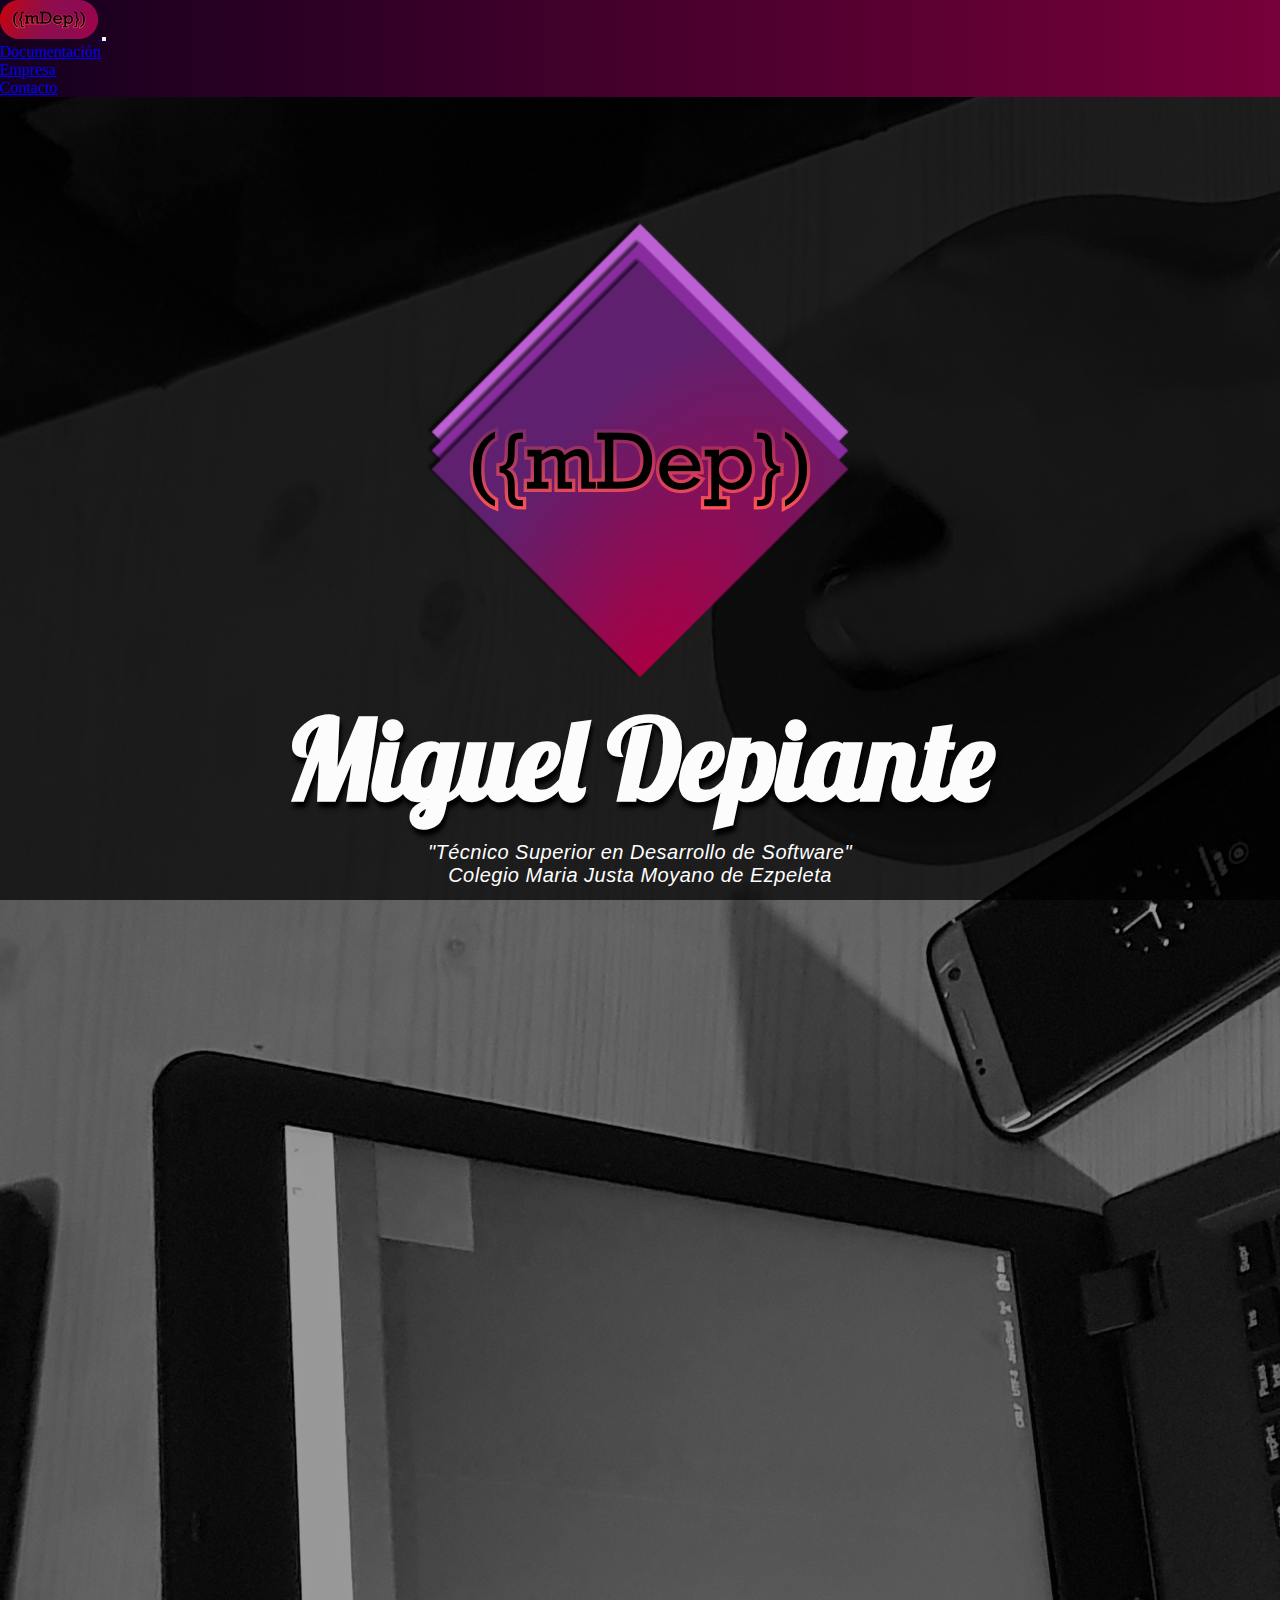
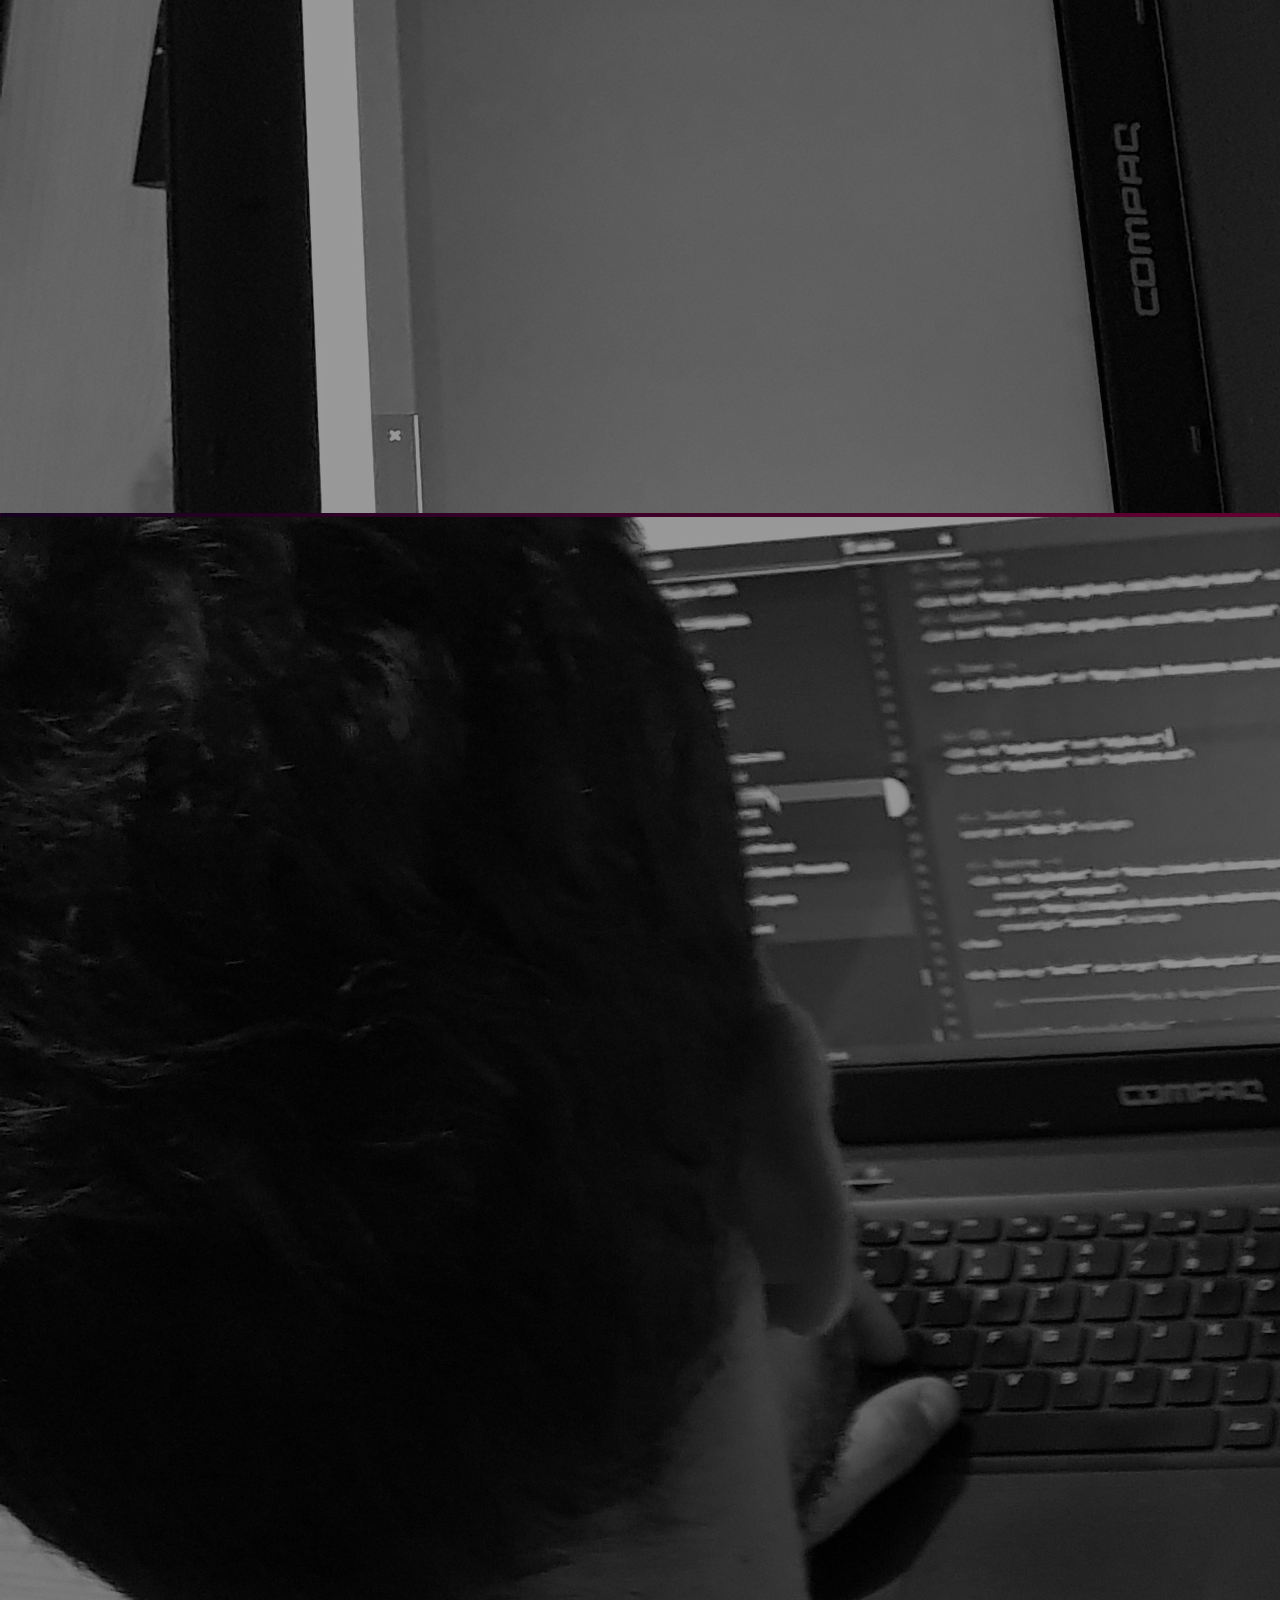
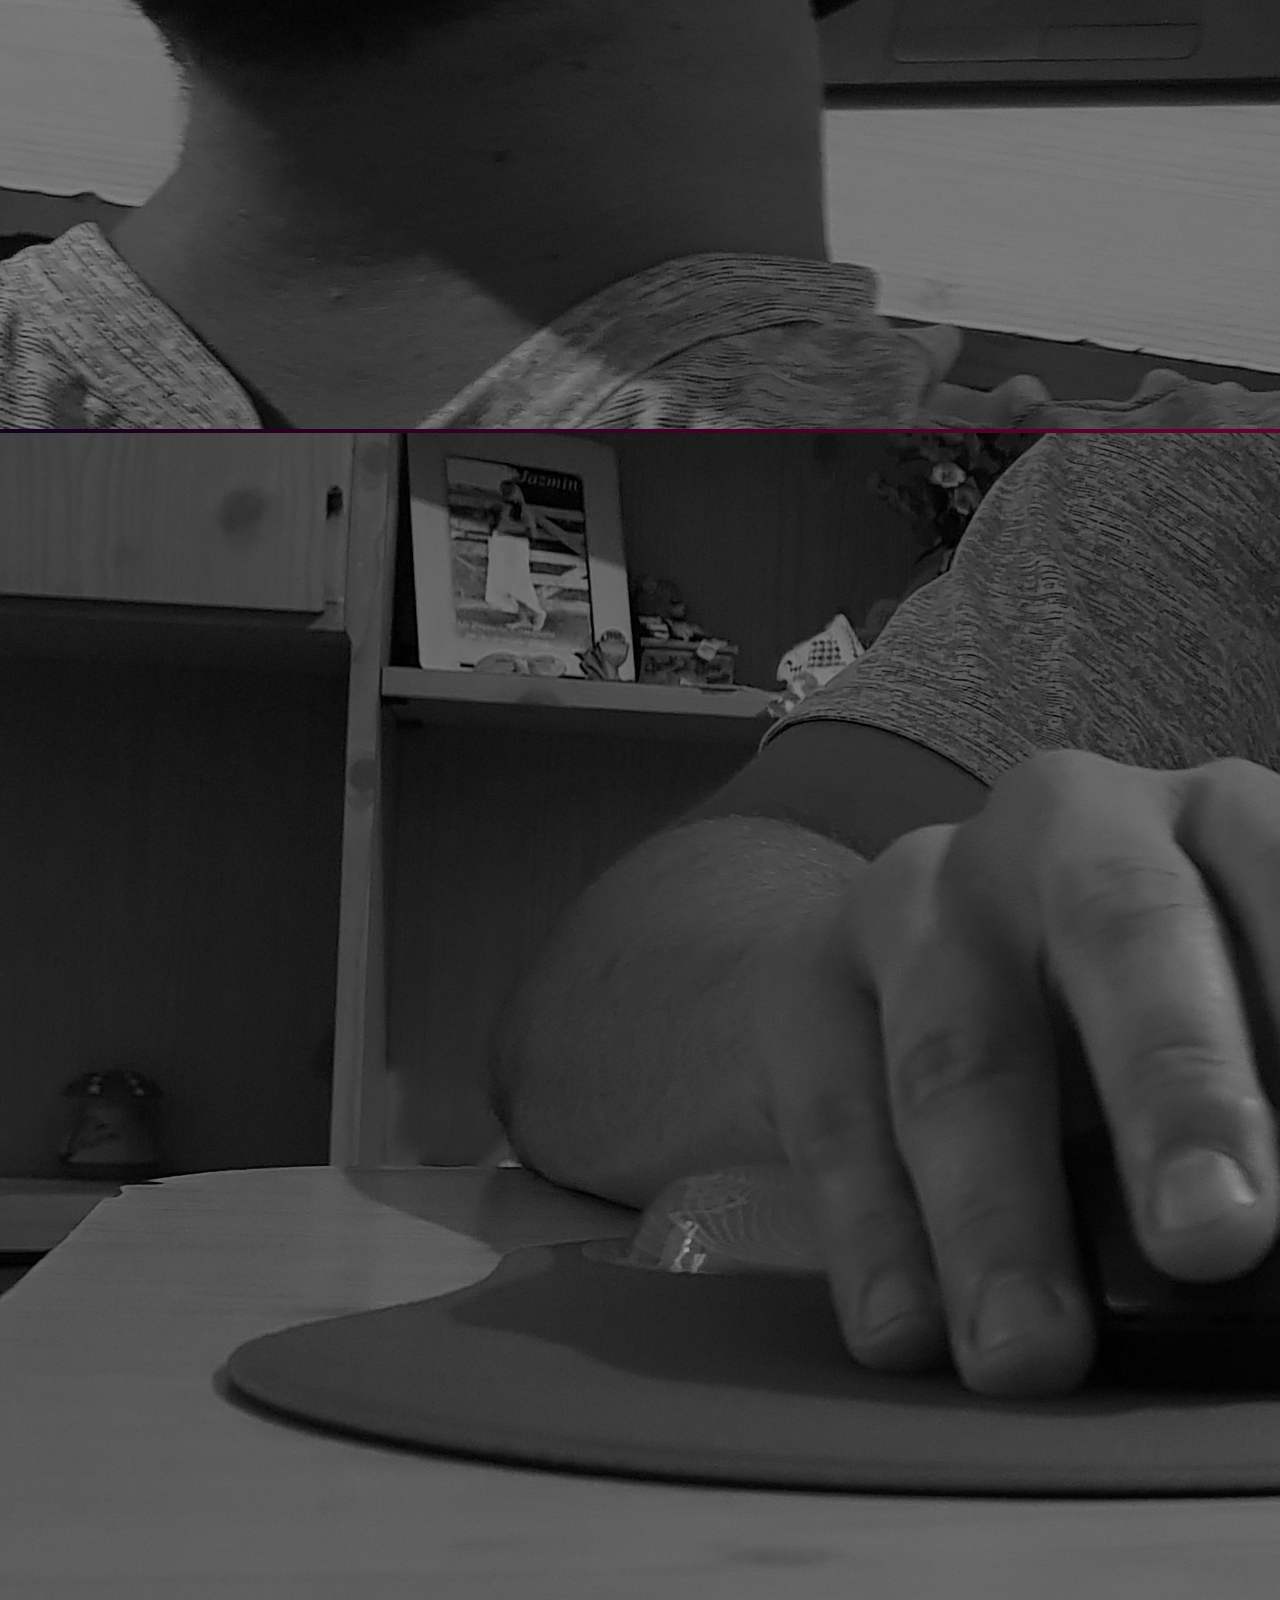
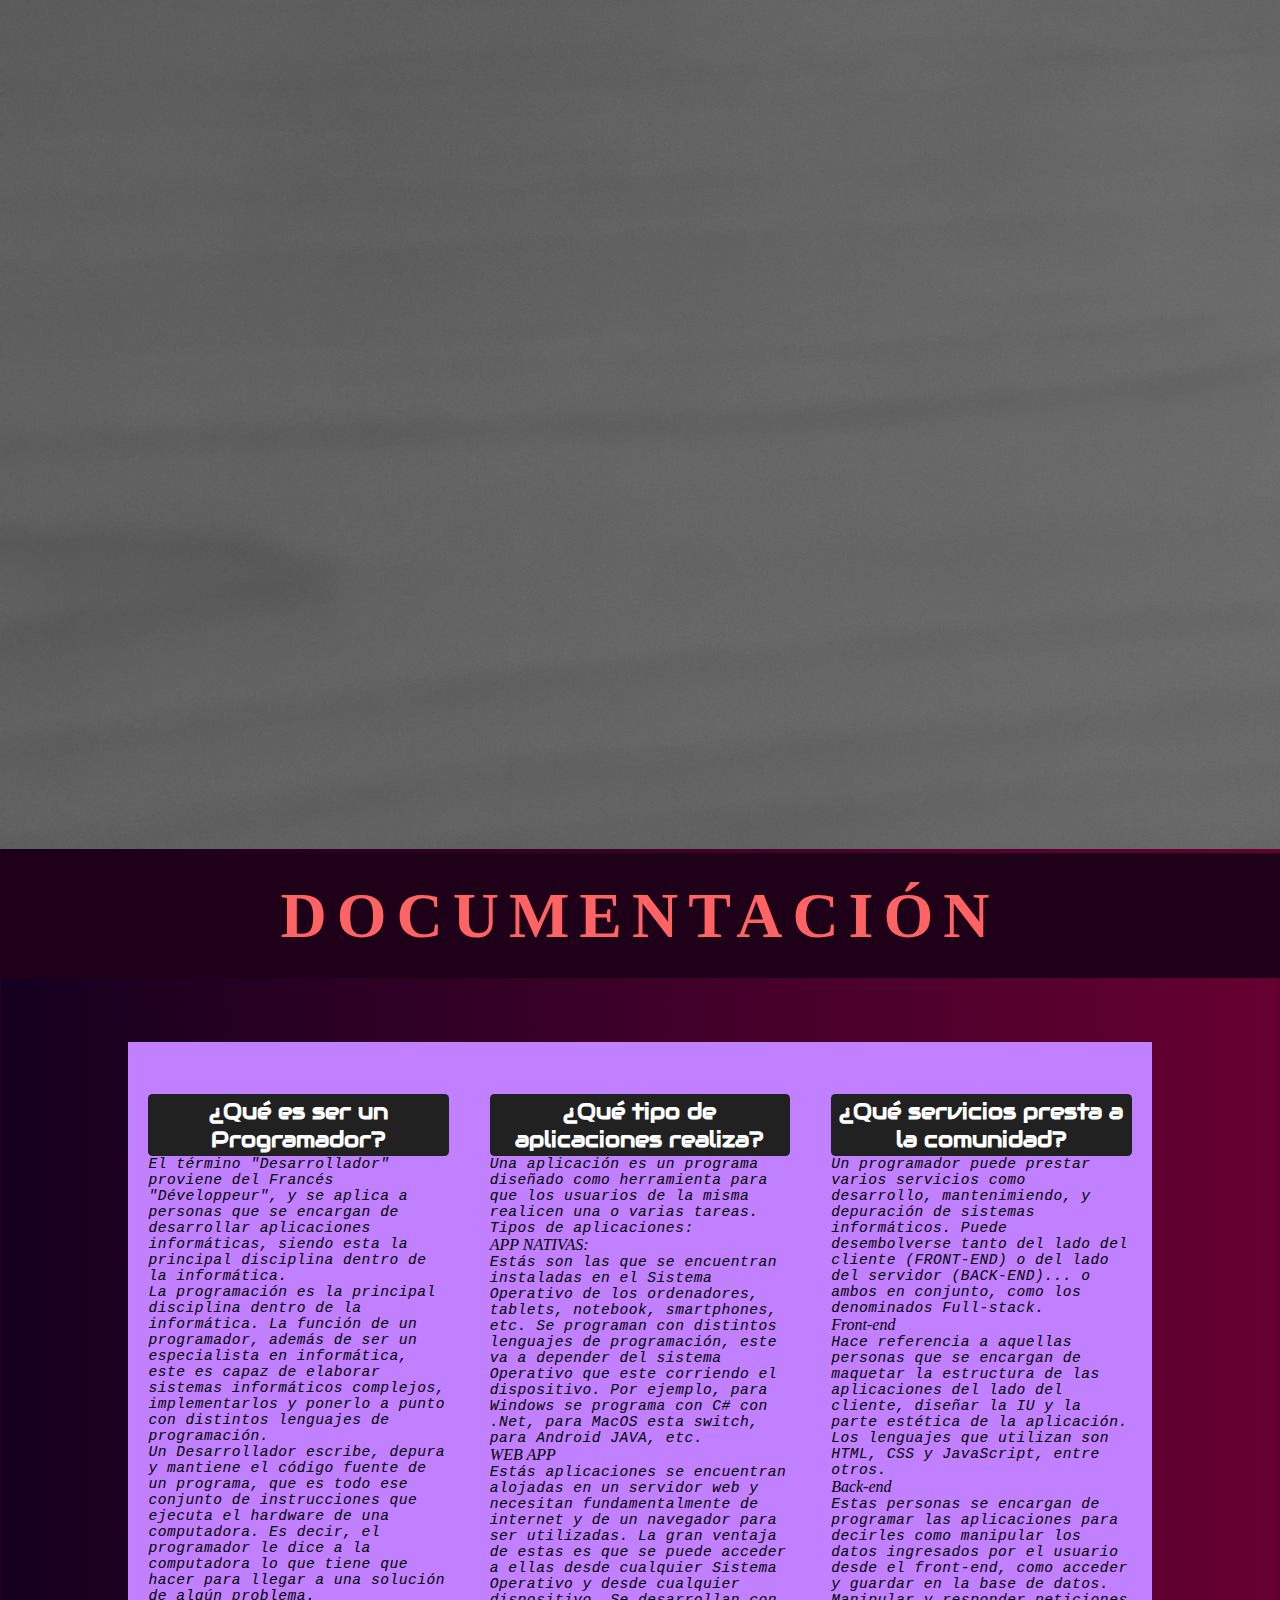
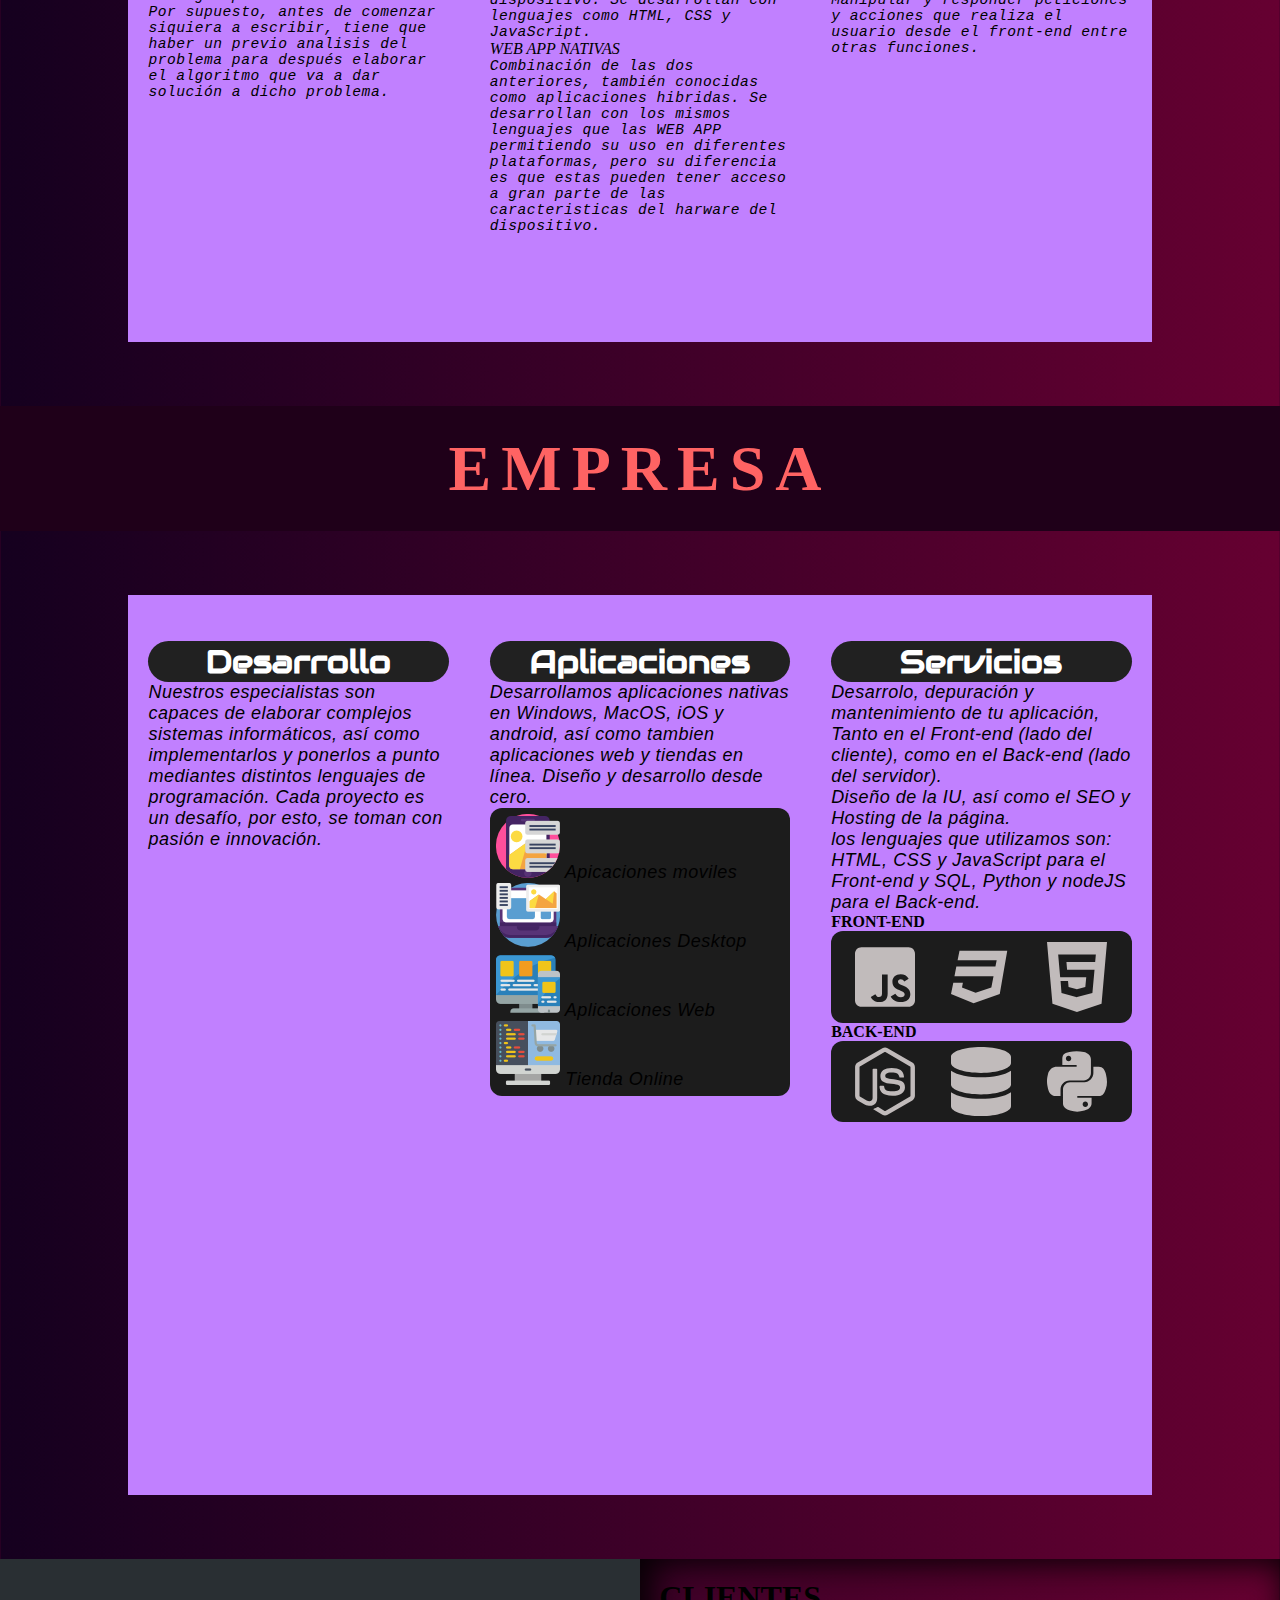
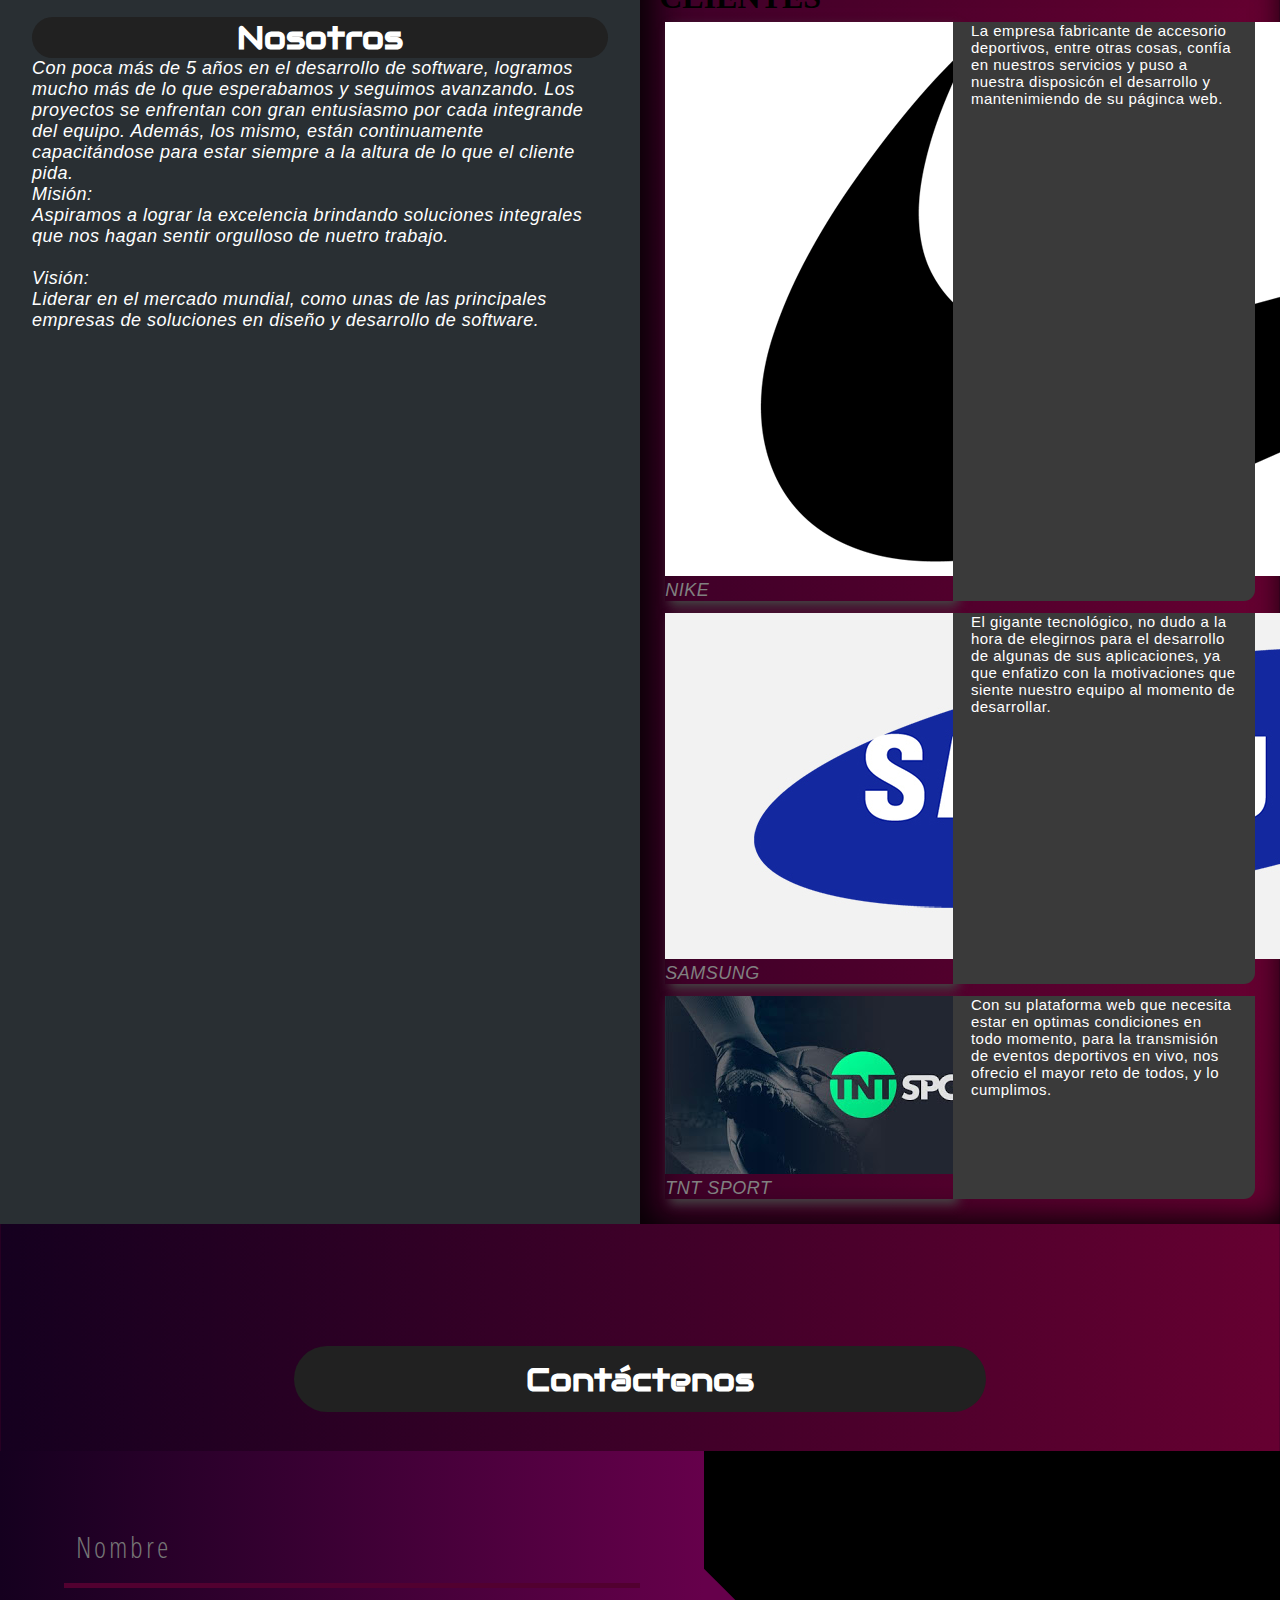
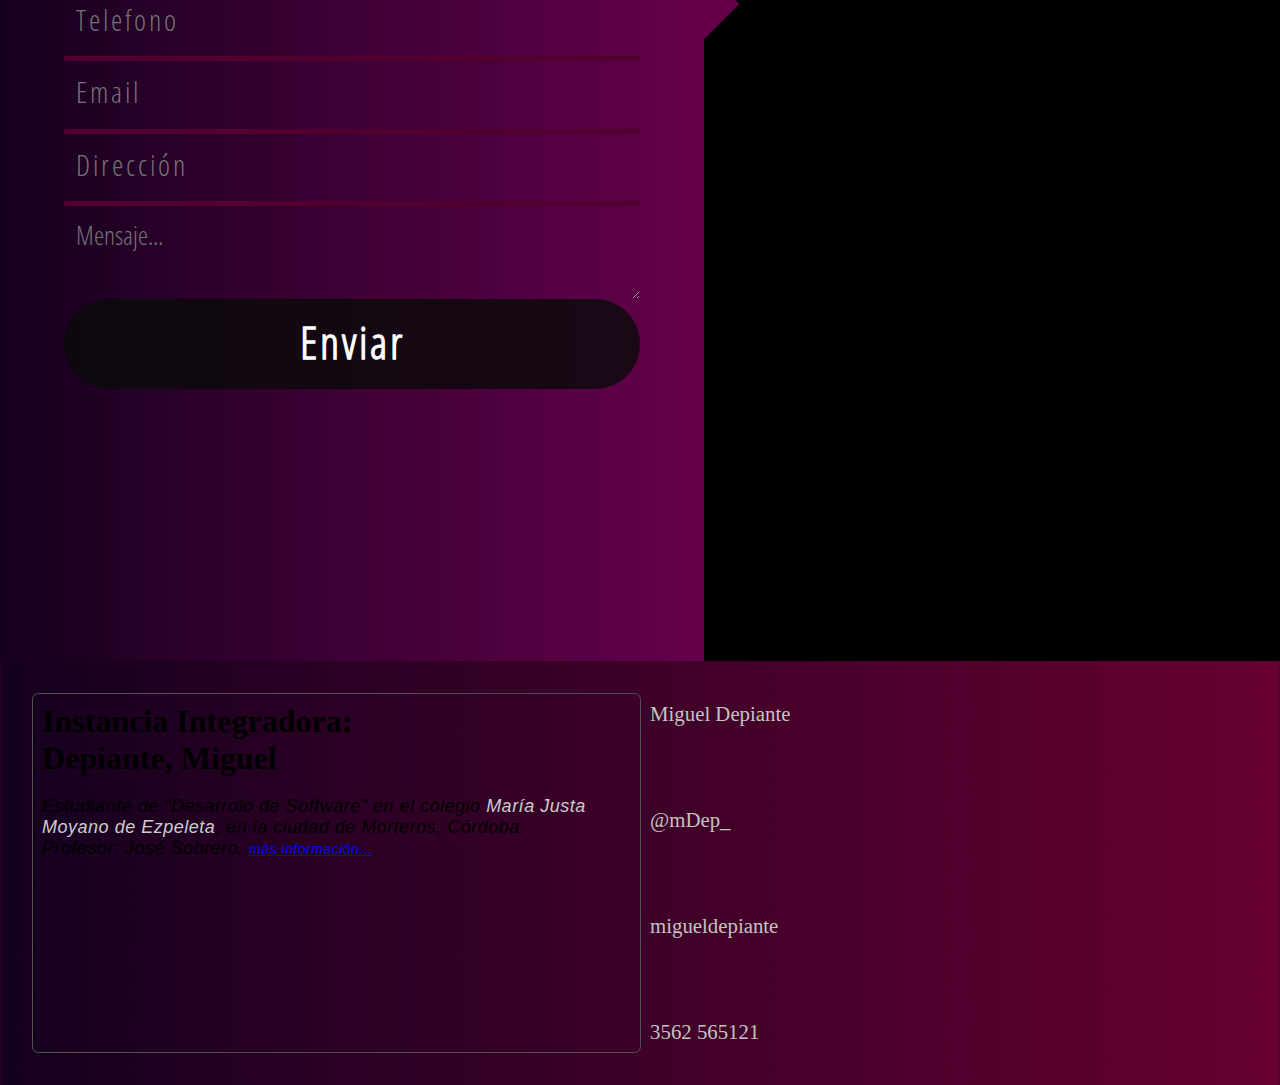
==== commit 3c3b686f: "Últimos retoques" ====
--- a/index.html
+++ b/index.html
@@ -54,17 +54,6 @@
                 <li class="nav-item">
                     <a class="nav-link" href="#Nosotros"><i class="fas fa-users"></i> Empresa</a>
                 </li>
-                        <!-- <li class="nav-item dropdown">
-                            <a class="nav-link dropdown-toggle" href="#" id="navbarDropdownMenuLink" role="button" data-toggle="dropdown"
-                                aria-haspopup="true" aria-expanded="false">
-                                Nosotros
-                            </a>
-                            <div class="dropdown-menu" aria-labelledby="navbarDropdownMenuLink">
-                                <a class="dropdown-item" href="#">Años</a>
-                                <a class="dropdown-item" href="#">Historia</a>
-                                <a class="dropdown-item" href="#">Clientes</a>
-                            </div>
-                        </li> -->
                 <li class="nav-item">
                     <a class="nav-link" href="#contacto"><i class="fas fa-at"></i> Contacto</a>
                 </li>
@@ -106,7 +95,7 @@
 <h1 class="titulosSecciones ">DOCUMENTACIÓN</h1>
     <section class="seccionContenido shadow-lg p-3 mb-5 bg-dark text-white rounded" id="Contenido">
         <article class="articulo-1">
-            <h1 class="titulos-dos">¿Qué es ser un DESARROLLADOR?</h1>
+            <h1 class="titulos-dos">¿Qué es ser un Programador?</h1>
             <p>
                 El término "Desarrollador" proviene del Francés "Développeur", y se aplica a personas
                 que se encargan de desarrollar aplicaciones informáticas, siendo esta la principal disciplina dentro de la informática.
--- a/style.css
+++ b/style.css
@@ -130,17 +130,6 @@
     margin: 1%;
     }
 }
-@keyframes moverPortada {
-  0%{transform: translateX(0);}
-  20%{transform: translateX(0);}
-  100%{transform: translateX(-500px);}
-}
-@media screen and (max-width: 700px){
-  .carruselImg{
-    animation-name: moverPortada;
-    animation-duration: 6s;
-  }
-}
 
 /* ==============CONTENIDO */
 
@@ -327,7 +316,7 @@
 }
 @media screen and (min-width: 300px) and (max-width: 1000px){
   .footer{
-    height: 50vh;
+    height: 80vh;
       flex-direction: column;
   }
   .seccion-1-Fooster{
@@ -365,6 +354,10 @@
   .tituloContacto{
     margin: 0;
   }
+  .titulosSecciones{
+    width: 100vw;
+    letter-spacing: 0.3px;
+  }
 }
 /* Tablets */
 @media screen and (max-width: 800px) and (max-height: 400px){
@@ -378,12 +371,21 @@
   body{
     width: 100vw;
   }
+  .titulosSecciones{
+    width: 100vw;
+    letter-spacing: 0.3px;
+    font-size: 1.5rem;
+    }
   .logo{
     width: 80%;
     height: auto;
   }
   .texto-carrusel{
     font-size: 250%;
+    text-align: center;
+  }
+  .carrusel, .carruselImg{
+    height: 100vh;
   }
   .parrafoCarrusel{
     font-size: 80%;
@@ -417,13 +419,15 @@
   .cliente{
     padding: 0;
     flex-direction: column;
+    overflow: auto;
   }
   .tarjetaClientes{
-    width: 100vw;
+    width: 5rem;
     box-shadow: none;
   }
   .footer{
     flex-direction: column;
+    height: 100vh;
   }
   .seccion-1-Fooster{
     width: 100%;
--- a/styleForm.css
+++ b/styleForm.css
@@ -150,4 +150,7 @@
     width: 100vw;
     margin: 0;
   }
+  .contenedorMapa::before{
+    content: none;
+  }
 }
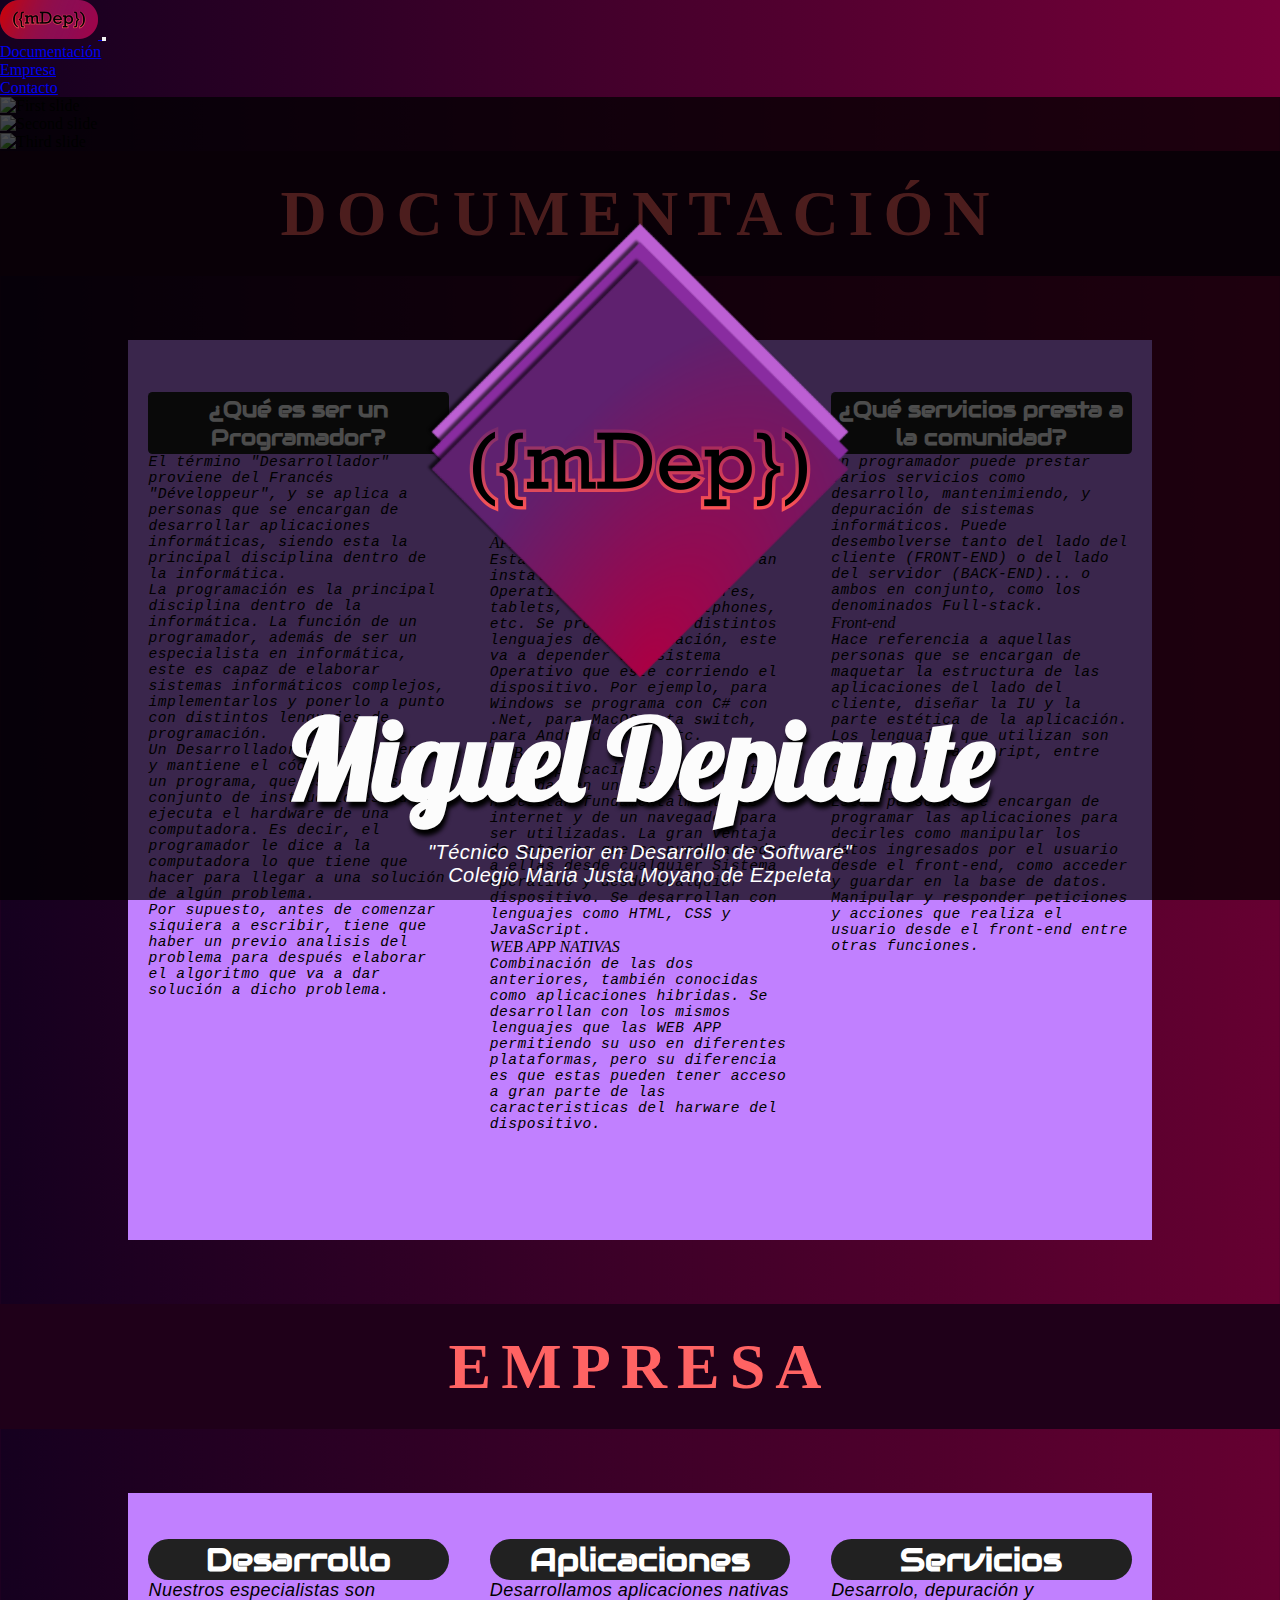
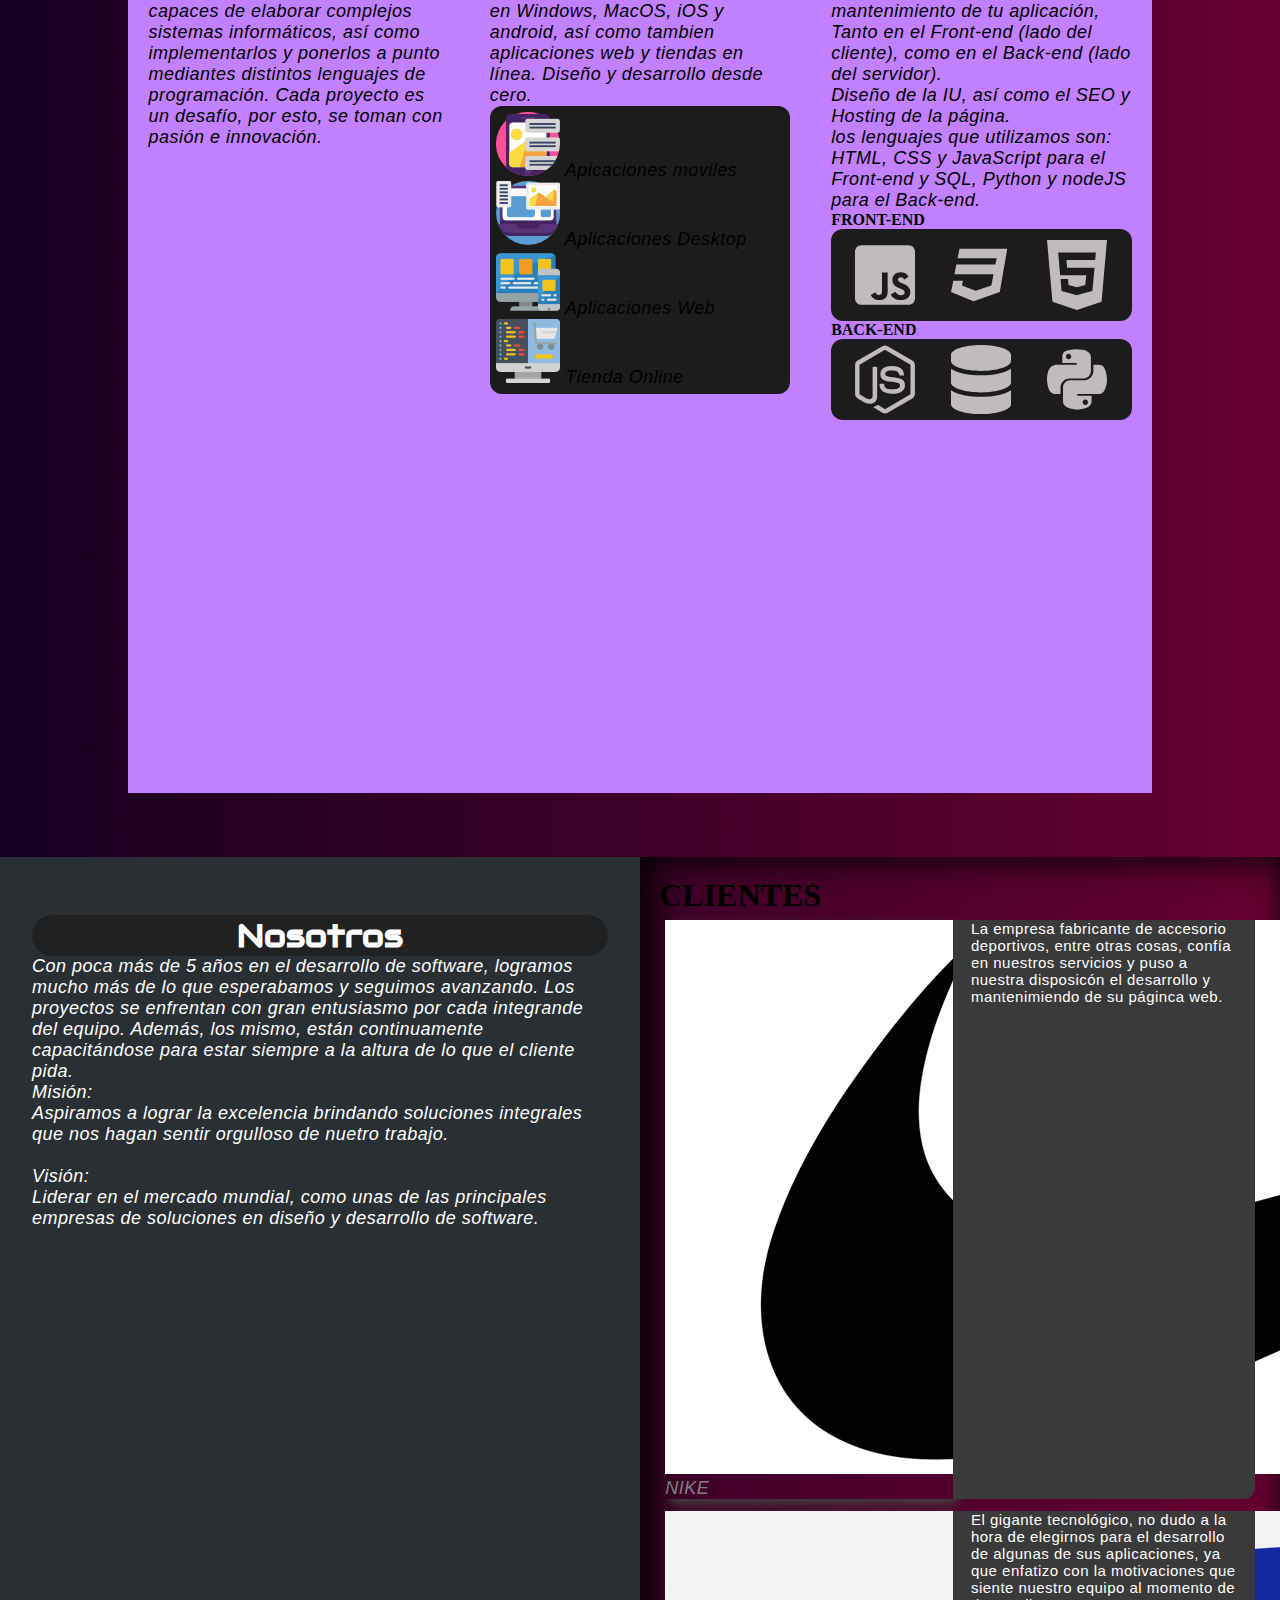
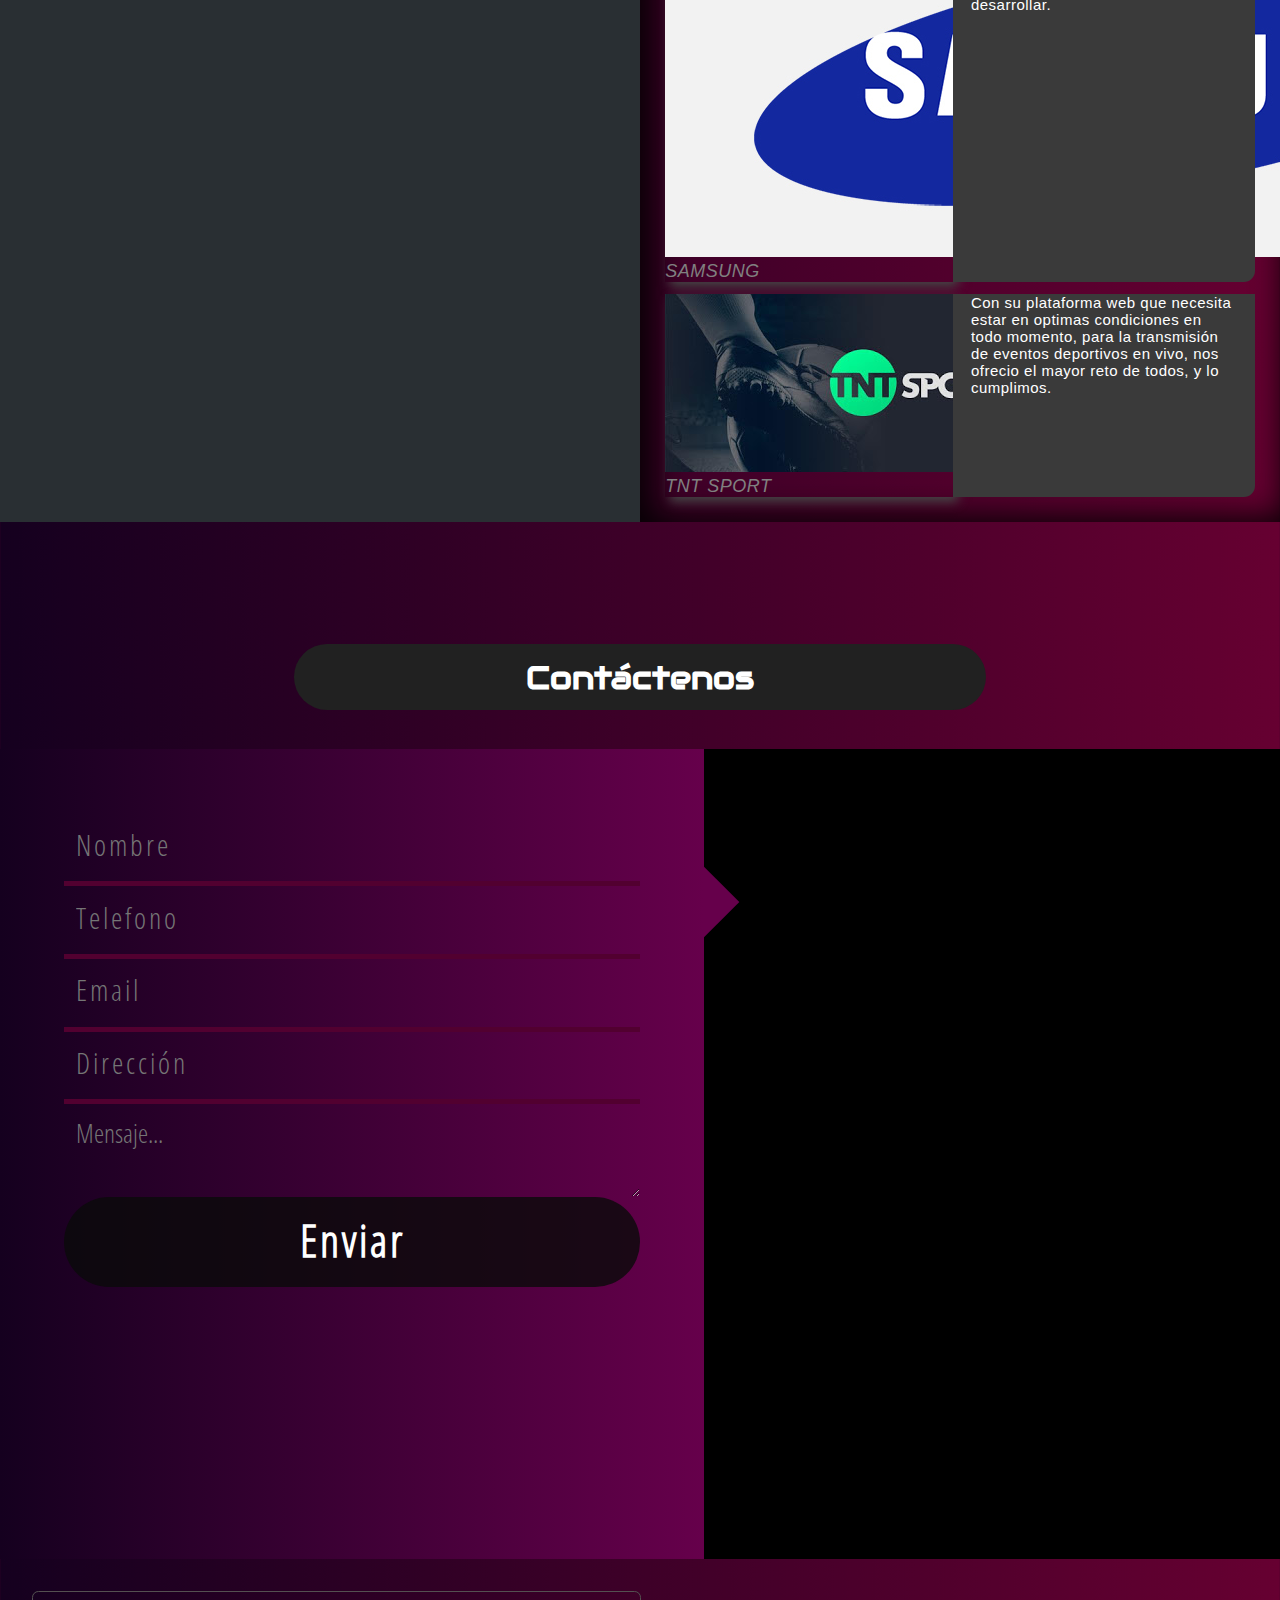
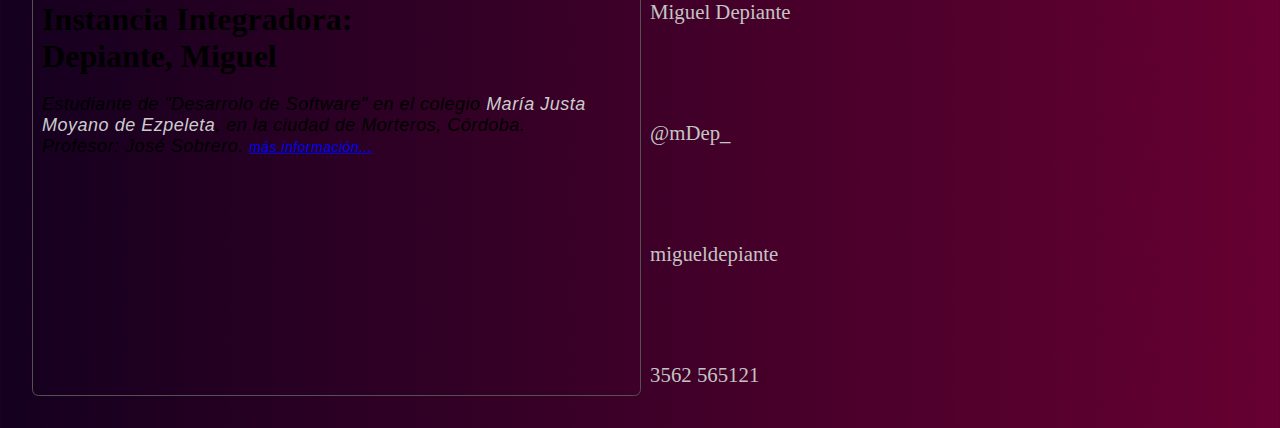
==== commit c0049ee9: "Último commit previo a la presentación de la página" ====
--- a/index.html
+++ b/index.html
@@ -67,13 +67,13 @@
     <div id="carouselExampleSlidesOnly" class="carousel slide carrusel" data-ride="carousel">
         <div class="carousel-inner">
             <div class="carousel-item active">
-                <img class="d-block w-100 carruselImg" src="img/imgCarrusel/yo.jpg" alt="First slide">
+                <img class="d-block w-100 carruselImg" src="img/imgCarrusel/foto-1.jpg" alt="First slide">
             </div>
             <div class="carousel-item">
-                <img class="d-block w-100 carruselImg" src="img/imgCarrusel/yo-2.jpg" alt="Second slide">
+                <img class="d-block w-100 carruselImg" src="img/imgCarrusel/foto-2.jpg" alt="Second slide">
             </div>
             <div class="carousel-item">
-                <img class="d-block w-100 carruselImg" src="img/imgCarrusel/yo-3.jpg" alt="Third slide">
+                <img class="d-block w-100 carruselImg" src="img/imgCarrusel/foto-3.jpg" alt="Third slide">
             </div>
         </div>
         <div class="carrusel-logo">
@@ -351,31 +351,6 @@
 
 
 
-
-
-
-
-
-
-
-
-
-
-
-
-
-
-
-
-
-
-
-
-
-
-
-
-
     <!-- ********************** no mas código ********************** -->
 
     <script src="https://code.jquery.com/jquery-3.3.1.slim.min.js" integrity="sha384-q8i/X+965DzO0rT7abK41JStQIAqVgRVzpbzo5smXKp4YfRvH+8abtTE1Pi6jizo"
--- a/style.css
+++ b/style.css
@@ -260,11 +260,16 @@
 /* ==============FOOTER */
 .footer{
 
-    height: 40vh;
+    height: 45vh;
     padding: 2.5%;
     display: flex;
     flex-direction: row;
 
+}
+@media screen and (min-width: 300px) and (max-width: 350px){
+  .footer{
+    height: 80vh;
+  }
 }
 .linkRedes{
   text-decoration: none;
@@ -316,7 +321,7 @@
 }
 @media screen and (min-width: 300px) and (max-width: 1000px){
   .footer{
-    height: 80vh;
+    height: 60vh;
       flex-direction: column;
   }
   .seccion-1-Fooster{
@@ -344,8 +349,6 @@
   }
   .facebook , .twitter , .instagram , .whatsapp{
     padding: 2.5%;
-  }
-  .iconos{
   }
   /* #contacto > .titulos{
     padding: 0;
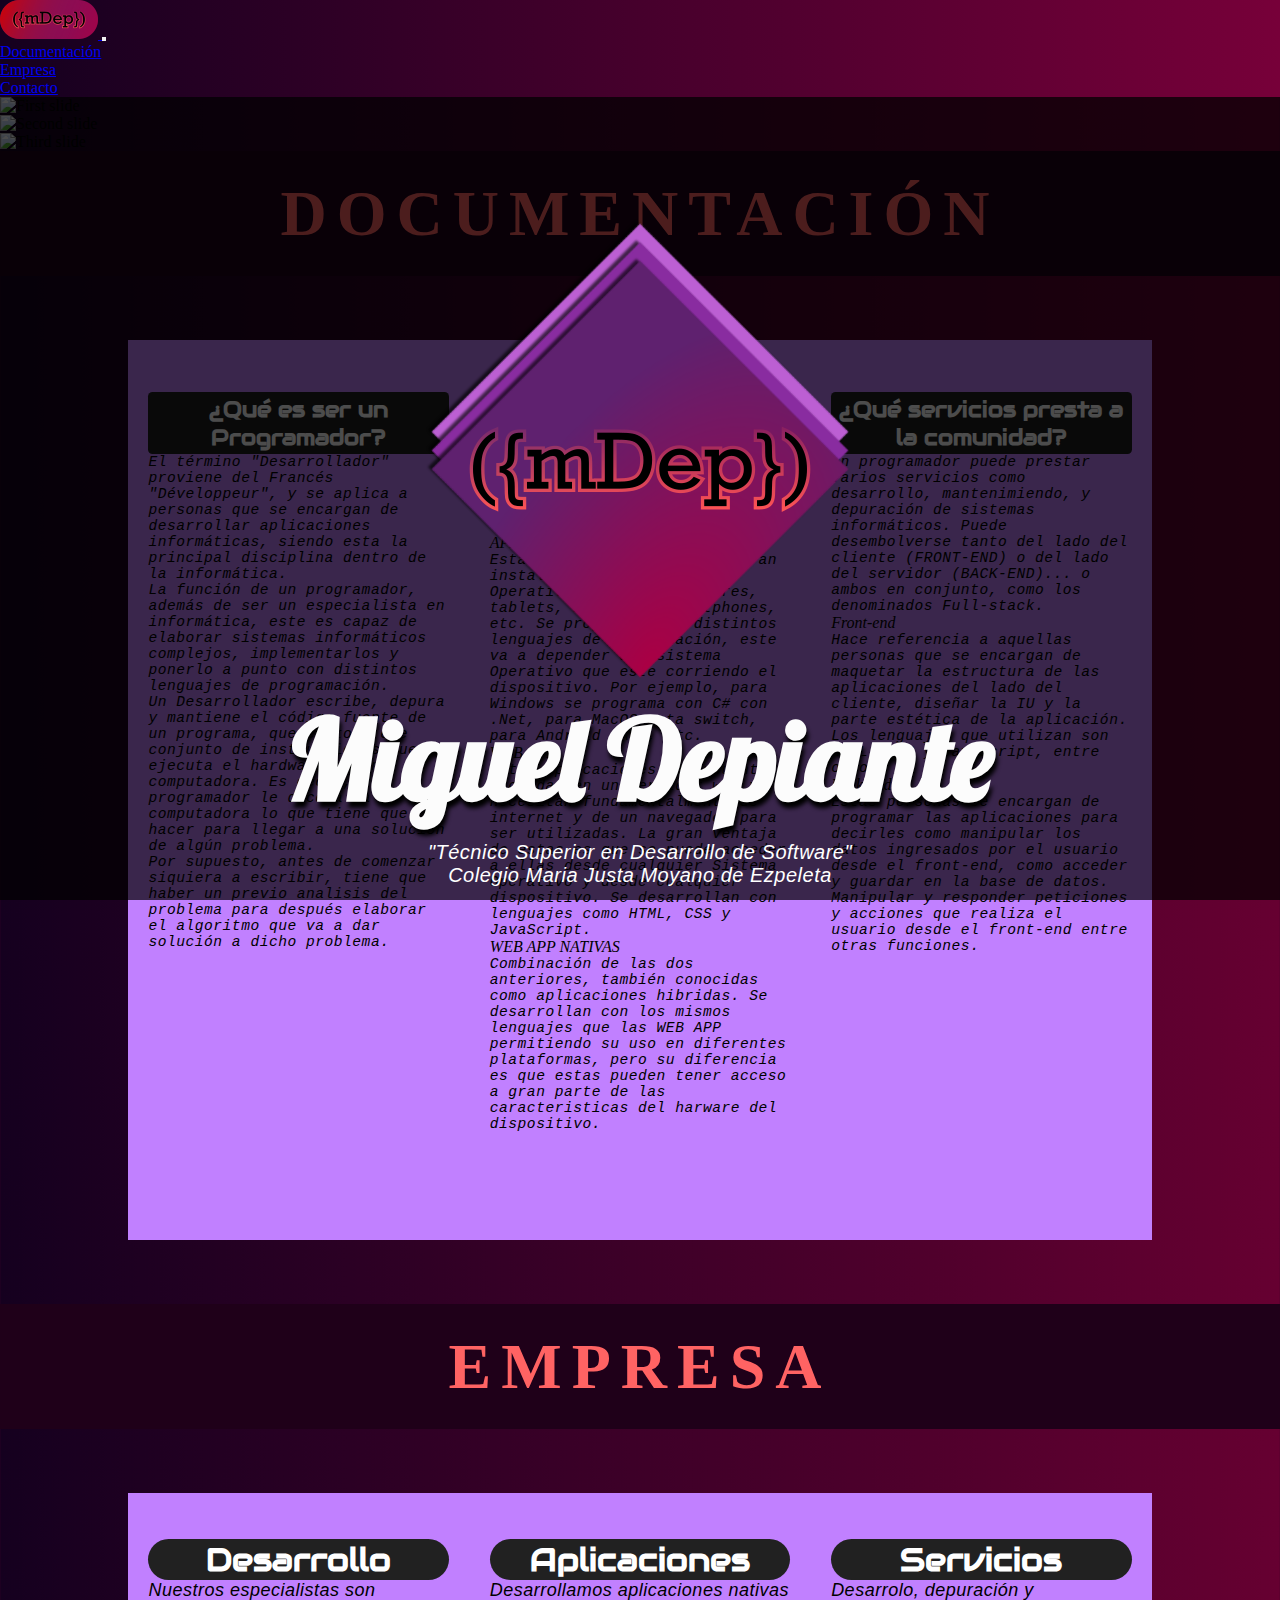
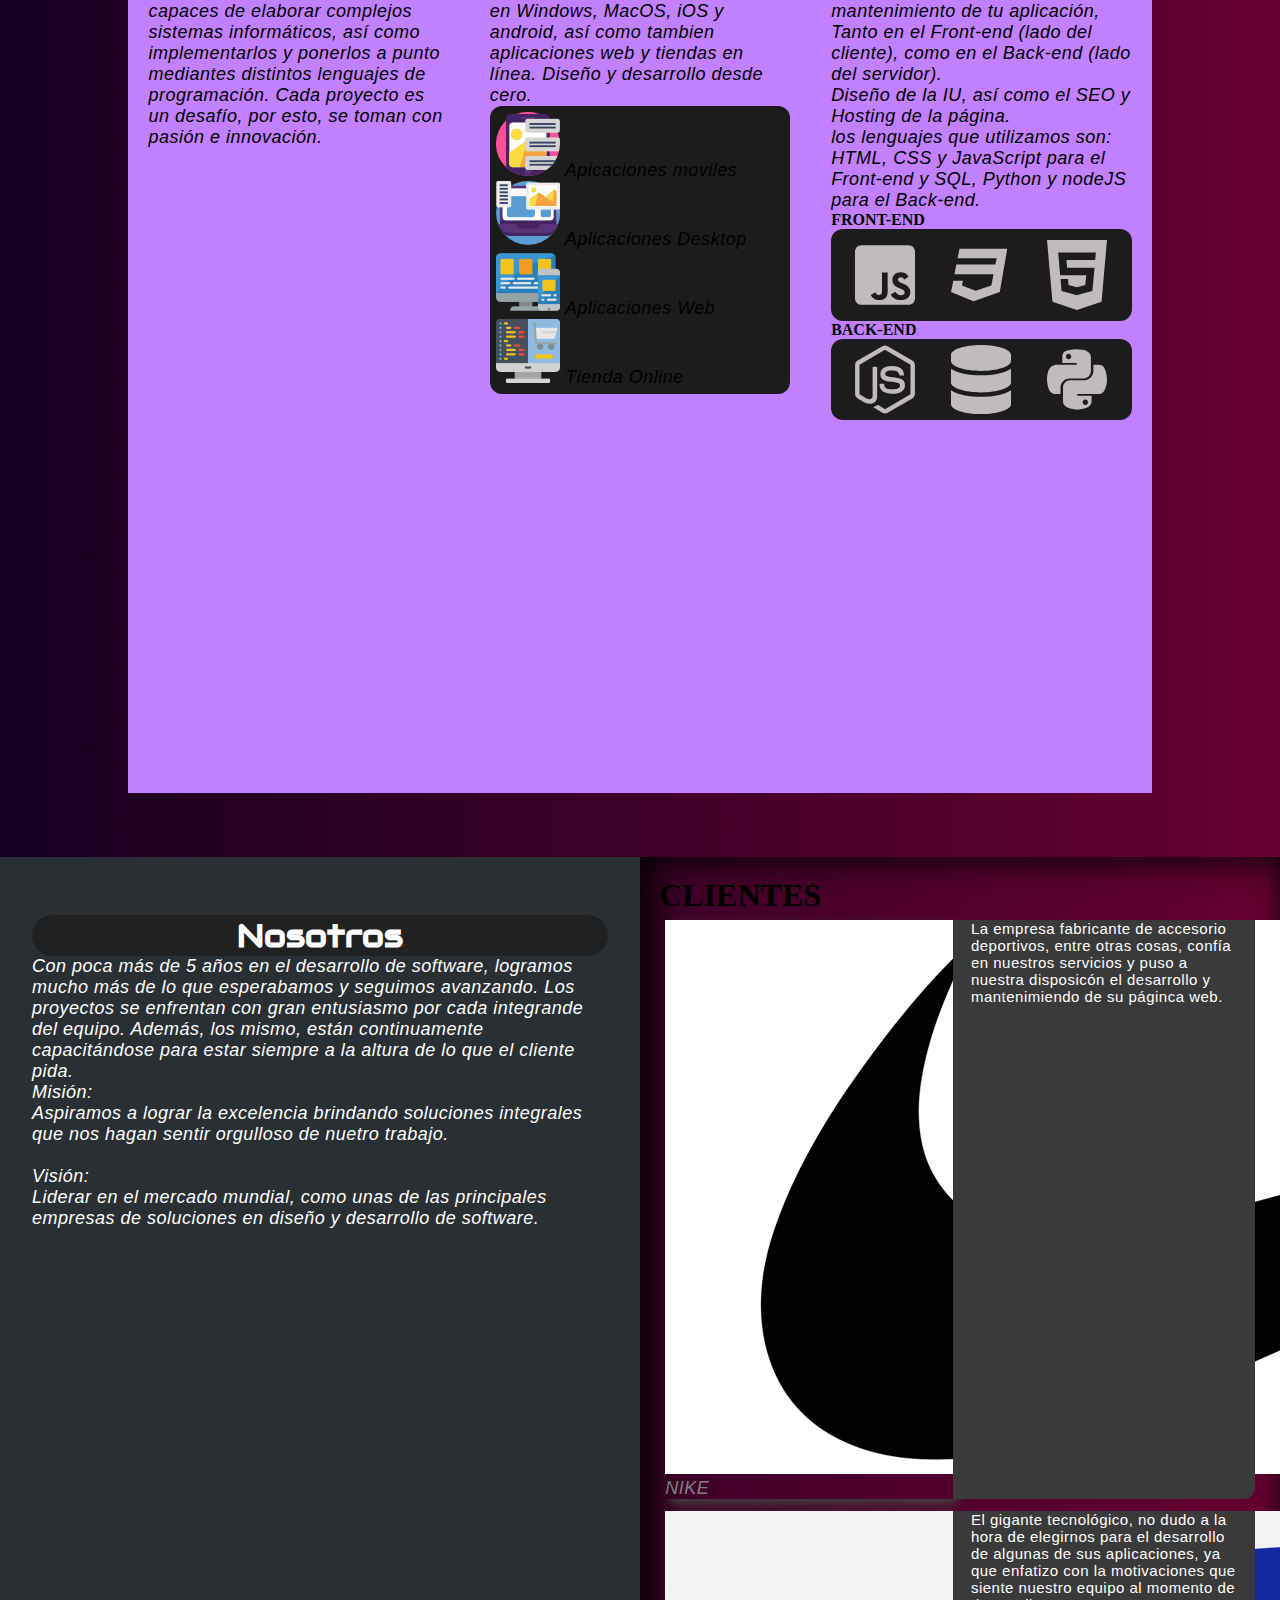
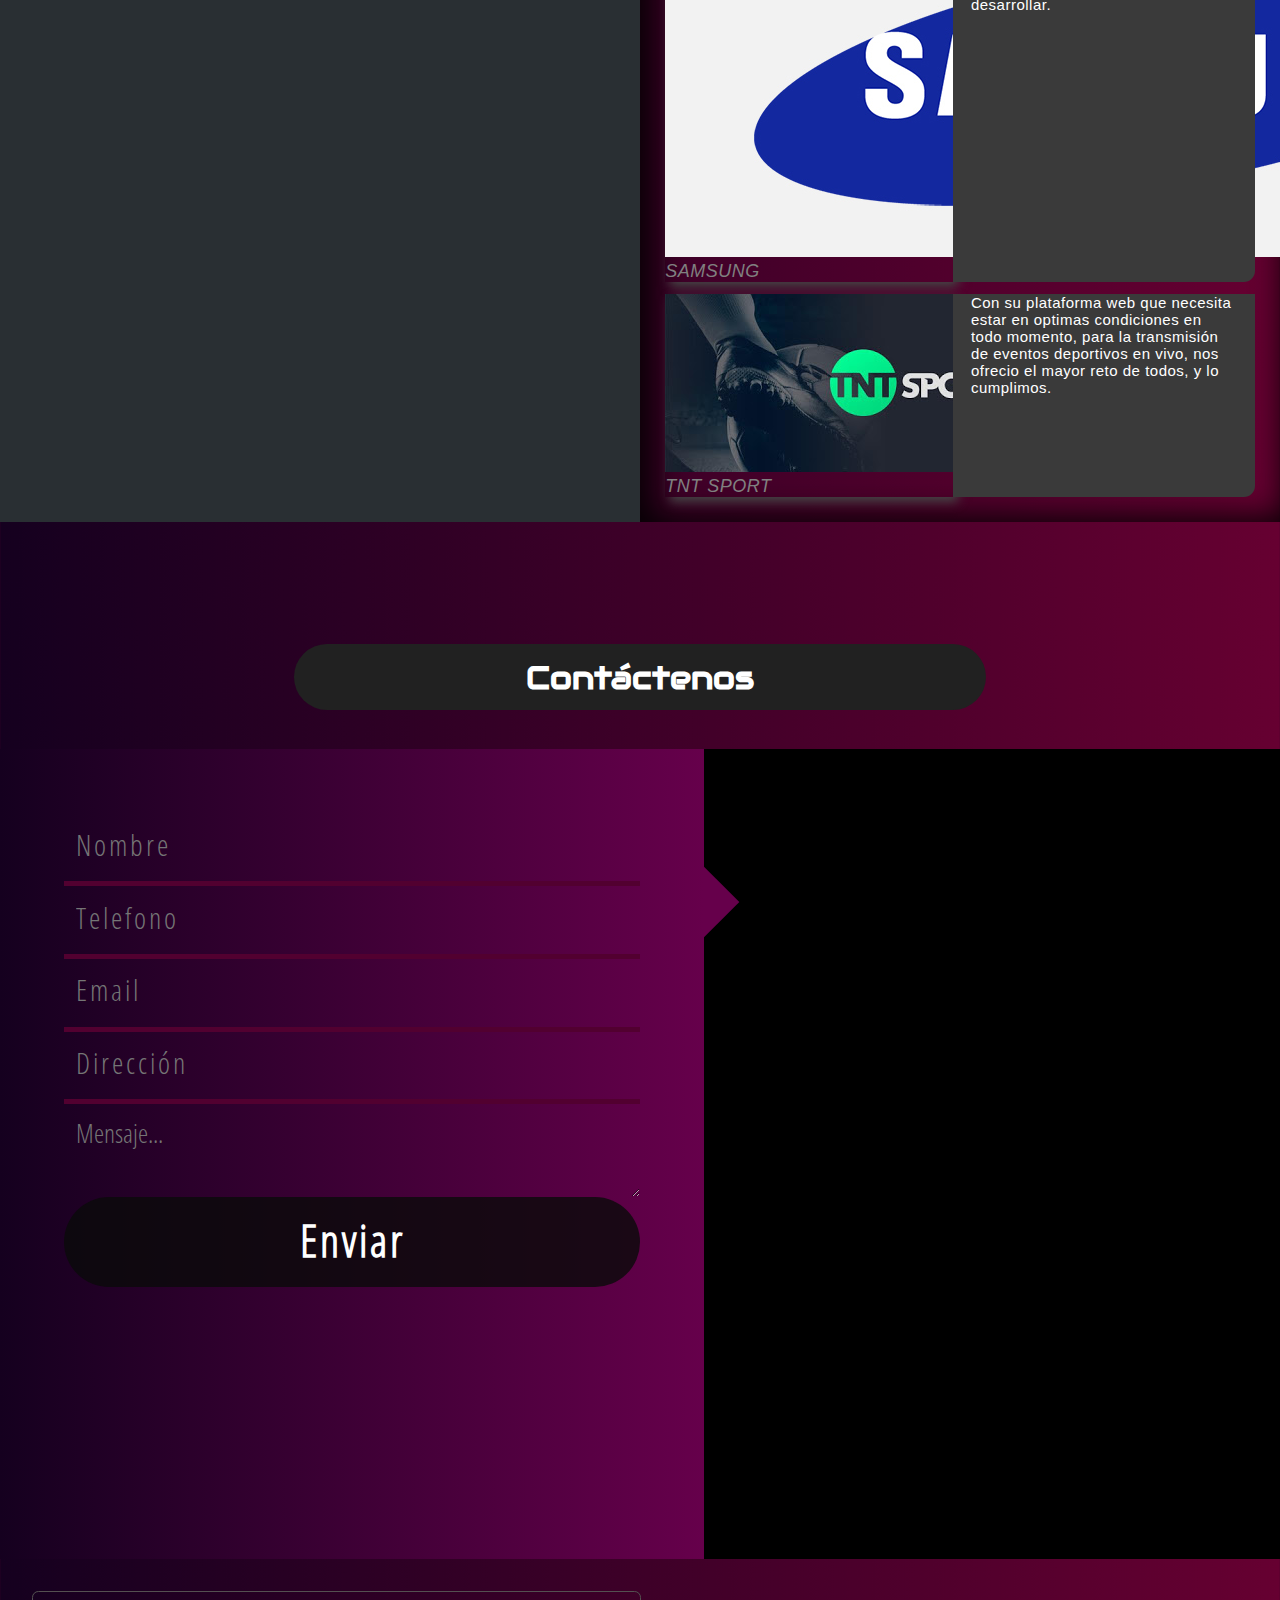
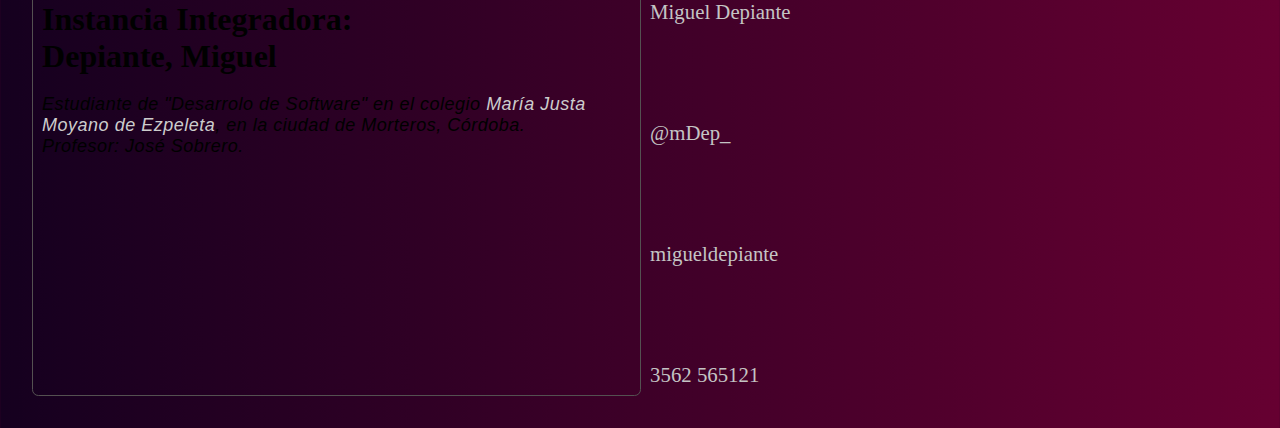
==== commit f5d8dc7a: "Último commit" ====
--- a/index.html
+++ b/index.html
@@ -101,7 +101,7 @@
                 que se encargan de desarrollar aplicaciones informáticas, siendo esta la principal disciplina dentro de la informática.
             </p>
           <p>
-            La programación es la principal disciplina dentro de la informática. La función de un programador,
+            La función de un programador,
             además de ser un especialista en informática, este es capaz de elaborar sistemas informáticos complejos,
             implementarlos y ponerlo a punto con distintos lenguajes de programación.  <br>
             Un Desarrollador escribe, depura y mantiene el código fuente de un programa, que es todo ese conjunto de
@@ -311,7 +311,7 @@
             Depiante, Miguel</h1>
           <p class="text-muted textoFooster">
             Estudiante de "Desarrolo de Software" en el colegio <a class="linkEzp" href="http://www.colegioezpeleta.edu.ar/">María Justa Moyano de Ezpeleta</a>, en la ciudad de Morteros, Córdoba. <br>
-            Profesor: José Sobrero. <a class="text-secundary" style="font-size: 14px;" href="actividades.html">más información...</a>
+            Profesor: José Sobrero. 
           </p>
       </section>
       <section class="seccion-2-Fooster">
